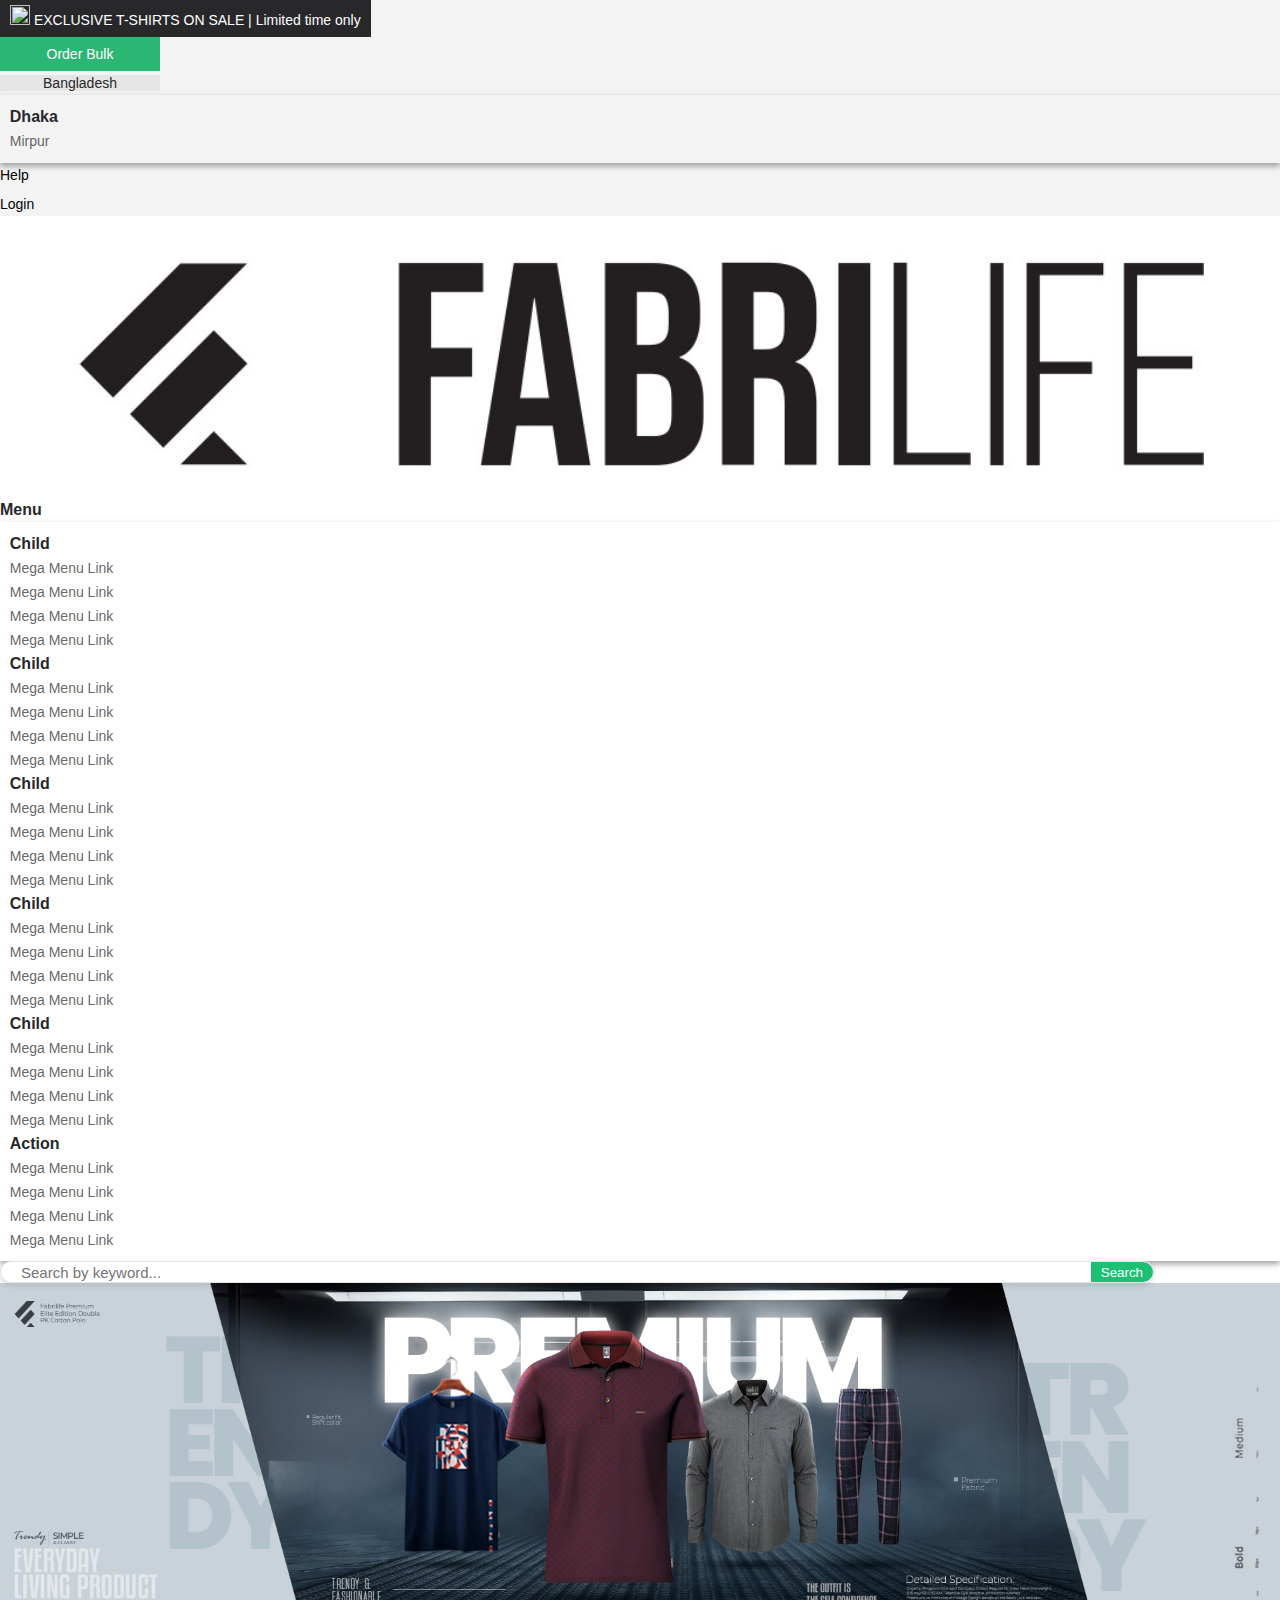
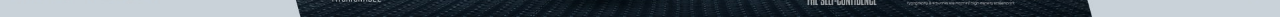
==== index.html @ 8c9711b6 "update header, navbar, banner" ====
<!doctype html>
<html lang="en">
  <head>
    
    <meta charset="utf-8">
    <meta name="viewport" content="width=device-width, initial-scale=1">
    
    <link href="https://cdn.jsdelivr.net/npm/bootstrap@5.0.2/dist/css/bootstrap.min.css" rel="stylesheet" integrity="sha384-EVSTQN3/azprG1Anm3QDgpJLIm9Nao0Yz1ztcQTwFspd3yD65VohhpuuCOmLASjC" crossorigin="anonymous">
    <link rel="stylesheet" href="https://pro.fontawesome.com/releases/v5.10.0/css/all.css" integrity="sha384-AYmEC3Yw5cVb3ZcuHtOA93w35dYTsvhLPVnYs9eStHfGJvOvKxVfELGroGkvsg+p" crossorigin="anonymous"/>

    <title>Hello, world!</title>

    <link rel="stylesheet" href="style.css">
    <link rel="stylesheet" href="common.css">
  </head>
  <body>
    
    <!-------------- HEADER SECTION -------------->
    <header class="header">
        <div class="row">
            <div class="col-lg-6 ps-0">
                <a class="exclusive-link">
                    <img src="image/flash.png" alt="">
                    <span>EXCLUSIVE T-SHIRTS ON SALE | Limited time only</span>  
                    <i class="fas fa-arrow-alt-circle-right"></i>
                </a>
            </div>
            <div class="col-lg-2 text-end">
                <a href="" class="header-order">
                    <i class="fas fa-truck"></i>
                    <span>Order Bulk</span>
                </a>
            </div>
            <div class="col-lg-2 ps-0">
                <div class="dropdown header-country">
                    <button class="btn btn-secondary dropdown-toggle" type="button" id="dropdownMenuButton1" data-bs-toggle="dropdown" aria-expanded="false">
                      Bangladesh
                    </button>
                    <ul class="dropdown-menu" aria-labelledby="dropdownMenuButton1">
                      <li><a class="dropdown-item" href="#">Dhaka</a></li>
                      <li><a class="dropdown-item" href="#">Mirpur</a></li>
                    </ul>
                </div>   
            </div>
            <div class="col-lg-1 d-flex align-items-center">
                <a href="" class="header-help">
                    <i class="fas fa-question-circle"></i>
                    <span>Help</span>    
                </a>
            </div>
            <div class="col-lg-1 pe-0 text-center">
                <a href="" class="header-auth">
                    <i class="fas fa-sign-in-alt"></i>
                    <span>Login</span>    
                </a>
            </div>
        </div>
    </header>


    <!-------------- NAVBAR SECTION -------------->
    <section class="navbar-section">
        <div class="row">
            <div class="col-lg-2">
                <div class="logo">
                    <img src="image/fabrilife.jpg" alt="logo">
                </div>
            </div>
            <div class="col-lg-2">                

                <div class="dropdown-main text-center">
                    <a class="nav-link dropdown-toggle d-inline-block" href="#" role="button" data-bs-toggle="dropdown" aria-expanded="false">
                      Menu
                    </a>
                    <div class="dropdown-menu">
                      <div class="row">
                        <div class="col-lg-2">
                            <li><a class="dropdown-item" href="#">Child</a></li>
                            <li><a class="dropdown-item" href="#">Mega Menu Link</a></li>
                            <li><a class="dropdown-item" href="#">Mega Menu Link</a></li>
                            <li><a class="dropdown-item" href="#">Mega Menu Link</a></li>
                            <li><a class="dropdown-item" href="#">Mega Menu Link</a></li>        
                          </div>
                          <div class="col-lg-2">
                            <li><a class="dropdown-item" href="#">Child</a></li>
                            <li><a class="dropdown-item" href="#">Mega Menu Link</a></li>
                            <li><a class="dropdown-item" href="#">Mega Menu Link</a></li>
                            <li><a class="dropdown-item" href="#">Mega Menu Link</a></li>
                            <li><a class="dropdown-item" href="#">Mega Menu Link</a></li>        
                          </div>
                          <div class="col-lg-2">
                            <li><a class="dropdown-item" href="#">Child</a></li>
                            <li><a class="dropdown-item" href="#">Mega Menu Link</a></li>
                            <li><a class="dropdown-item" href="#">Mega Menu Link</a></li>
                            <li><a class="dropdown-item" href="#">Mega Menu Link</a></li>
                            <li><a class="dropdown-item" href="#">Mega Menu Link</a></li>        
                          </div>
                          <div class="col-lg-2">
                            <li><a class="dropdown-item" href="#">Child</a></li>
                            <li><a class="dropdown-item" href="#">Mega Menu Link</a></li>
                            <li><a class="dropdown-item" href="#">Mega Menu Link</a></li>
                            <li><a class="dropdown-item" href="#">Mega Menu Link</a></li>
                            <li><a class="dropdown-item" href="#">Mega Menu Link</a></li>        
                          </div>
                          <div class="col-lg-2">
                            <li><a class="dropdown-item" href="#">Child</a></li>
                            <li><a class="dropdown-item" href="#">Mega Menu Link</a></li>
                            <li><a class="dropdown-item" href="#">Mega Menu Link</a></li>
                            <li><a class="dropdown-item" href="#">Mega Menu Link</a></li>
                            <li><a class="dropdown-item" href="#">Mega Menu Link</a></li>        
                          </div>
                          <div class="col-lg-2">
                            <li><a class="dropdown-item" href="#">Action</a></li>
                            <li><a class="dropdown-item" href="#">Mega Menu Link</a></li>
                            <li><a class="dropdown-item" href="#">Mega Menu Link</a></li>
                            <li><a class="dropdown-item" href="#">Mega Menu Link</a></li>
                            <li><a class="dropdown-item" href="#">Mega Menu Link</a></li>        
                          </div>  
                      </div>                    
                    </div>
                </div>     

            </div>
            <div class="col-lg-6">
                <form action="">
                    <div class="header-search">
                        <i class="search-icon fas fa-search"></i>
                        <input type="text" class="search" placeholder="Search by keyword...">
                        <button class="search-button">Search</button>
                    </div>
                </form>
            </div>
            <div class="col-lg-2">
                <div class="row" style="line-height: 35px;">
                    <div class="col-lg-6">
                        <div class="wish-icon d-inline-block">
                            <i class="fas fa-heart"></i>
                        </div>
                    </div>
                    <div class="col-lg-6">
                        <div class="cart-icon d-inline-block">
                            <i class="fas fa-shopping-cart"></i>
                        </div>
                    </div>
                </div>
            </div>
        </div>
    </section>


    <section class="banner">
        <img src="image/646fda60251a3.jpg" alt="banner img">
    </section>



    
    <script src="https://code.jquery.com/jquery-3.7.1.min.js" integrity="sha256-/JqT3SQfawRcv/BIHPThkBvs0OEvtFFmqPF/lYI/Cxo=" crossorigin="anonymous"></script>
    <script src="https://cdn.jsdelivr.net/npm/bootstrap@5.0.2/dist/js/bootstrap.bundle.min.js" integrity="sha384-MrcW6ZMFYlzcLA8Nl+NtUVF0sA7MsXsP1UyJoMp4YLEuNSfAP+JcXn/tWtIaxVXM" crossorigin="anonymous"></script>

    <script src="script.js"></script>
  </body>
</html>
---- style.css ----
/*--------- HEADER CSS START ---------*/
.header{
  background-color: #F3F3F3;
}
.header .exclusive-link {
  display: inline-block;
  background: #28282B;
  color: white;
  padding: 5px 10px;
  cursor: pointer;
}
.header .exclusive-link img{
  width: 20px;
}
.header .exclusive-link span{

}
.header .exclusive-link i{

}
.header .header-order {
  display: inline-block;
  background: #2BB673;
  color: white;
  width: 160px;
  padding: 5px 0;
  text-align: center;
}
.header .header-order i{

}
.header .header-order span{

}
.header .header-country{
  
}
.header .header-country .dropdown {
  
}
.header .header-country button {
  border: none;
  border-radius: 0;
  font-size: 14px;
  width: 160px;
  text-align: center;
  background-color: #E5E5E5;
  color: #28282B;
}
.header .header-help {
  color: black;
  display: inline-block;
  text-align: center;
}
.header .header-help i{

}
.header .header-help span{

}
.header .header-auth{
  color: black;
  display: inline-block;
  text-align: center;
  padding-top: 5px;
}
.header .header-auth i{

}
.header .header-auth span{

}

/*---------- NAVBAR ----------*/
.navbar-section {
  position: relative;
  padding-top: 20px;
}
.navbar-section .logo{
  width: 100%;
}
.dropdown-menu {
  box-shadow: 0 3px 6px rgba(0, 0, 0, 0.16), 0 3px 6px rgba(0, 0, 0, 0.23);
  border: none;
  border-radius: 0;
  padding: 0.7em;  
}
.dropdown-menu .dropdown-item {
  color: #28282B;
  font-size: 14px;
  padding: 0;
  background: transparent;
  opacity: 0.7;
  transition: 300ms;
}
.dropdown-menu .dropdown-item:hover{
  color: #2BB673;
}
.dropdown-menu li:first-child a {
  font-weight: bold;
  font-size: 16px;
  color: #28282B;
  padding: 0;
  margin: 0;
  background: transparent;
  opacity: 1;
}
.dropdown-main:hover .dropdown-menu {
  display: block;
  left: 50%;
  transform: translate(-50%, 0%);
  width: 75%;
  min-height: 50vh;
  max-height: 60vh;
  overflow-y: auto;
  overflow-x: hidden;
}
.dropdown-main .nav-link.dropdown-toggle{
  color: #28282B;
  font-size: 16px;
  font-weight: bold;
  padding-bottom: 25px;
}
/* search */
.header-search {
  display: flex;
  border: 1px solid rgba(0, 0, 0, 0.1);
  align-items: stretch;
  border-radius: 50px;
  background-color: #fff;
  overflow: hidden;
  box-shadow: 0px 2px 5px 1px rgba(0, 0, 0, 0.1);
  width: 90%;
}
.search{
  border:none;
  width: 100%;
  font-size: 15px;
}
.search:focus{
  outline: none;
}
.search-icon{
  margin: 10px;
  color:rgba(0, 0, 0, 0.564);
}
.search-button{
  border:none;
  cursor: pointer;
  color:#fff;
  background-color:#1dbf73;
  padding:0px 10px;
}
.navbar-section .wish-icon{
  font-size: 22px;
  color: #15243B;
}
.navbar-section .wish-icon i{

}
.navbar-section .cart-icon{
  font-size: 22px;
  color: #15243B;
}
.navbar-section .cart-icon i{

}
---- common.css ----
:root {
  --pfamily: 'fira sans', sans-serif;
  --red: #dc3545;
  --gray: #777777;
  --green: #119744;
  --text: #555555;
  --blue: #1494a9;
  --white: #ffffff;
  --black: #373f50;
  --matte-black: #28282B;
  --chalk: #f5f5f5;
  --green: #11b76b;
  --purple: #b12fad;
  --orange: #eb6214;
  --yellow: #F2F50B;
  --body: #ffffff;
  --border: #e8e8e8;
  --heading: #39404a;
  --primary: #088178;
  --sub-heading: #565765;
  --green-chalk: #ddffd5;
  --green-dark: #072f17;
  --gray-chalk: #cccccc;
  --intro-bg: #f8fffa;
  --facebook: #3b5998;
  --linkedin: #0e76a8;
  --twitter: #00acee;
  --google: #E60023;
  --instagram: #F77737;
  --bshadow: 0px 15px 35px 0px rgba(0, 0, 0, 0.1);
  --primary-bshadow: 0px 15px 35px 0px rgba(0, 0, 0, 0.1);
  --primary-tshadow: 2px 3px 8px rgba(0, 0, 0, 0.1);
  --orange-tshadow: 2px 3px 8px rgba(0, 0, 0, 0.1)
}

/* scrollbar css start */
.scroll-bar::-webkit-scrollbar-track{
  box-shadow: inset 0 0 6px rgba(0,0,0,0.1);
  background-color:  var(--white);
  border-radius: 4px;
}
.scroll-bar::-webkit-scrollbar{
  width: 5px;
  background-color: #F5F5F5;
}
.scroll-bar::-webkit-scrollbar-thumb{
  background-color: var(--primary);
}
/* scrollbar css end */

body {
  overflow-x: hidden;
  color: #1a1a1a;
  font-size: 14px;
  line-height: 24px;
  font-style: normal;
  font-weight: 400;
  font-family: var(--pfamily);
}
* {
  margin: 0;
  padding: 0;
}
h1,
h2,
h3,
h4,
h5,
h6,
p {
  padding: 0;
  margin: 0;
}
ul,
ol {
  list-style: none;
}
a {
  text-decoration: none !important;
}
button.btn:focus, 
button.btn:focus-visible{
  outline: none;
  box-shadow: none;
}
.row{
  margin-left: 0;
  margin-right: 0;
}
.container {
  padding: 0;
  margin: 0 auto;
}
img{
  width: 100%;
  height: 100%;
}
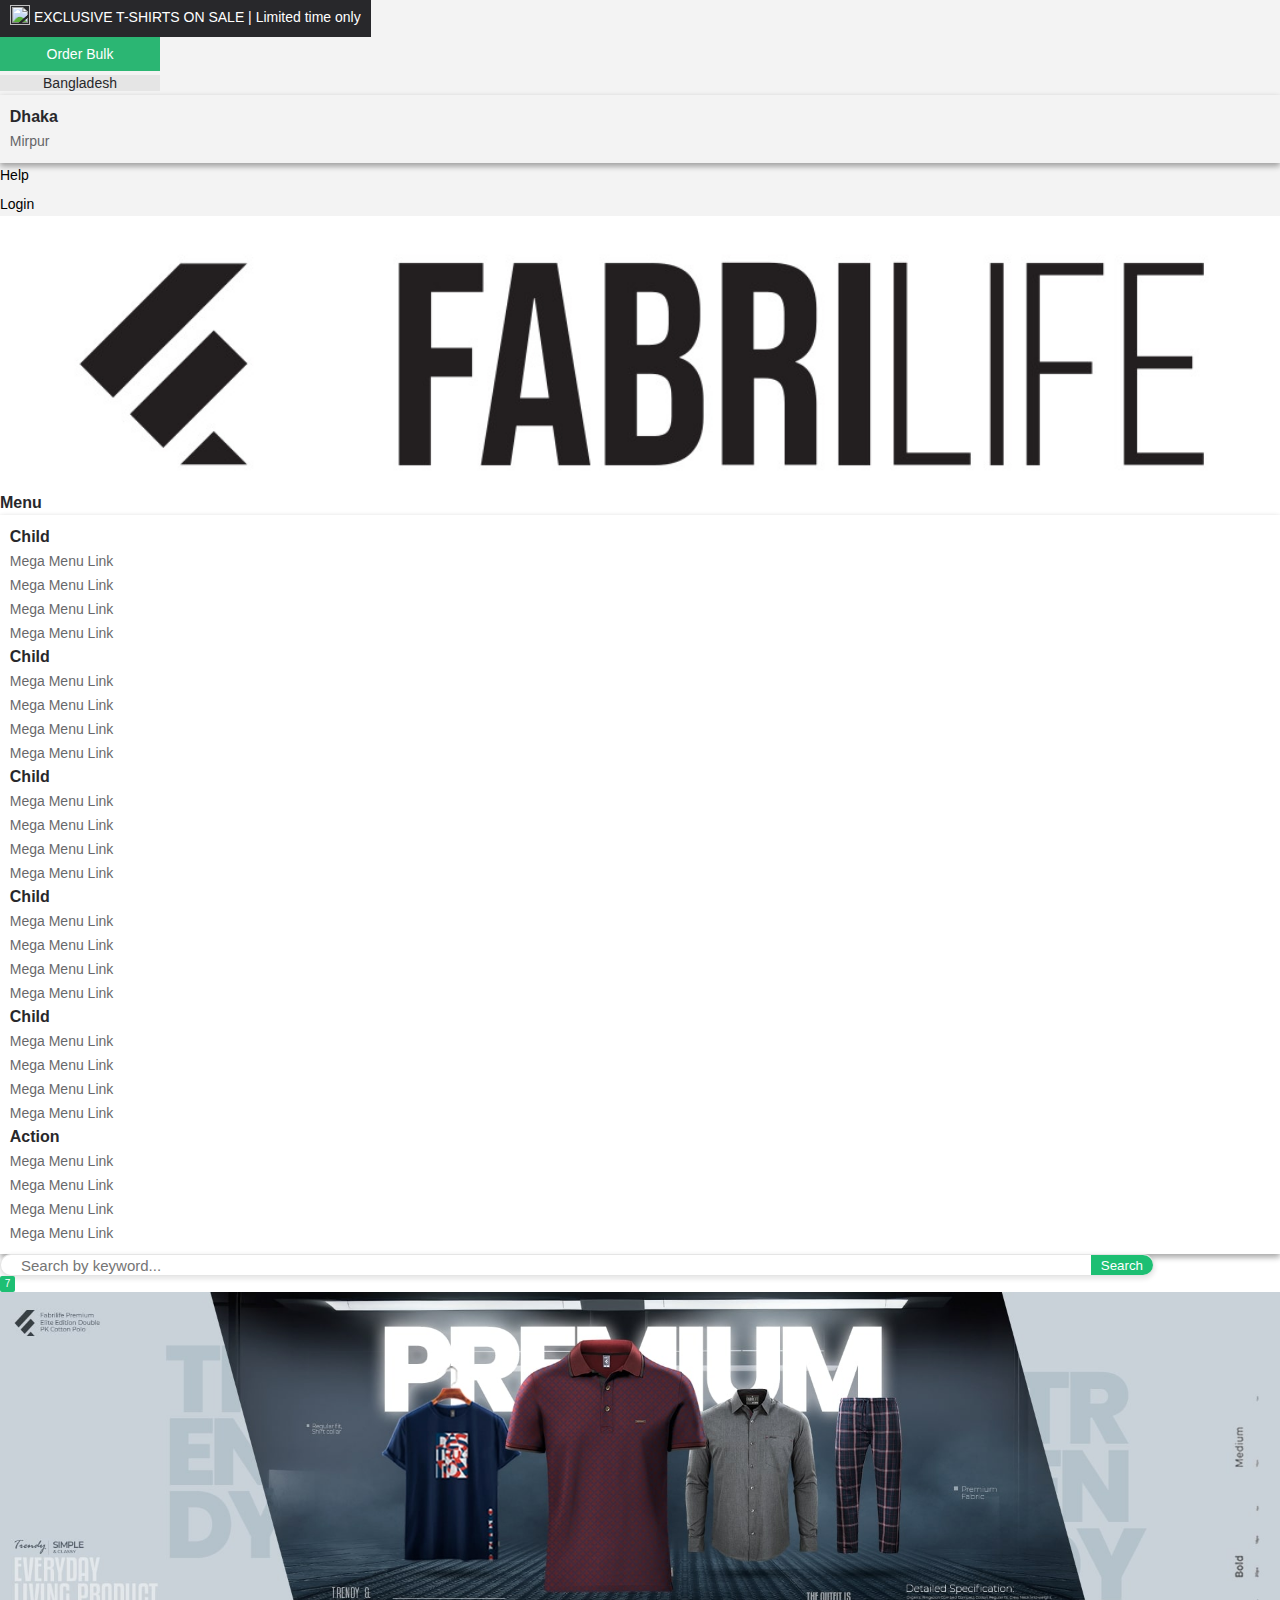
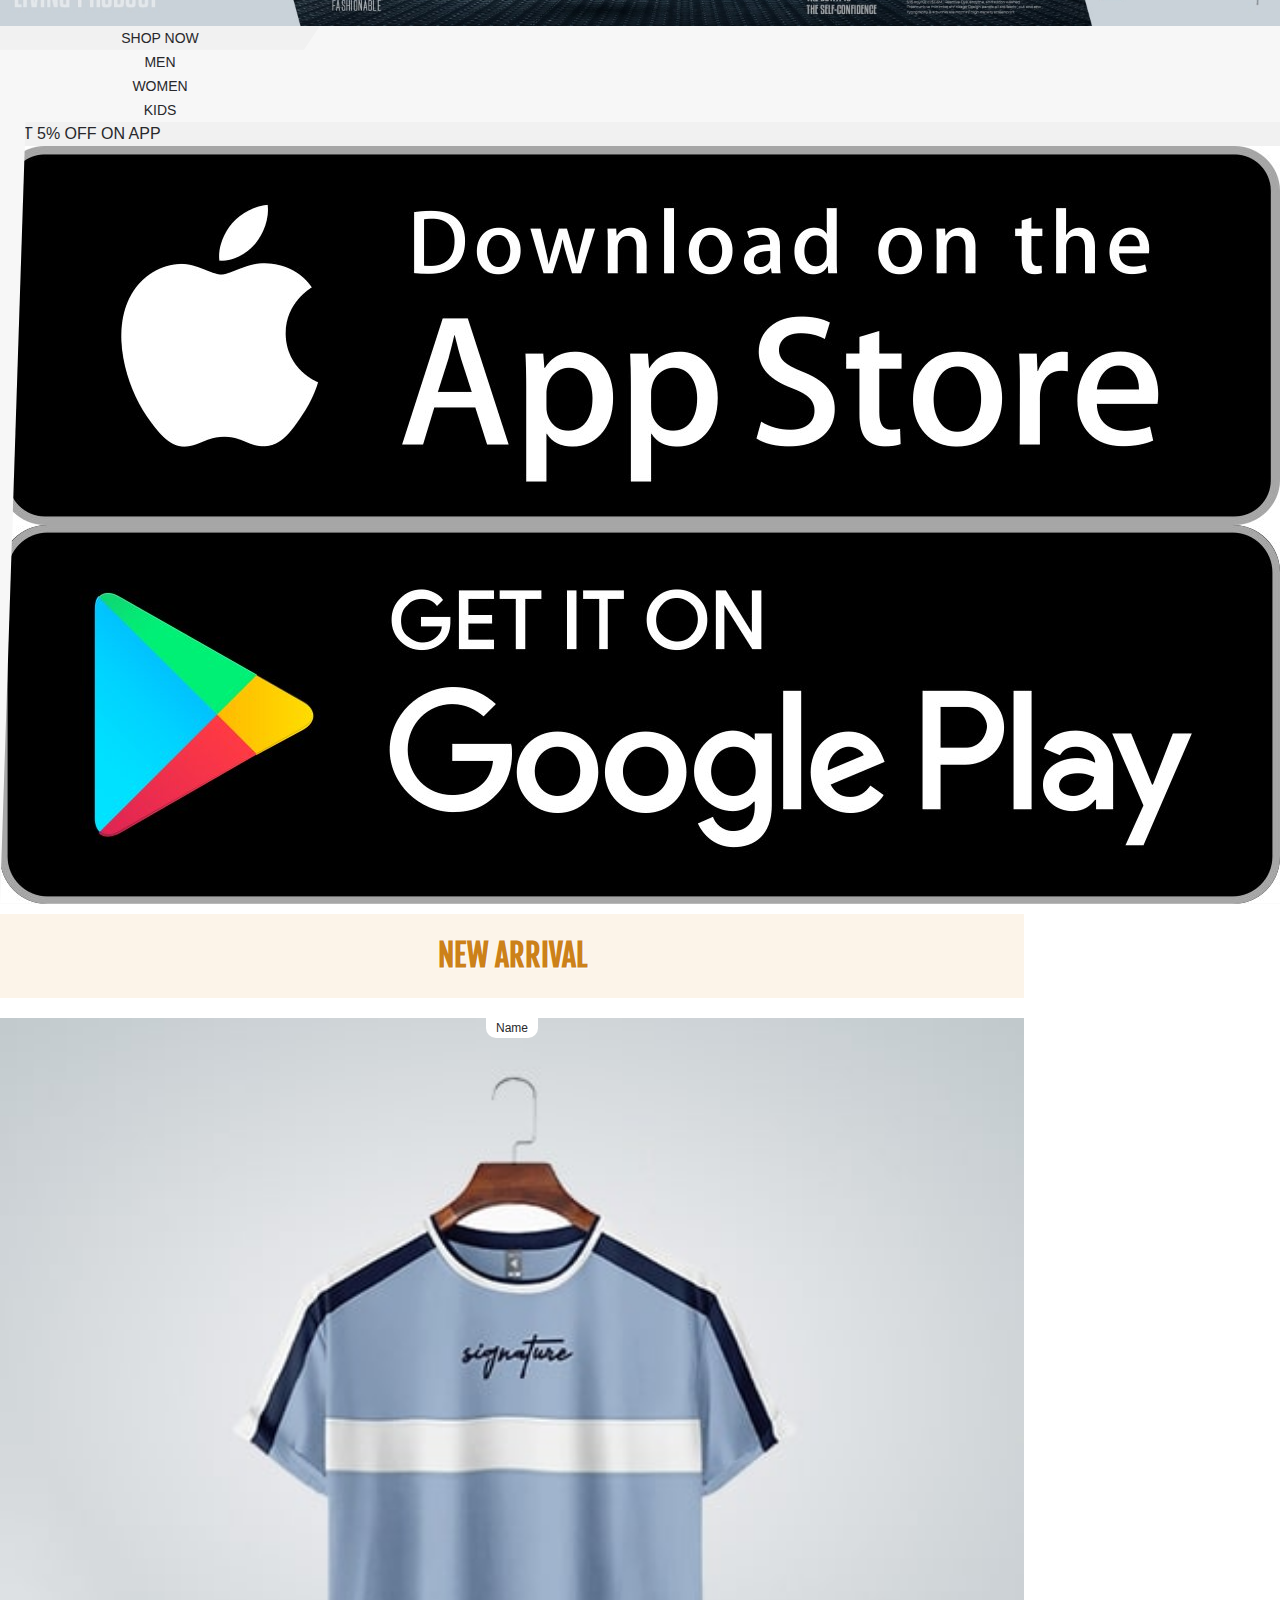
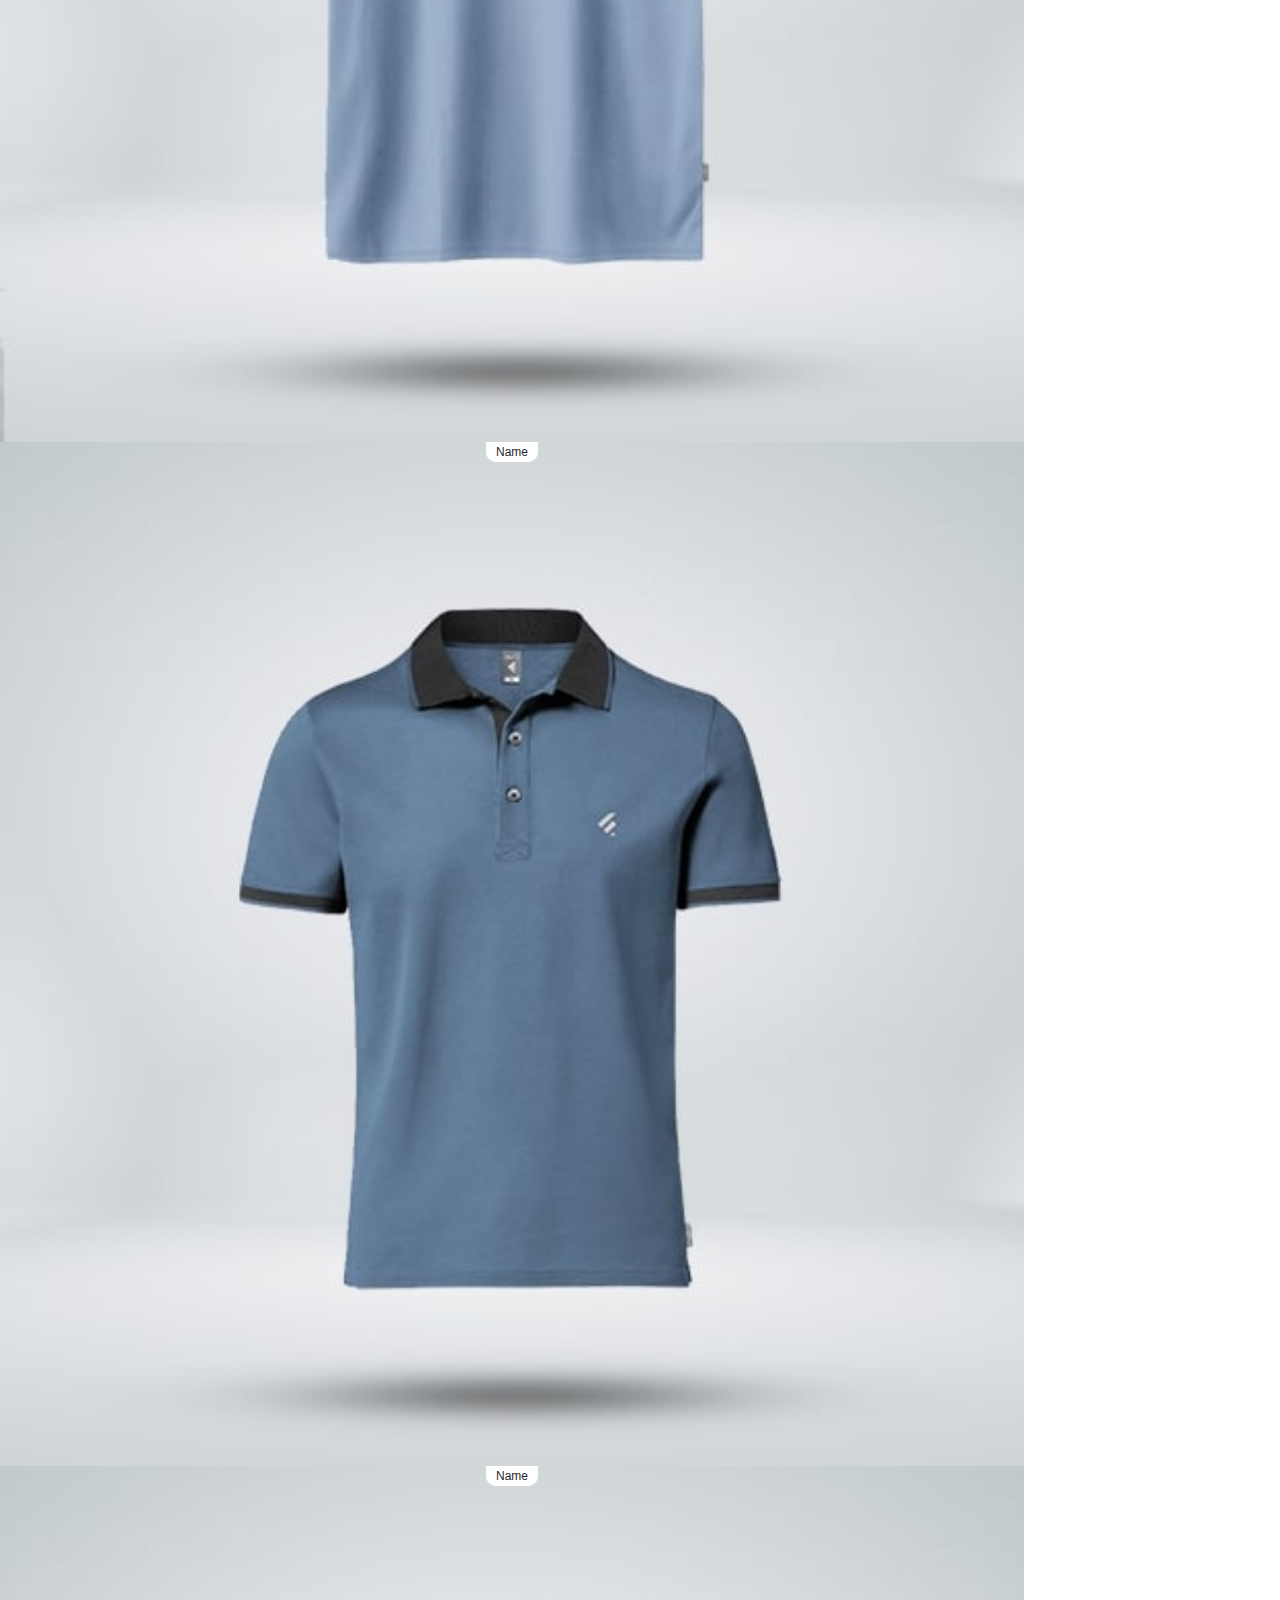
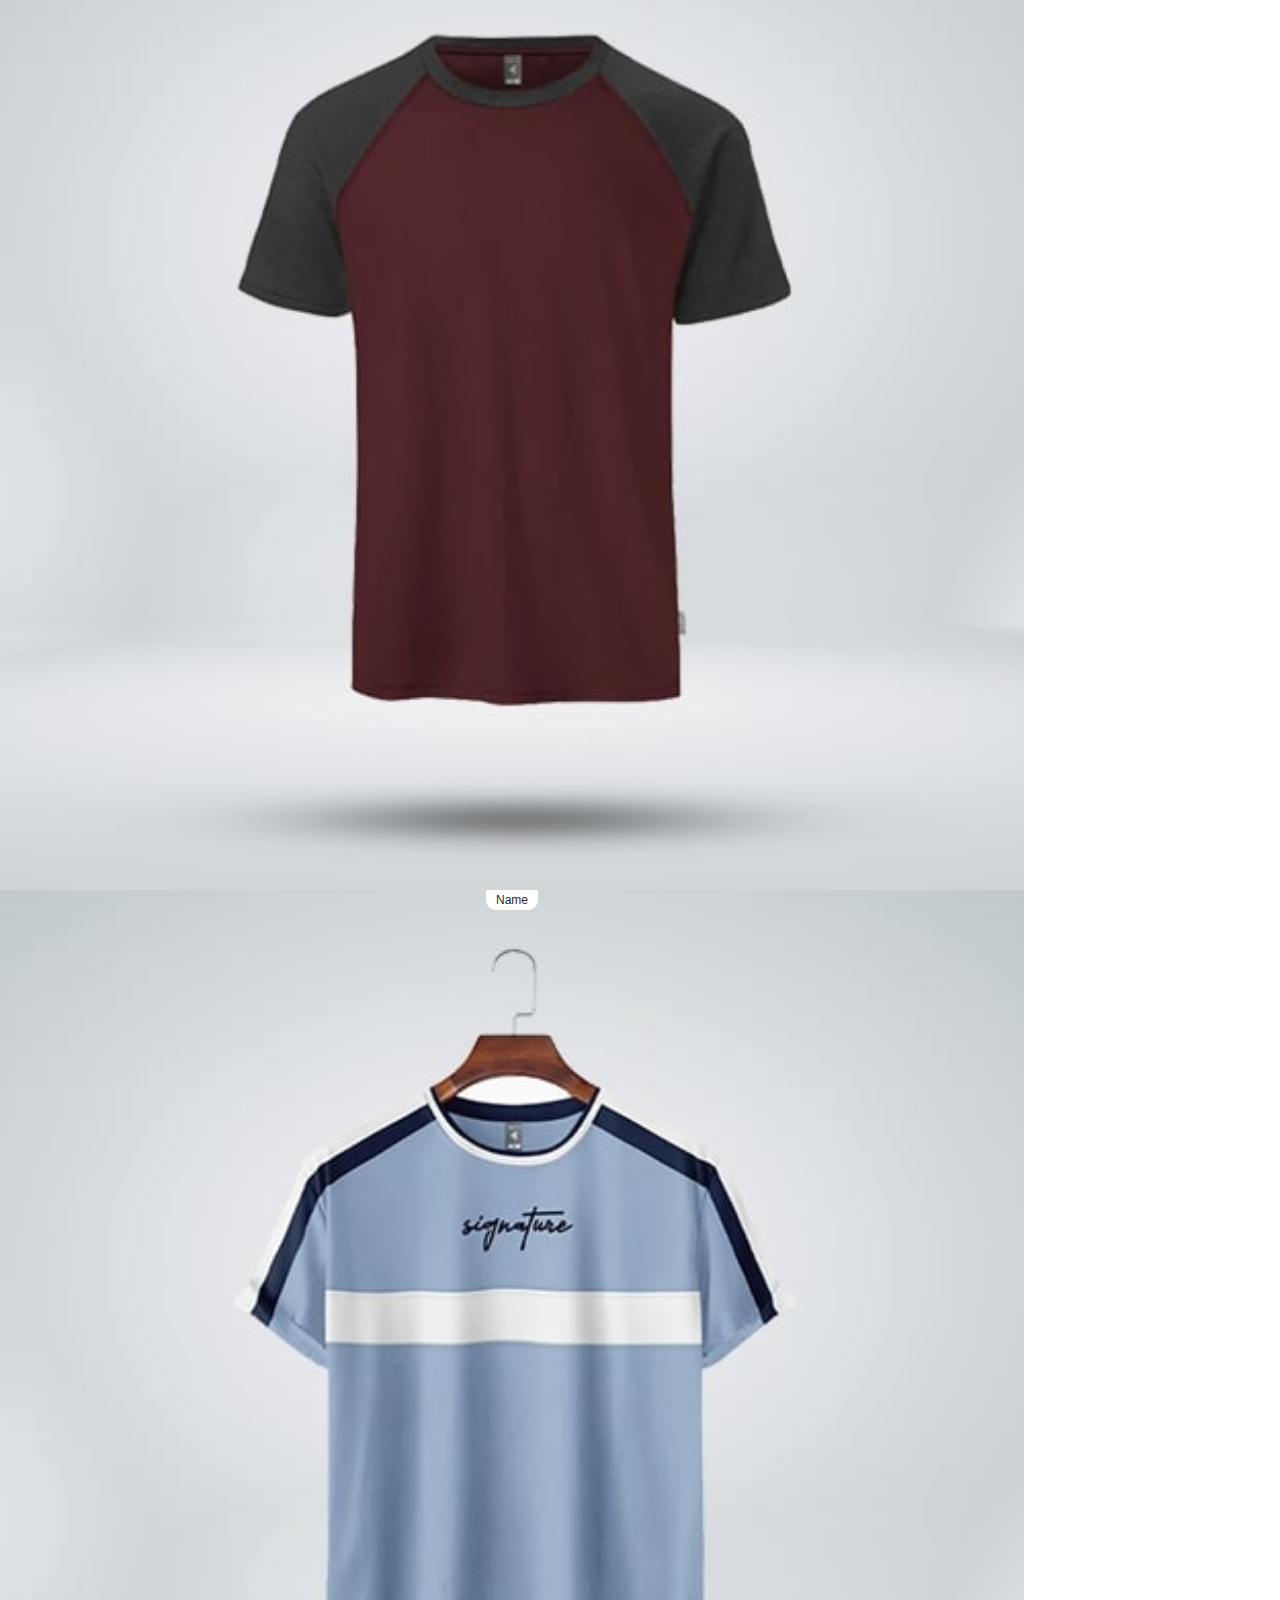
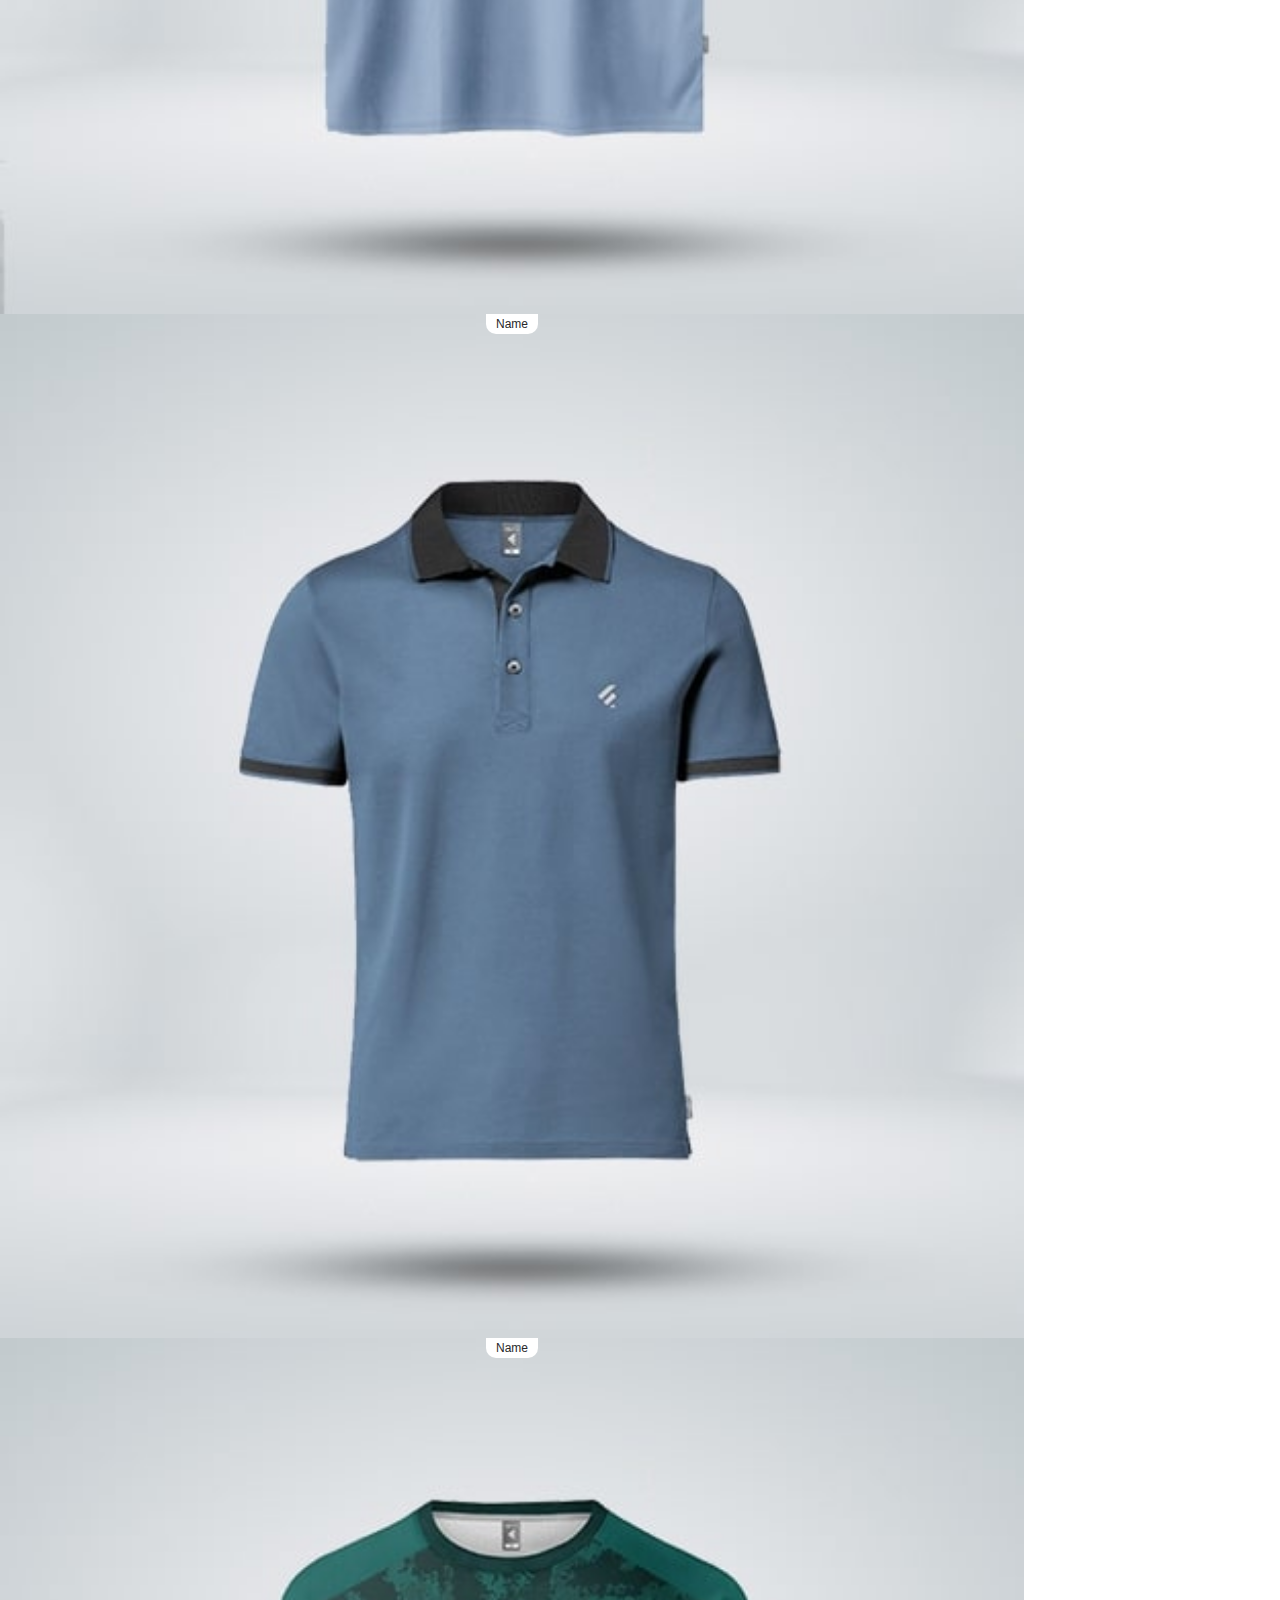
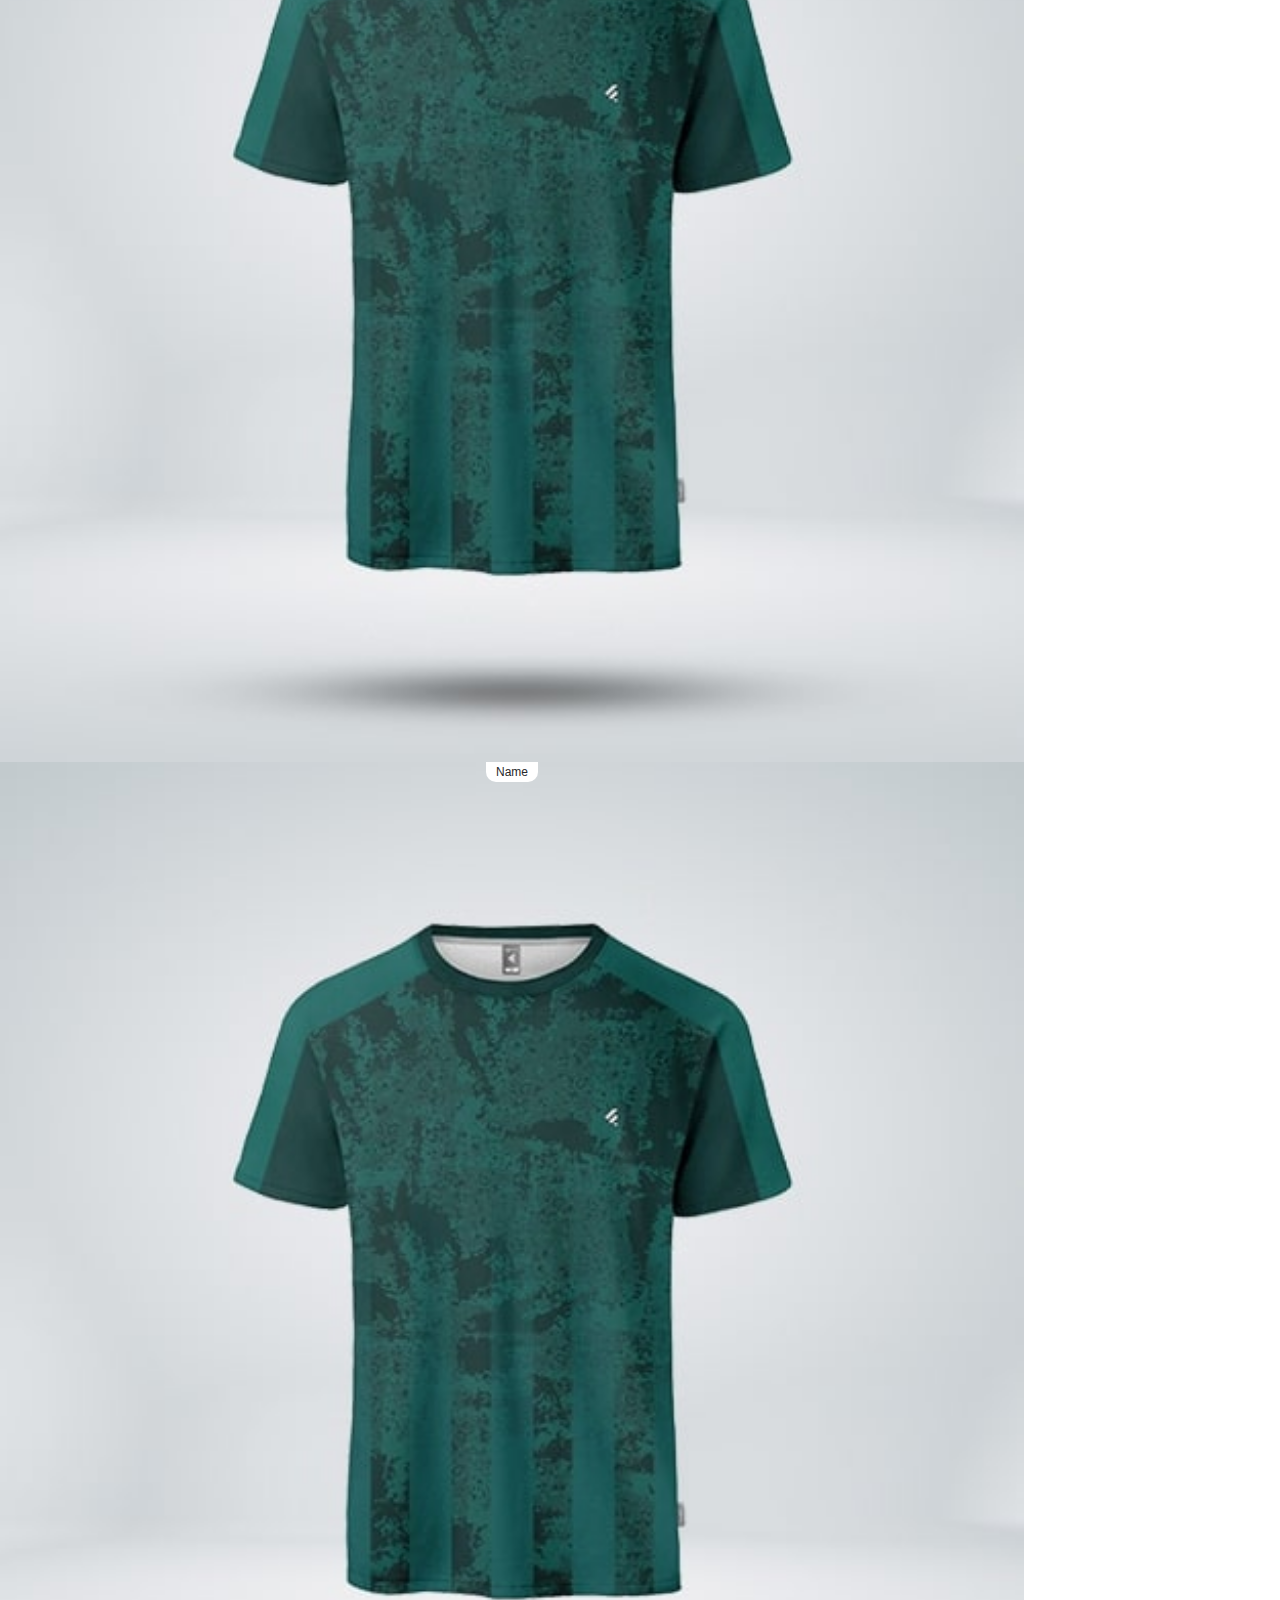
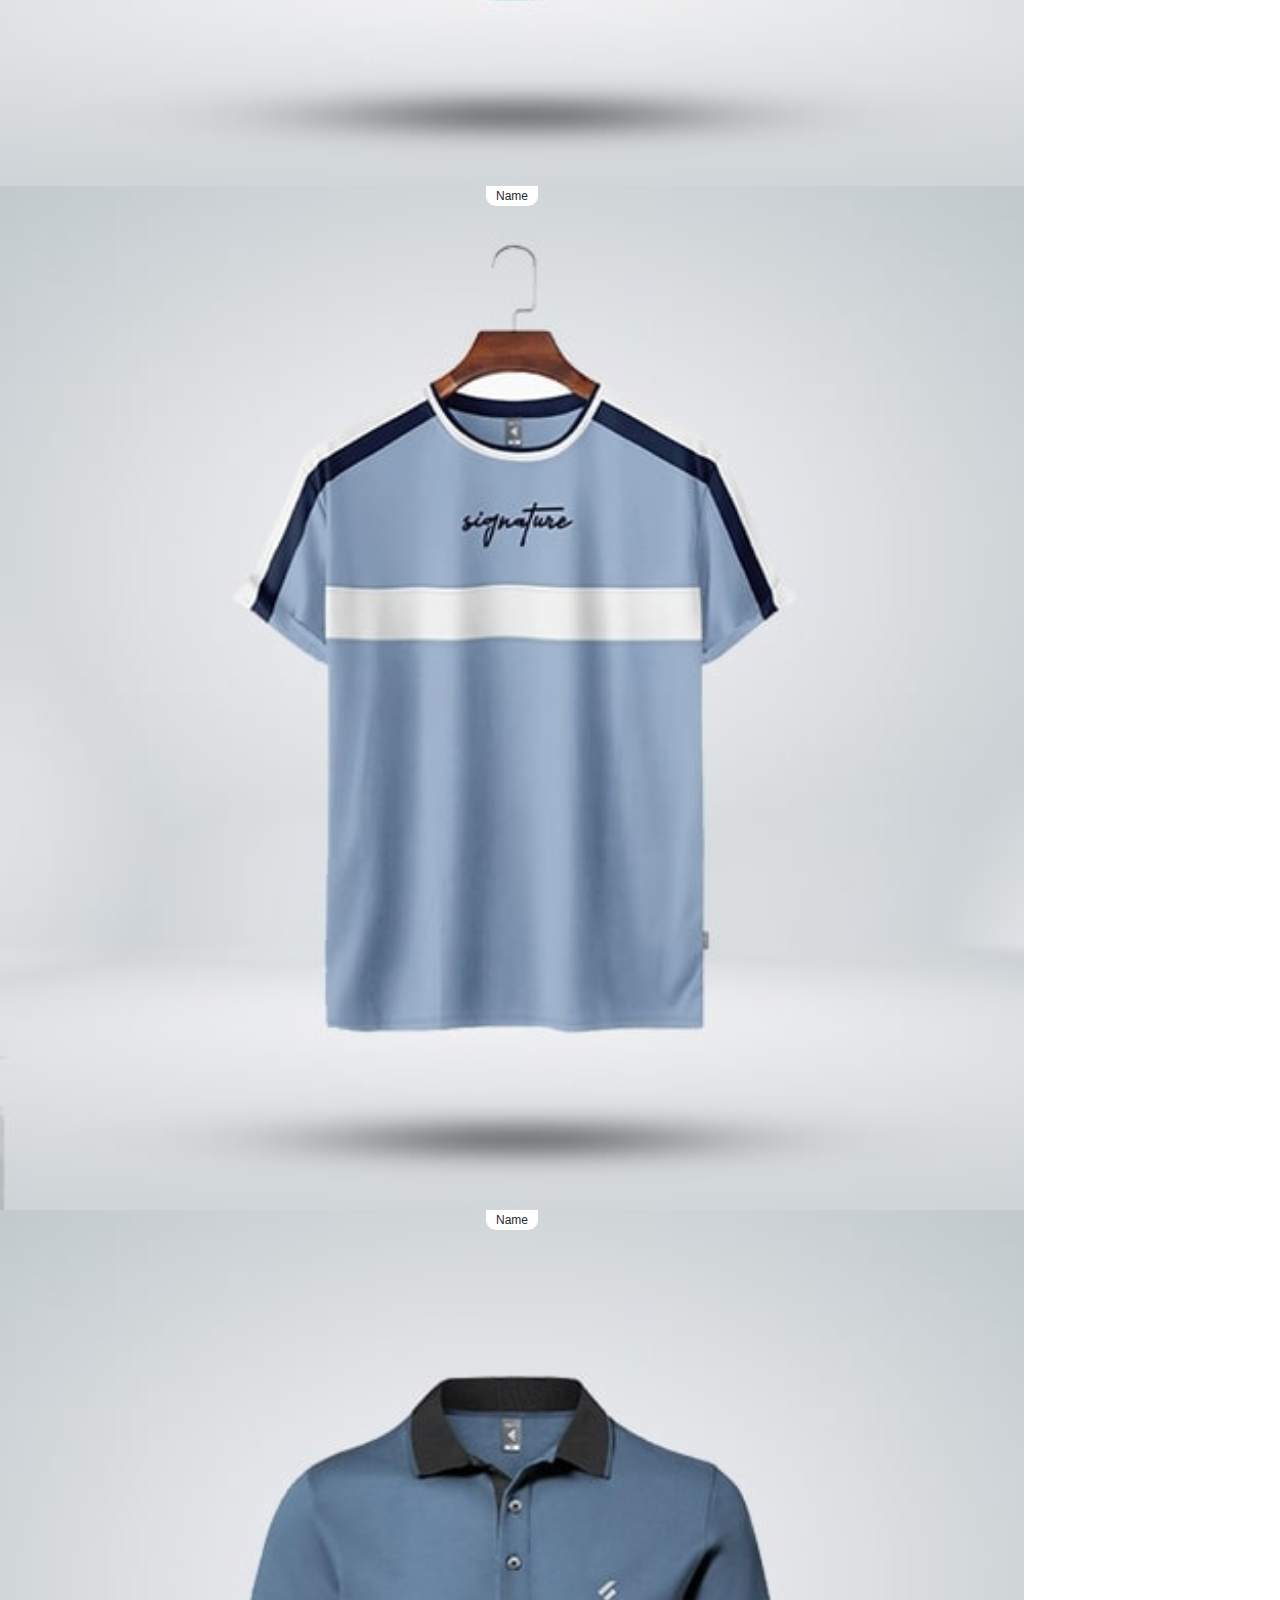
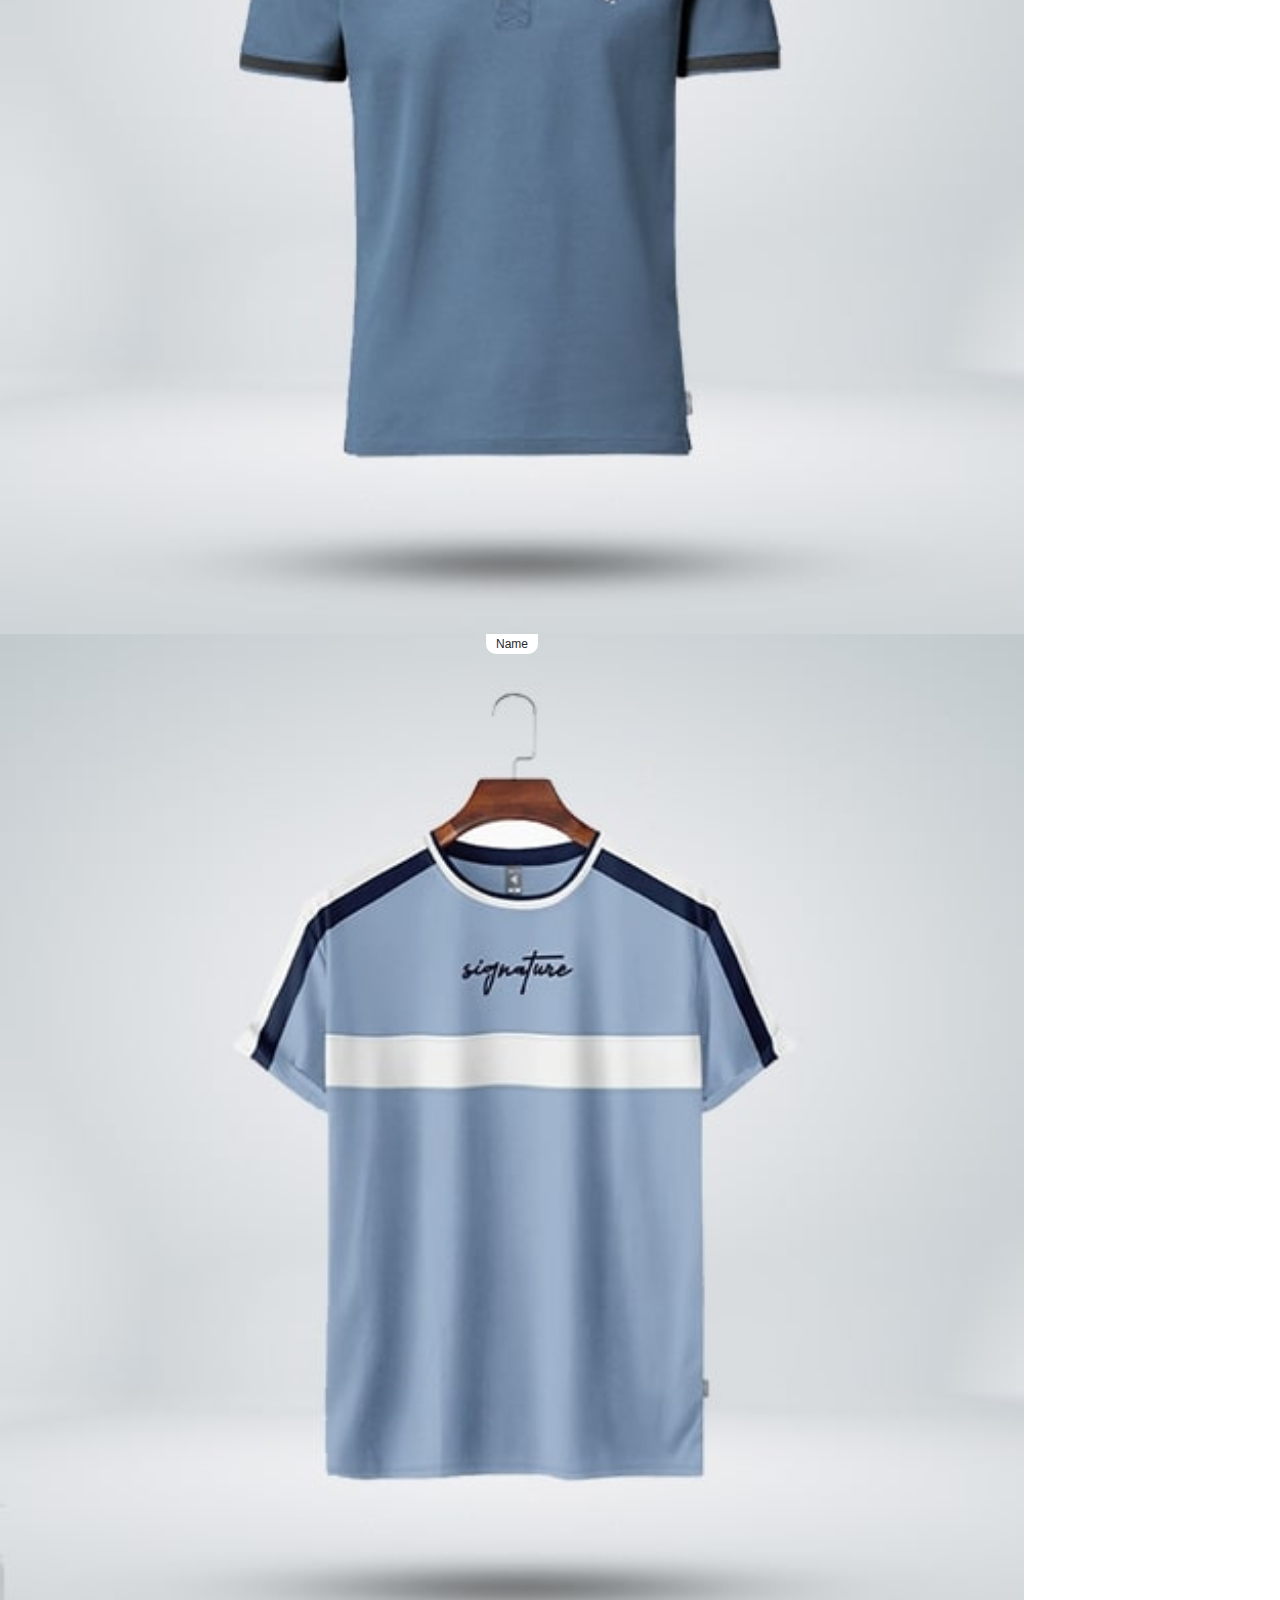
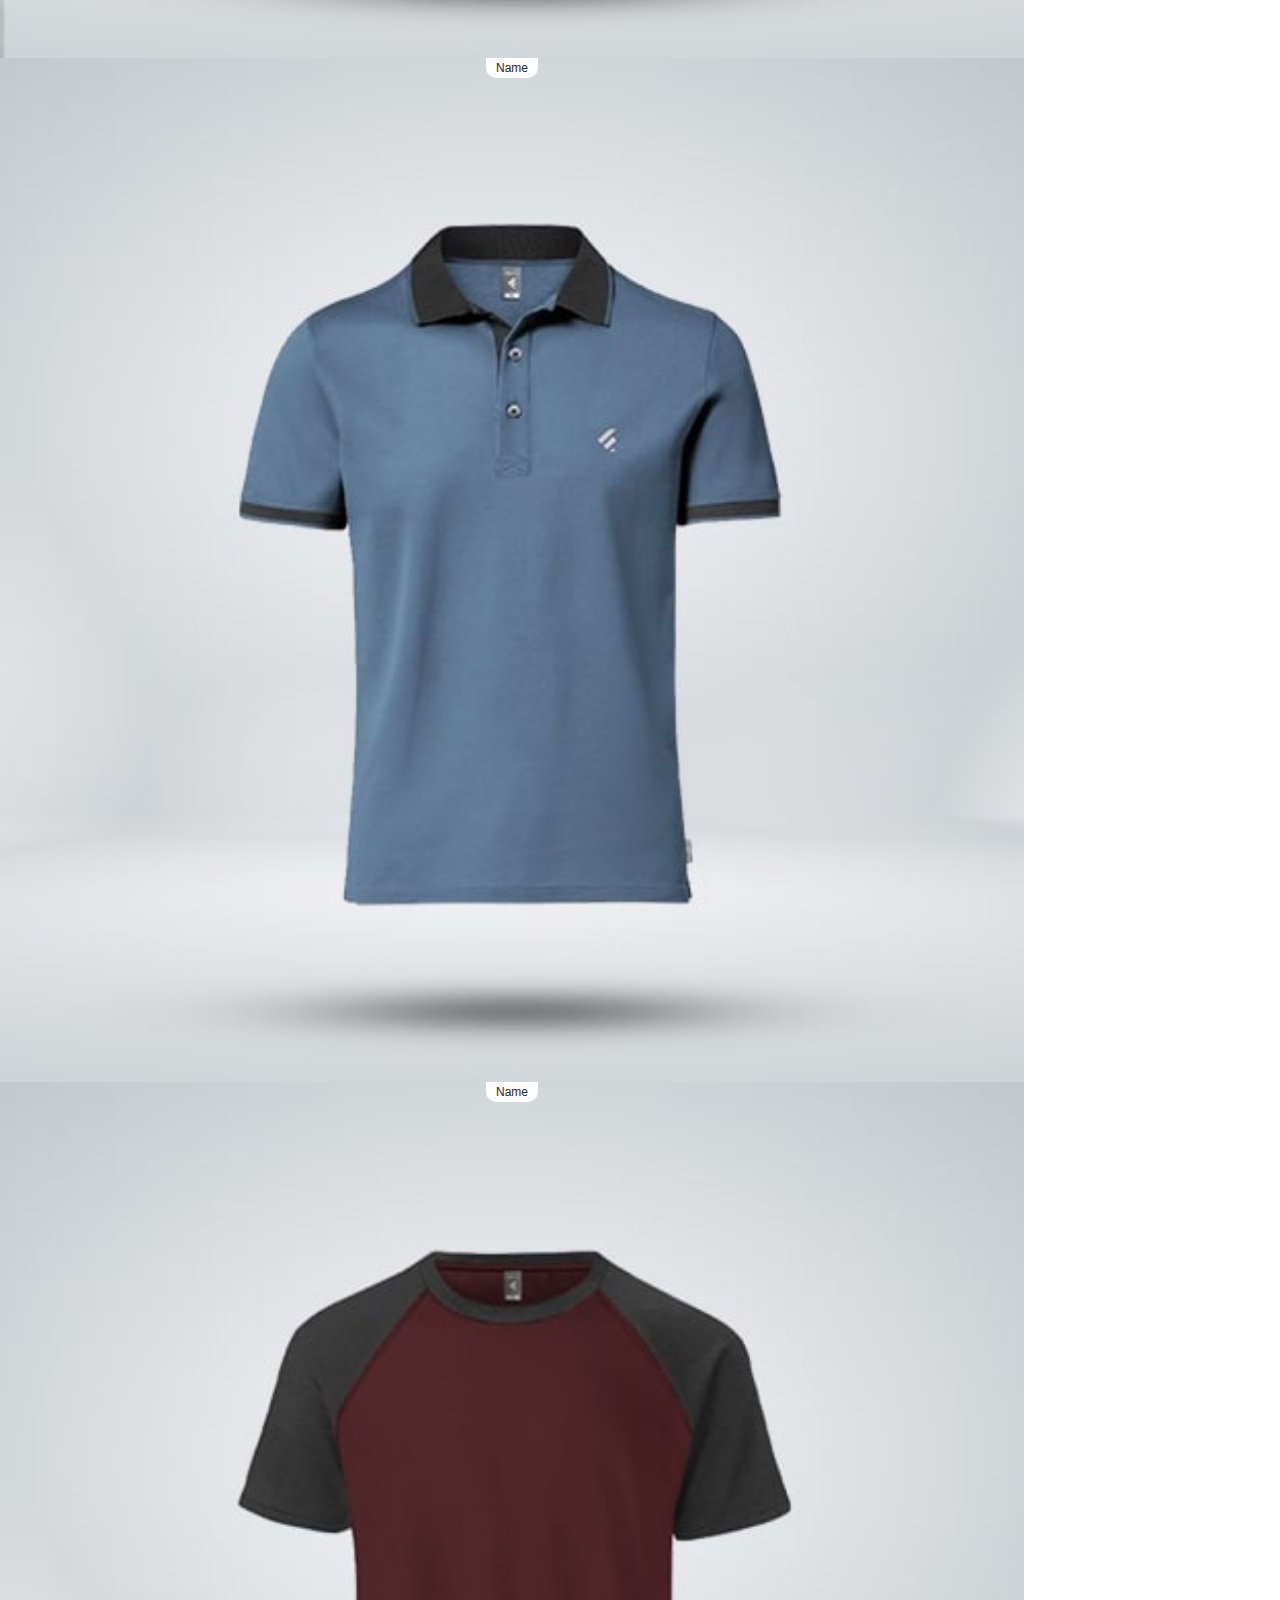
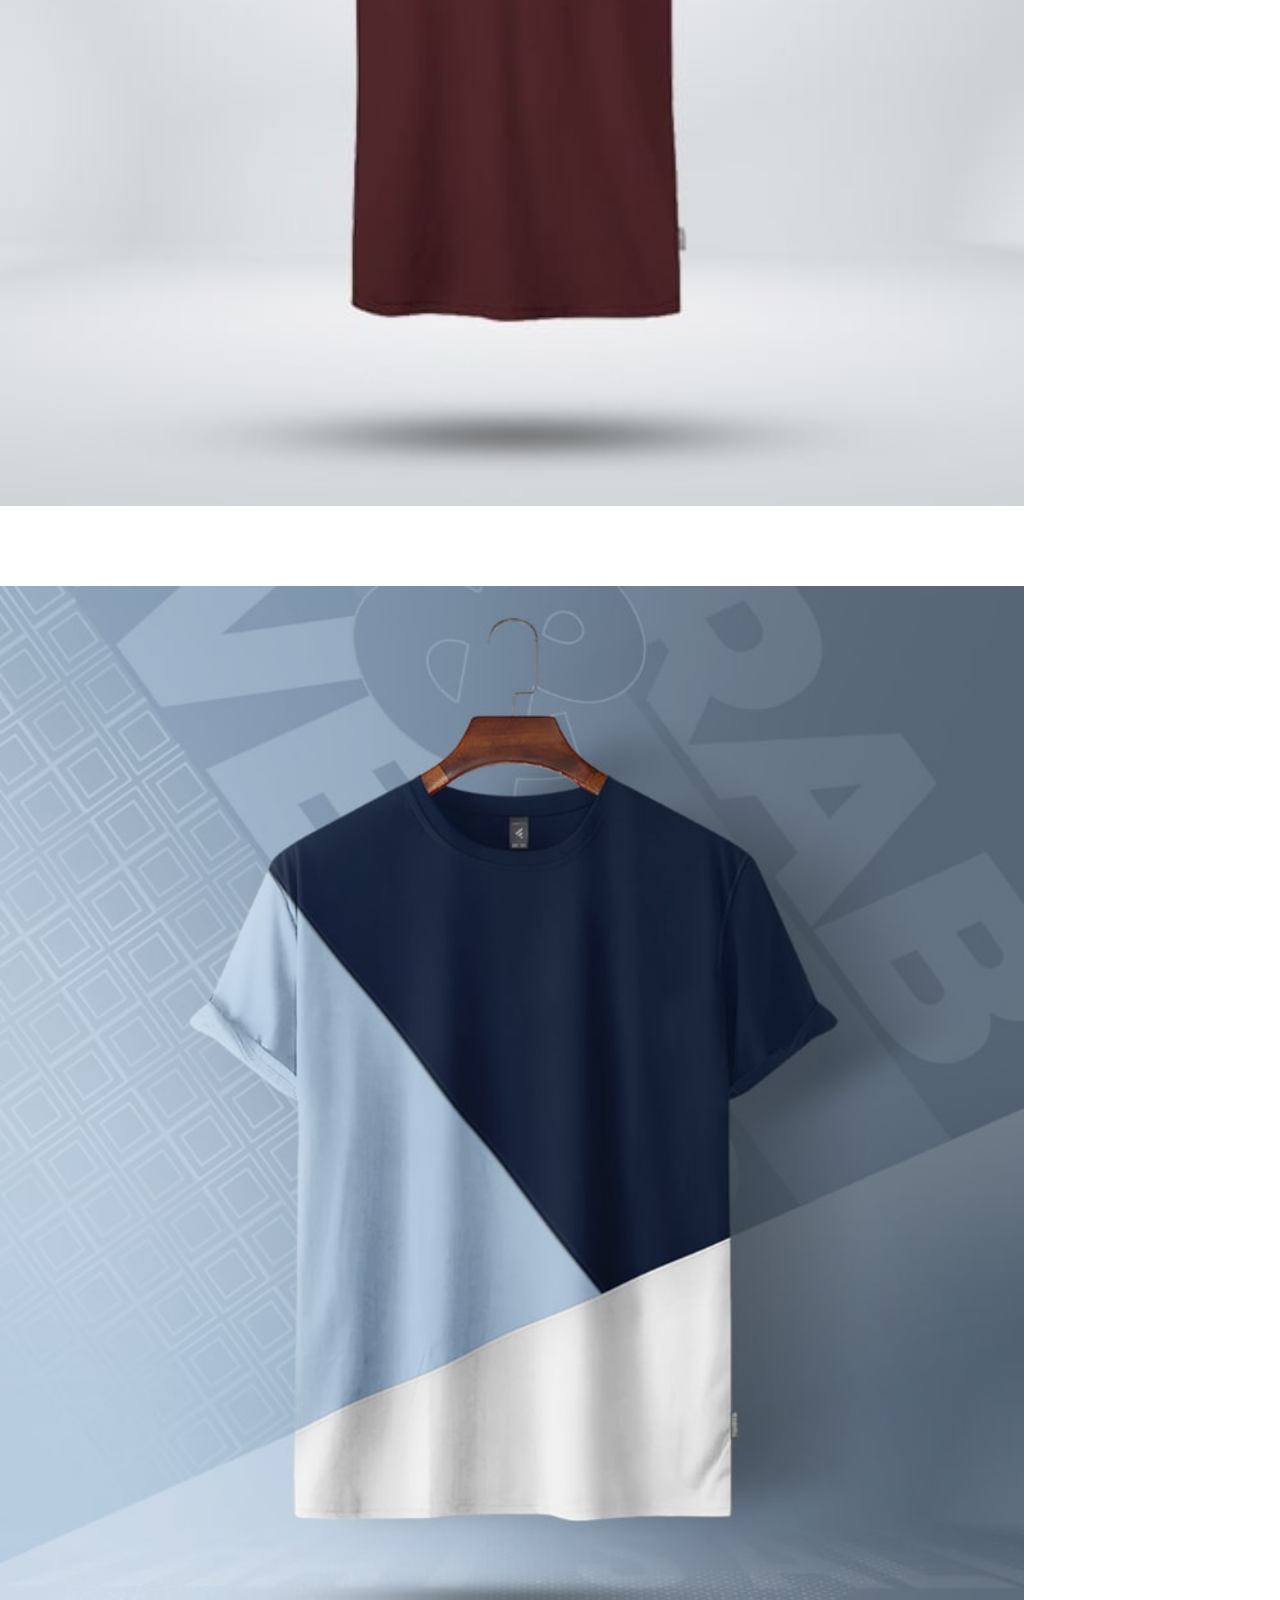
==== commit fb210ab7: "tag,new arrival,category wise section" ====
--- a/index.html
+++ b/index.html
@@ -7,7 +7,7 @@
     
     <link href="https://cdn.jsdelivr.net/npm/bootstrap@5.0.2/dist/css/bootstrap.min.css" rel="stylesheet" integrity="sha384-EVSTQN3/azprG1Anm3QDgpJLIm9Nao0Yz1ztcQTwFspd3yD65VohhpuuCOmLASjC" crossorigin="anonymous">
     <link rel="stylesheet" href="https://pro.fontawesome.com/releases/v5.10.0/css/all.css" integrity="sha384-AYmEC3Yw5cVb3ZcuHtOA93w35dYTsvhLPVnYs9eStHfGJvOvKxVfELGroGkvsg+p" crossorigin="anonymous"/>
-
+    <link href="https://fonts.googleapis.com/css2?family=Fjalla+One&display=swap" rel="stylesheet">
     <title>Hello, world!</title>
 
     <link rel="stylesheet" href="style.css">
@@ -123,7 +123,7 @@
             </div>
             <div class="col-lg-6">
                 <form action="">
-                    <div class="header-search">
+                    <div class="navbar-search">
                         <i class="search-icon fas fa-search"></i>
                         <input type="text" class="search" placeholder="Search by keyword...">
                         <button class="search-button">Search</button>
@@ -138,8 +138,9 @@
                         </div>
                     </div>
                     <div class="col-lg-6">
-                        <div class="cart-icon d-inline-block">
+                        <div class="cart-icon d-inline-block position-relative">
                             <i class="fas fa-shopping-cart"></i>
+                            <div class="cart-count position-absolute">7</div>
                         </div>
                     </div>
                 </div>
@@ -148,12 +149,147 @@
     </section>
 
 
+    <!-------------- BANNER SECTION -------------->
     <section class="banner">
         <img src="image/646fda60251a3.jpg" alt="banner img">
     </section>
 
 
-
+    <!-------------- HOME-TAG SECTION -------------->
+    <section class="home-tag">
+        <div class="row"> 
+            <div class="col-lg-7">
+                <div class="d-flex align-items-center h-100">
+                    <a class="tag-item">SHOP NOW</a>
+                    <a class="tag-item">MEN</a>
+                    <a class="tag-item">WOMEN</a>
+                    <a class="tag-item">KIDS</a>
+                </div>
+            </div>                   
+            <div class="col-lg-5" style="background-color: #F1F1F1; clip-path: polygon(2% 0%, 100% 0%, 100% 100%, 0% 100%);">
+                <div class="d-flex align-items-center">
+                    <a class="tag-app-title d-flex align-items-center ps-2">GET 5% OFF ON APP</a>
+                    <a class="tag-app mx-3">
+                        <img src="image/fabrilifeappstore.jpg" alt="">
+                    </a>
+                    <a class="tag-app">
+                        <img src="image/playstorebadge.jpg" alt="">
+                    </a>
+                </div>
+            </div>                               
+        </div>
+    </section>
+
+
+    <!-------------- NEW-ARRIVAL SECTION -------------->
+    <section class="new-arrival">
+        <div class="container">
+            <div class="row">
+                <div class="col-lg-12 px-2">
+                    <div class="highlight-title">NEW ARRIVAL</div>
+                </div>
+                <div class="col-lg-2 p-2">
+                    <a class="arrival-item">
+                        <img src="image/638741f4b738e-square.jpg" alt="">
+                        <span>Name</span>
+                    </a>
+                </div>
+                <div class="col-lg-2 p-2">
+                    <a class="arrival-item">
+                        <img src="image/638741f4d642b-square.jpg" alt="">
+                        <span>Name</span>
+                    </a>
+                </div>
+                <div class="col-lg-2 p-2">
+                    <a class="arrival-item">
+                        <img src="image/638894573d172-square.jpg" alt="">
+                        <span>Name</span>
+                    </a>
+                </div>
+                <div class="col-lg-2 p-2">
+                    <a class="arrival-item">
+                        <img src="image/638741f4b738e-square.jpg" alt="">
+                        <span>Name</span>
+                    </a>
+                </div>
+                <div class="col-lg-2 p-2">
+                    <a class="arrival-item">
+                        <img src="image/638741f4d642b-square.jpg" alt="">
+                        <span>Name</span>
+                    </a>
+                </div>
+                <div class="col-lg-2 p-2">
+                    <a class="arrival-item">
+                        <img src="image/6388945749713-square.jpg" alt="">
+                        <span>Name</span>
+                    </a>
+                </div>
+                <div class="col-lg-2 p-2">
+                    <a class="arrival-item">
+                        <img src="image/6388945749713-square.jpg" alt="">
+                        <span>Name</span>
+                    </a>
+                </div>
+                <div class="col-lg-2 p-2">
+                    <a class="arrival-item">
+                        <img src="image/638741f4b738e-square.jpg" alt="">
+                        <span>Name</span>
+                    </a>
+                </div>
+                <div class="col-lg-2 p-2">
+                    <a class="arrival-item">
+                        <img src="image/638741f4d642b-square.jpg" alt="">
+                        <span>Name</span>
+                    </a>
+                </div>
+                <div class="col-lg-2 p-2">
+                    <a class="arrival-item">
+                        <img src="image/638741f4b738e-square.jpg" alt="">
+                        <span>Name</span>
+                    </a>
+                </div>
+                <div class="col-lg-2 p-2">
+                    <a class="arrival-item">
+                        <img src="image/638741f4d642b-square.jpg" alt="">
+                        <span>Name</span>
+                    </a>
+                </div>
+                <div class="col-lg-2 p-2">
+                    <a class="arrival-item">
+                        <img src="image/638894573d172-square.jpg" alt="">
+                        <span>Name</span>
+                    </a>
+                </div>
+            </div>
+        </div>
+    </section>
+
+
+    <!-------------- CATEGORY WISE SECTION -------------->
+    <section class="category-wise">
+        <div class="container">
+            <div class="row">
+                <div class="col-lg-4">
+                    <div class="category-wise-item position-relative">
+                        <img src="image/638a77dc9c88d-square.jpg" alt="category-wise-img">
+                        <span class="position-absolute">Name</span>
+                    </div>
+                </div>
+                <div class="col-lg-4">
+                    <div class="category-wise-item position-relative">
+                        <img src="image/638a77dce126d-square.jpg" alt="category-wise-img">
+                        <span class="position-absolute">Name</span>
+                    </div>
+                </div>
+                <div class="col-lg-4">
+                    <div class="category-wise-item position-relative">
+                        <img src="image/638938e7d0d50-square.jpg" alt="category-wise-img">
+                        <span class="position-absolute">Name</span>
+                    </div>
+                </div>
+            </div>
+        </div>
+    </section>
     
     <script src="https://code.jquery.com/jquery-3.7.1.min.js" integrity="sha256-/JqT3SQfawRcv/BIHPThkBvs0OEvtFFmqPF/lYI/Cxo=" crossorigin="anonymous"></script>
     <script src="https://cdn.jsdelivr.net/npm/bootstrap@5.0.2/dist/js/bootstrap.bundle.min.js" integrity="sha384-MrcW6ZMFYlzcLA8Nl+NtUVF0sA7MsXsP1UyJoMp4YLEuNSfAP+JcXn/tWtIaxVXM" crossorigin="anonymous"></script>
--- a/style.css
+++ b/style.css
@@ -12,12 +12,6 @@
 .header .exclusive-link img{
   width: 20px;
 }
-.header .exclusive-link span{
-
-}
-.header .exclusive-link i{
-
-}
 .header .header-order {
   display: inline-block;
   background: #2BB673;
@@ -25,18 +19,6 @@
   width: 160px;
   padding: 5px 0;
   text-align: center;
-}
-.header .header-order i{
-
-}
-.header .header-order span{
-
-}
-.header .header-country{
-  
-}
-.header .header-country .dropdown {
-  
 }
 .header .header-country button {
   border: none;
@@ -52,25 +34,12 @@
   display: inline-block;
   text-align: center;
 }
-.header .header-help i{
-
-}
-.header .header-help span{
-
-}
 .header .header-auth{
   color: black;
   display: inline-block;
   text-align: center;
   padding-top: 5px;
 }
-.header .header-auth i{
-
-}
-.header .header-auth span{
-
-}
-
 /*---------- NAVBAR ----------*/
 .navbar-section {
   position: relative;
@@ -122,7 +91,7 @@
   padding-bottom: 25px;
 }
 /* search */
-.header-search {
+.navbar-search {
   display: flex;
   border: 1px solid rgba(0, 0, 0, 0.1);
   align-items: stretch;
@@ -132,19 +101,19 @@
   box-shadow: 0px 2px 5px 1px rgba(0, 0, 0, 0.1);
   width: 90%;
 }
-.search{
+.navbar-search .search{
   border:none;
   width: 100%;
   font-size: 15px;
 }
-.search:focus{
+.navbar-search .search:focus{
   outline: none;
 }
-.search-icon{
+.navbar-search .search-icon{
   margin: 10px;
   color:rgba(0, 0, 0, 0.564);
 }
-.search-button{
+.navbar-search .search-button{
   border:none;
   cursor: pointer;
   color:#fff;
@@ -155,13 +124,99 @@
   font-size: 22px;
   color: #15243B;
 }
-.navbar-section .wish-icon i{
-
-}
 .navbar-section .cart-icon{
   font-size: 22px;
   color: #15243B;
 }
-.navbar-section .cart-icon i{
-
+.navbar-section .cart-count {
+  font-size: 10px;
+  background: #1dbf73;
+  width: 15px;
+  height: 16px;
+  text-align: center;
+  line-height: 16px;
+  color: white;
+  border-radius: 2px;
+  top: 0;
+  right: -17px;
+}
+/*----------- TAG SECTION ------------*/
+.home-tag{  
+  background-color: #f7f7f7;
+}
+.home-tag .tag-item{
+  width: 25%;
+  text-align: center;
+  height: 100%;
+  display: flex;
+  align-items: center;
+  justify-content: center;  
+  color: #28282B;
+}
+.home-tag .tag-item:first-child{
+  background-color: #F1F1F1;
+  clip-path: polygon(0 0, 100% 0%, 95% 100%, 0% 100%);
+}
+.home-tag .tag-app-title{
+  font-weight: 500;
+  font-size: 16px;
+  padding: 15px 0;
+  color: #28282B;
+}
+.home-tag .tag-app {
+  width: 135px;
+  height: 40px;
+}
+/*----------- NEW ARRIVAL SECTION ------------*/
+.new-arrival .highlight-title {
+  color: #cc8119;
+  background-color: #fcf4e9;
+  font-family: INHERIT;
+  text-shadow: 1px 1px #FFF !important;
+  text-align: center;
+  padding: 30px 0;
+  font-size: 30px;
+  font-weight: 600;
+  margin: 10px 0 20px 0;
+  font-family: 'Fjalla One', sans-serif;
+}
+.new-arrival .arrival-item{
+  position: relative;
+  display: block;
+  height: 100%;
+}
+.new-arrival .arrival-item span {
+  position: absolute;
+  z-index: 1;
+  top: 0;
+  left: 50%;
+  transform: translate(-50%, 0%);
+  background: white;
+  width: auto;
+  border-radius: 0 0 10px 10px;
+  text-align: center;
+  padding: 3px 10px;
+  font-size: 12px;
+  line-height: initial;
+  color: #28282B;
+}
+/*----------- NEW ARRIVAL SECTION ------------*/
+.category-wise{
+  margin-top: 80px;
+  margin-bottom: 80px;
+}
+.category-wise .category-wise-item span {
+  bottom: 0;
+  left: 50%;
+  transform: translate(-50%, 0%);
+  width: 100%;
+  font-size: 22px;
+  text-transform: capitalize;
+  font-weight: 400;
+  color: #ffffff;
+  text-align: center;
+  background: linear-gradient(0deg, rgb(0 0 0 / 60%) 0%, rgb(0 0 0 / 45%) 30%, rgb(0 0 0 / 16%) 66%, rgb(0 0 0 / 0%) 100%);
+  height: 75px;
+  line-height: 100px;
+  font-family: 'Fjalla One', sans-serif;
 }--- a/common.css
+++ b/common.css
@@ -32,7 +32,15 @@
   --primary-tshadow: 2px 3px 8px rgba(0, 0, 0, 0.1);
   --orange-tshadow: 2px 3px 8px rgba(0, 0, 0, 0.1)
 }
-
+* { margin: 0; padding: 0;}
+body {overflow-x: hidden;color: #1a1a1a;font-size: 14px;line-height: 24px;font-style: normal;font-weight: 400;font-family: var(--pfamily);}
+h1,h2,h3,h4,h5,h6,p { padding: 0; margin: 0;}
+ul,ol { list-style: none; }
+a {text-decoration: none !important;}
+button.btn:focus,button.btn:focus-visible{outline: none;box-shadow: none;}
+.row{margin-left: 0;margin-right: 0;}
+img{width: 100%;height: 100%;object-fit: contain;vertical-align: middle;}
+.container{ width: 80%;}
 /* scrollbar css start */
 .scroll-bar::-webkit-scrollbar-track{
   box-shadow: inset 0 0 6px rgba(0,0,0,0.1);
@@ -46,52 +54,4 @@
 .scroll-bar::-webkit-scrollbar-thumb{
   background-color: var(--primary);
 }
-/* scrollbar css end */
-
-body {
-  overflow-x: hidden;
-  color: #1a1a1a;
-  font-size: 14px;
-  line-height: 24px;
-  font-style: normal;
-  font-weight: 400;
-  font-family: var(--pfamily);
-}
-* {
-  margin: 0;
-  padding: 0;
-}
-h1,
-h2,
-h3,
-h4,
-h5,
-h6,
-p {
-  padding: 0;
-  margin: 0;
-}
-ul,
-ol {
-  list-style: none;
-}
-a {
-  text-decoration: none !important;
-}
-button.btn:focus, 
-button.btn:focus-visible{
-  outline: none;
-  box-shadow: none;
-}
-.row{
-  margin-left: 0;
-  margin-right: 0;
-}
-.container {
-  padding: 0;
-  margin: 0 auto;
-}
-img{
-  width: 100%;
-  height: 100%;
-}+/* scrollbar css end */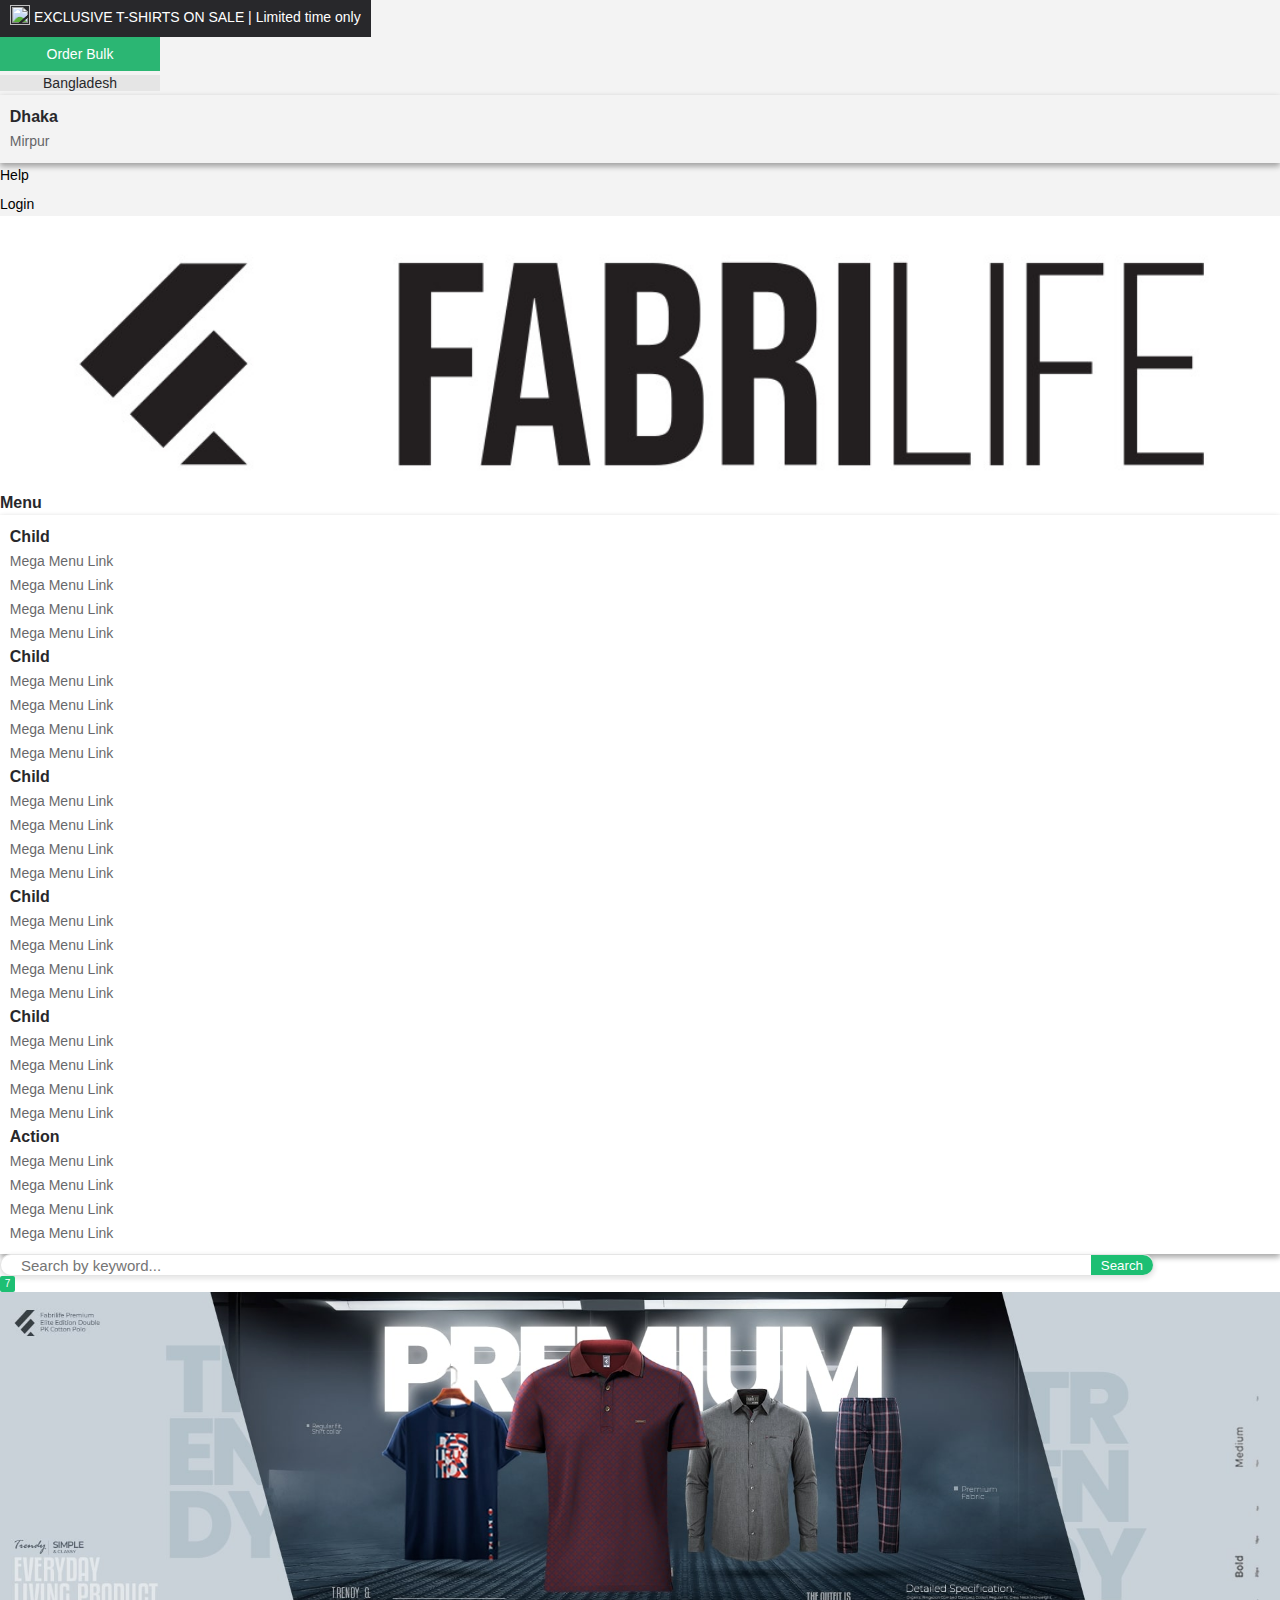
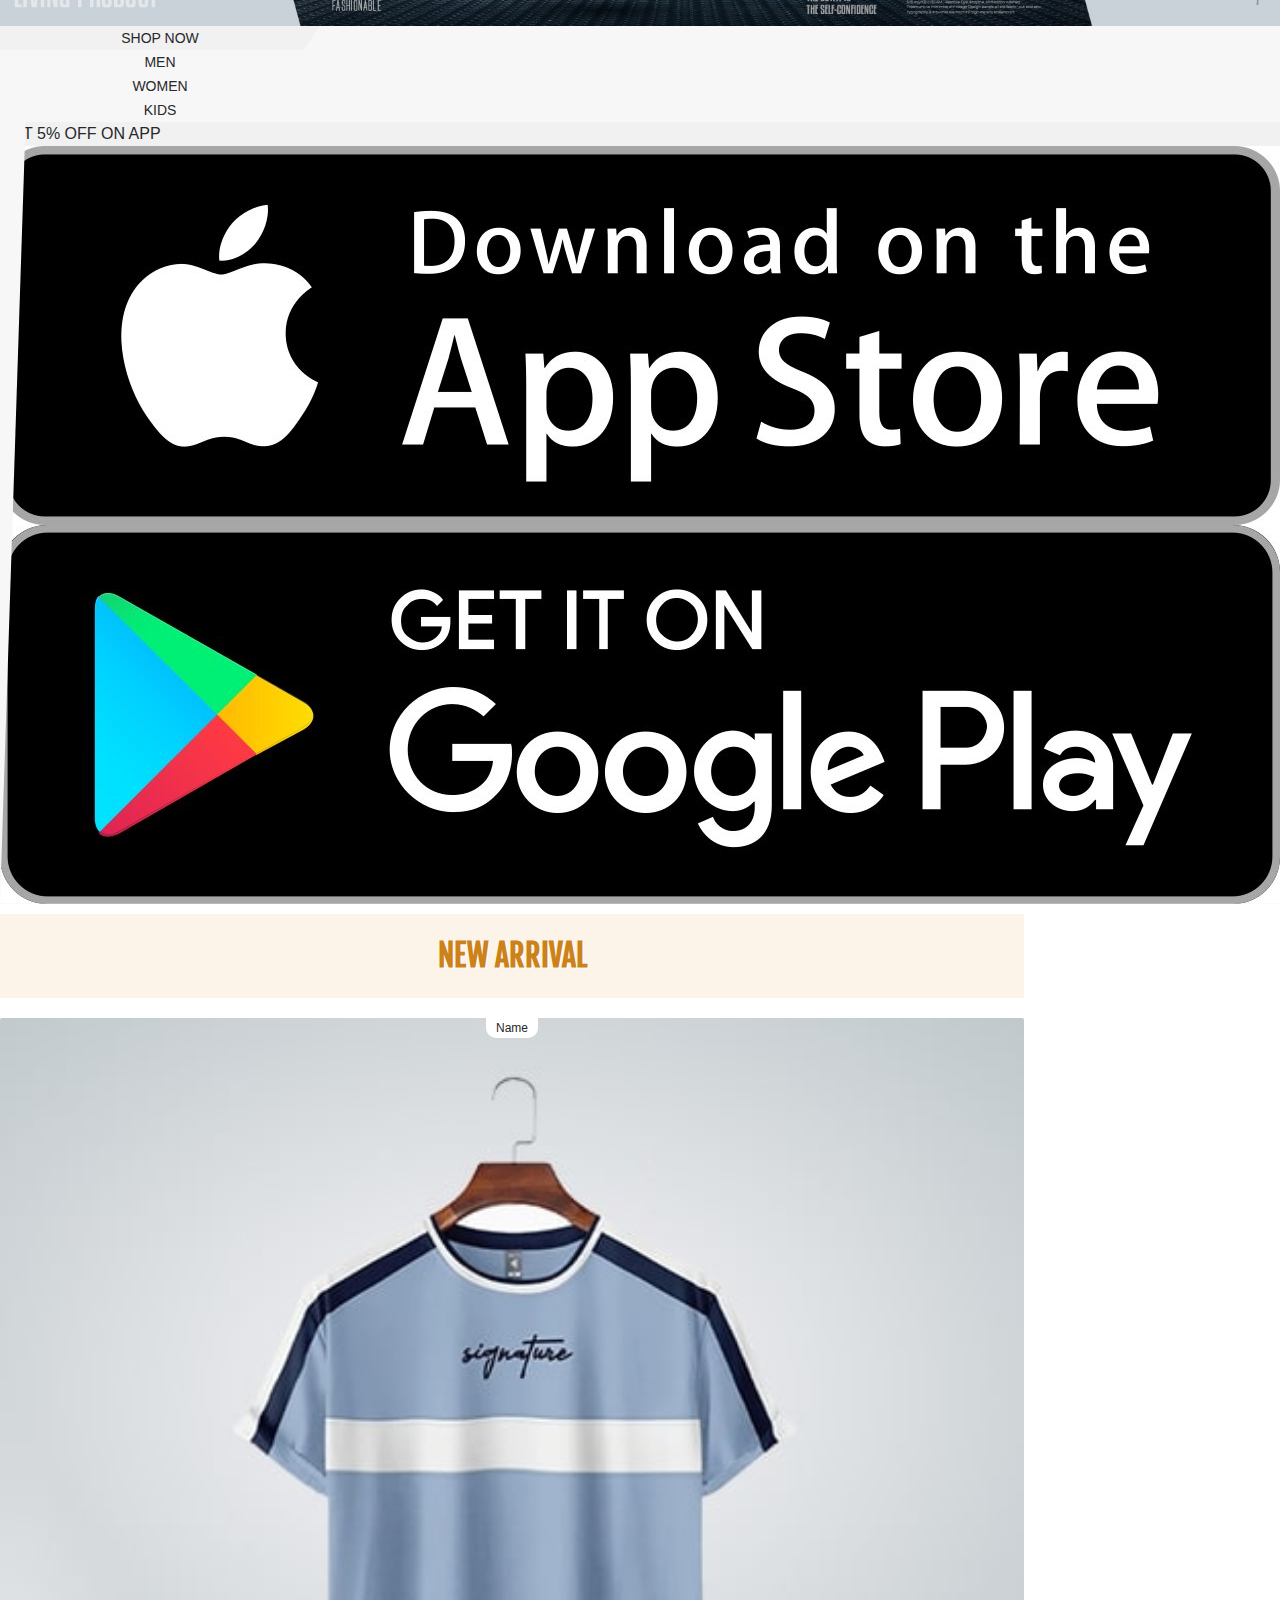
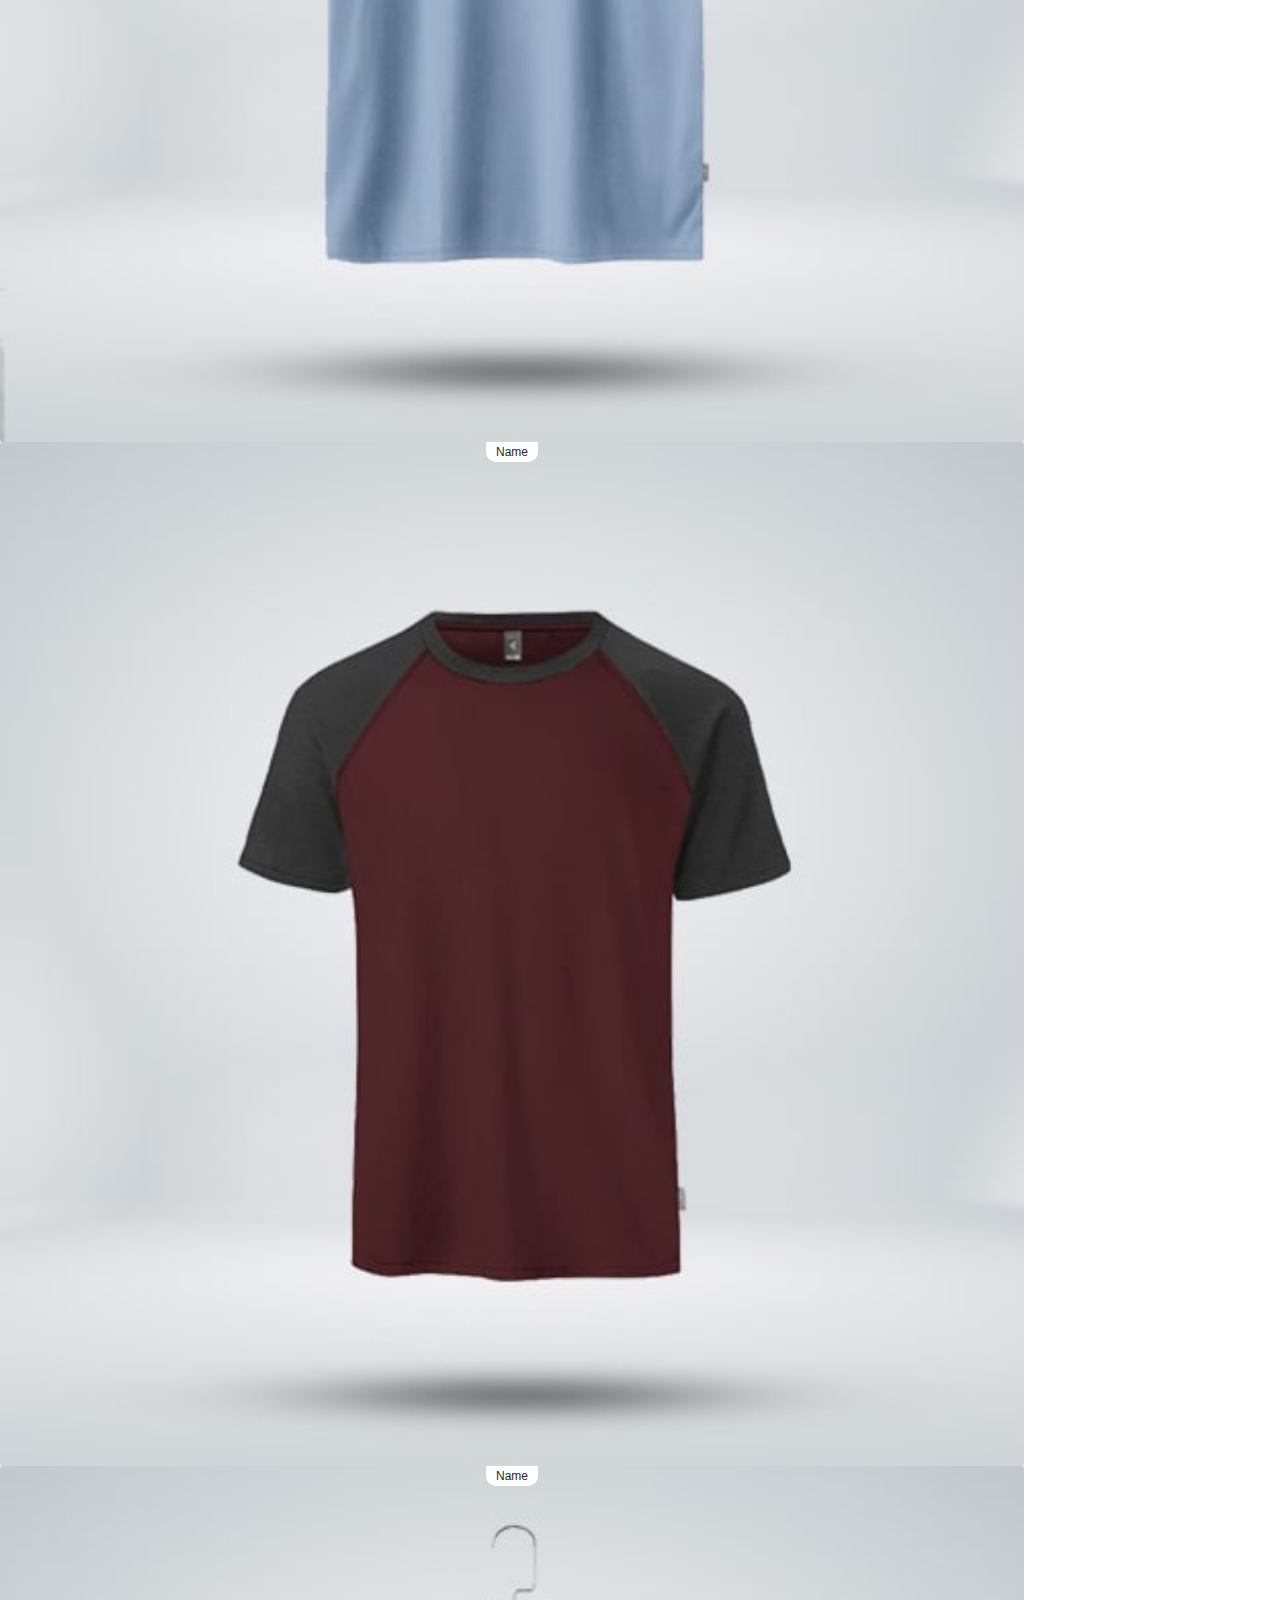
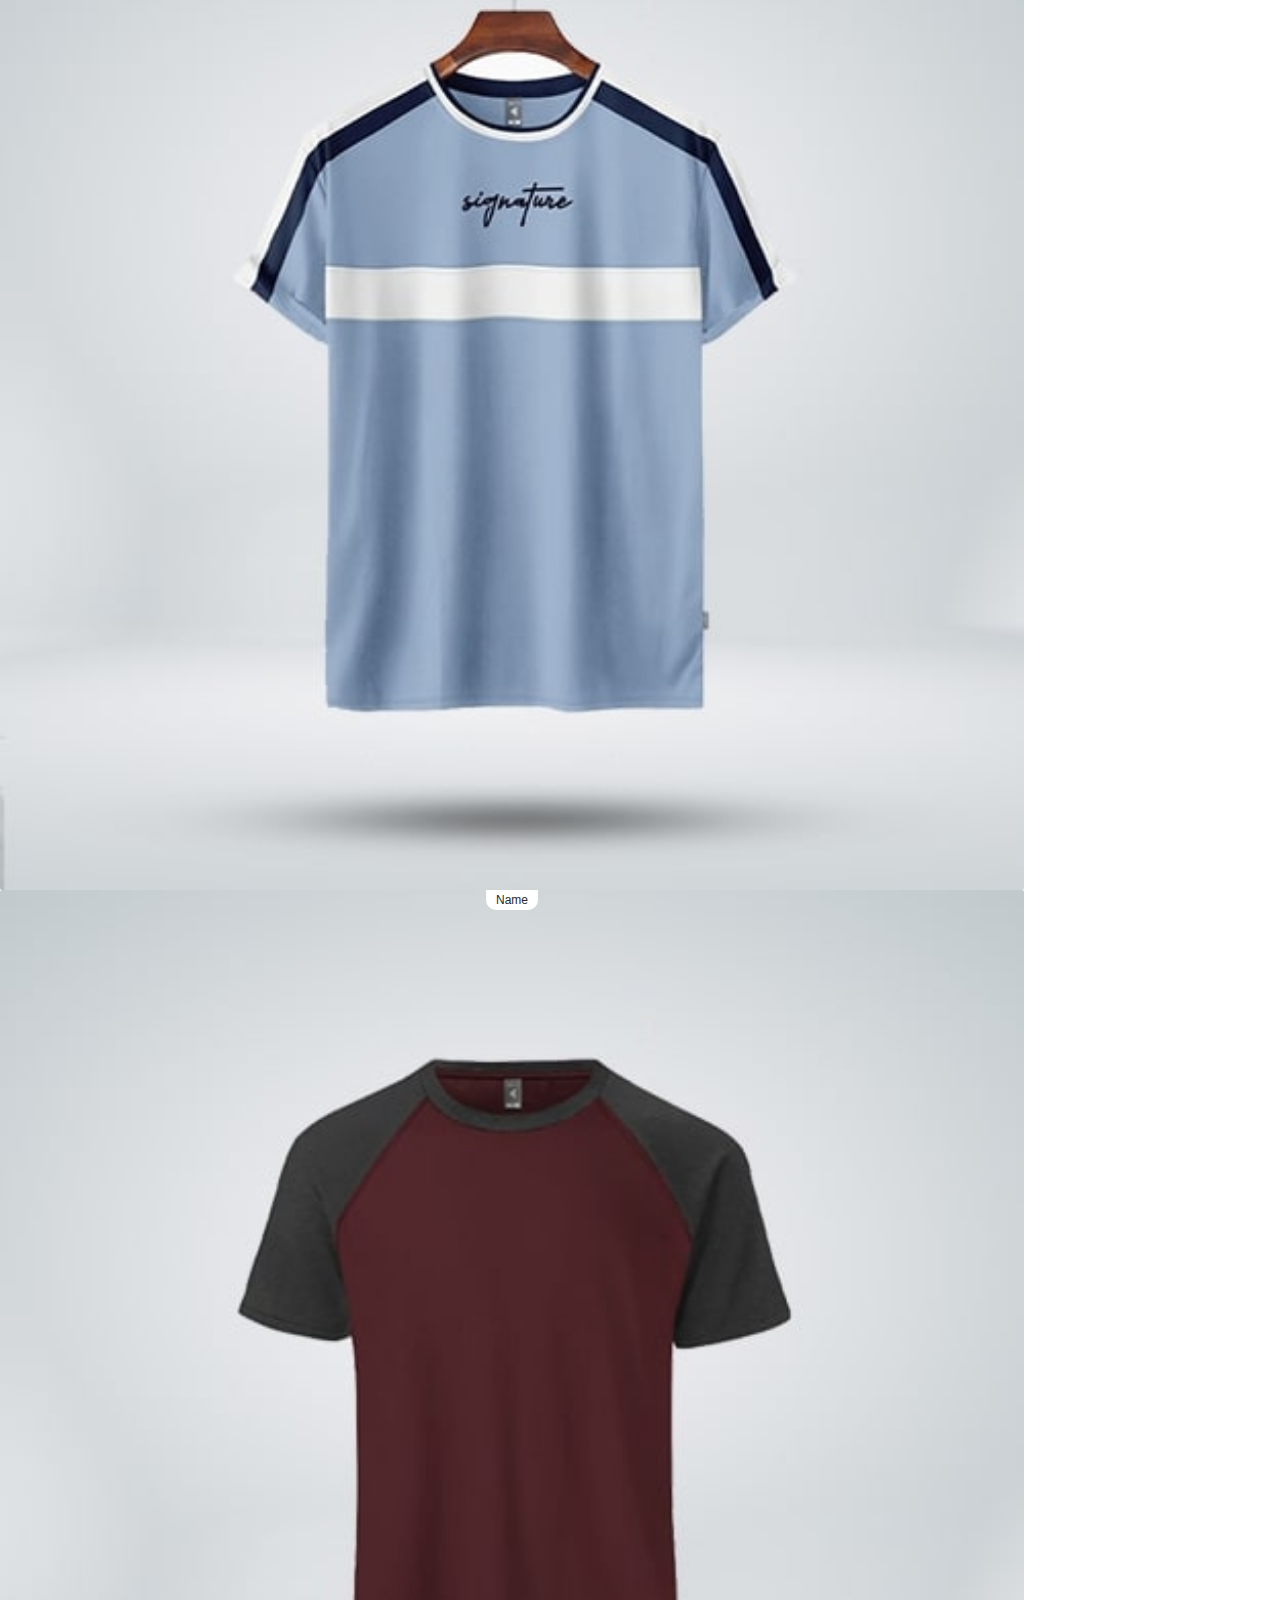
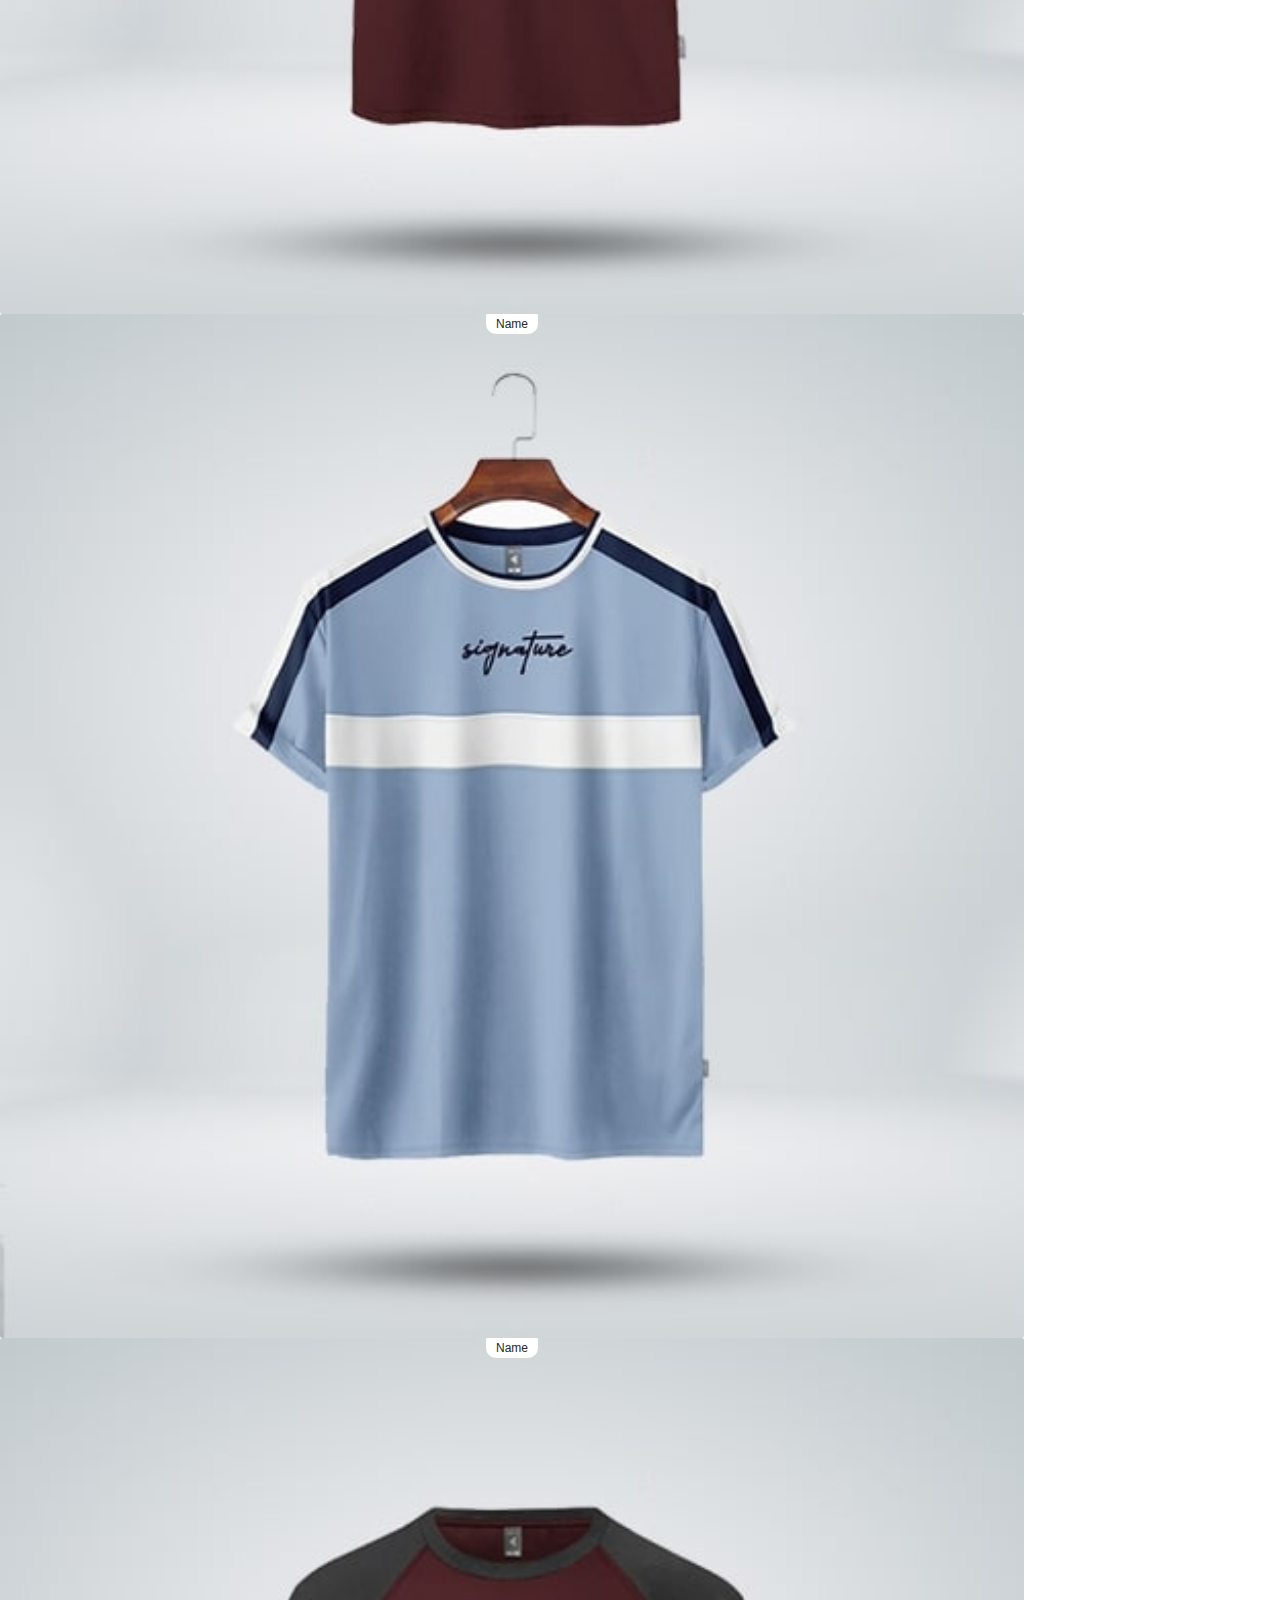
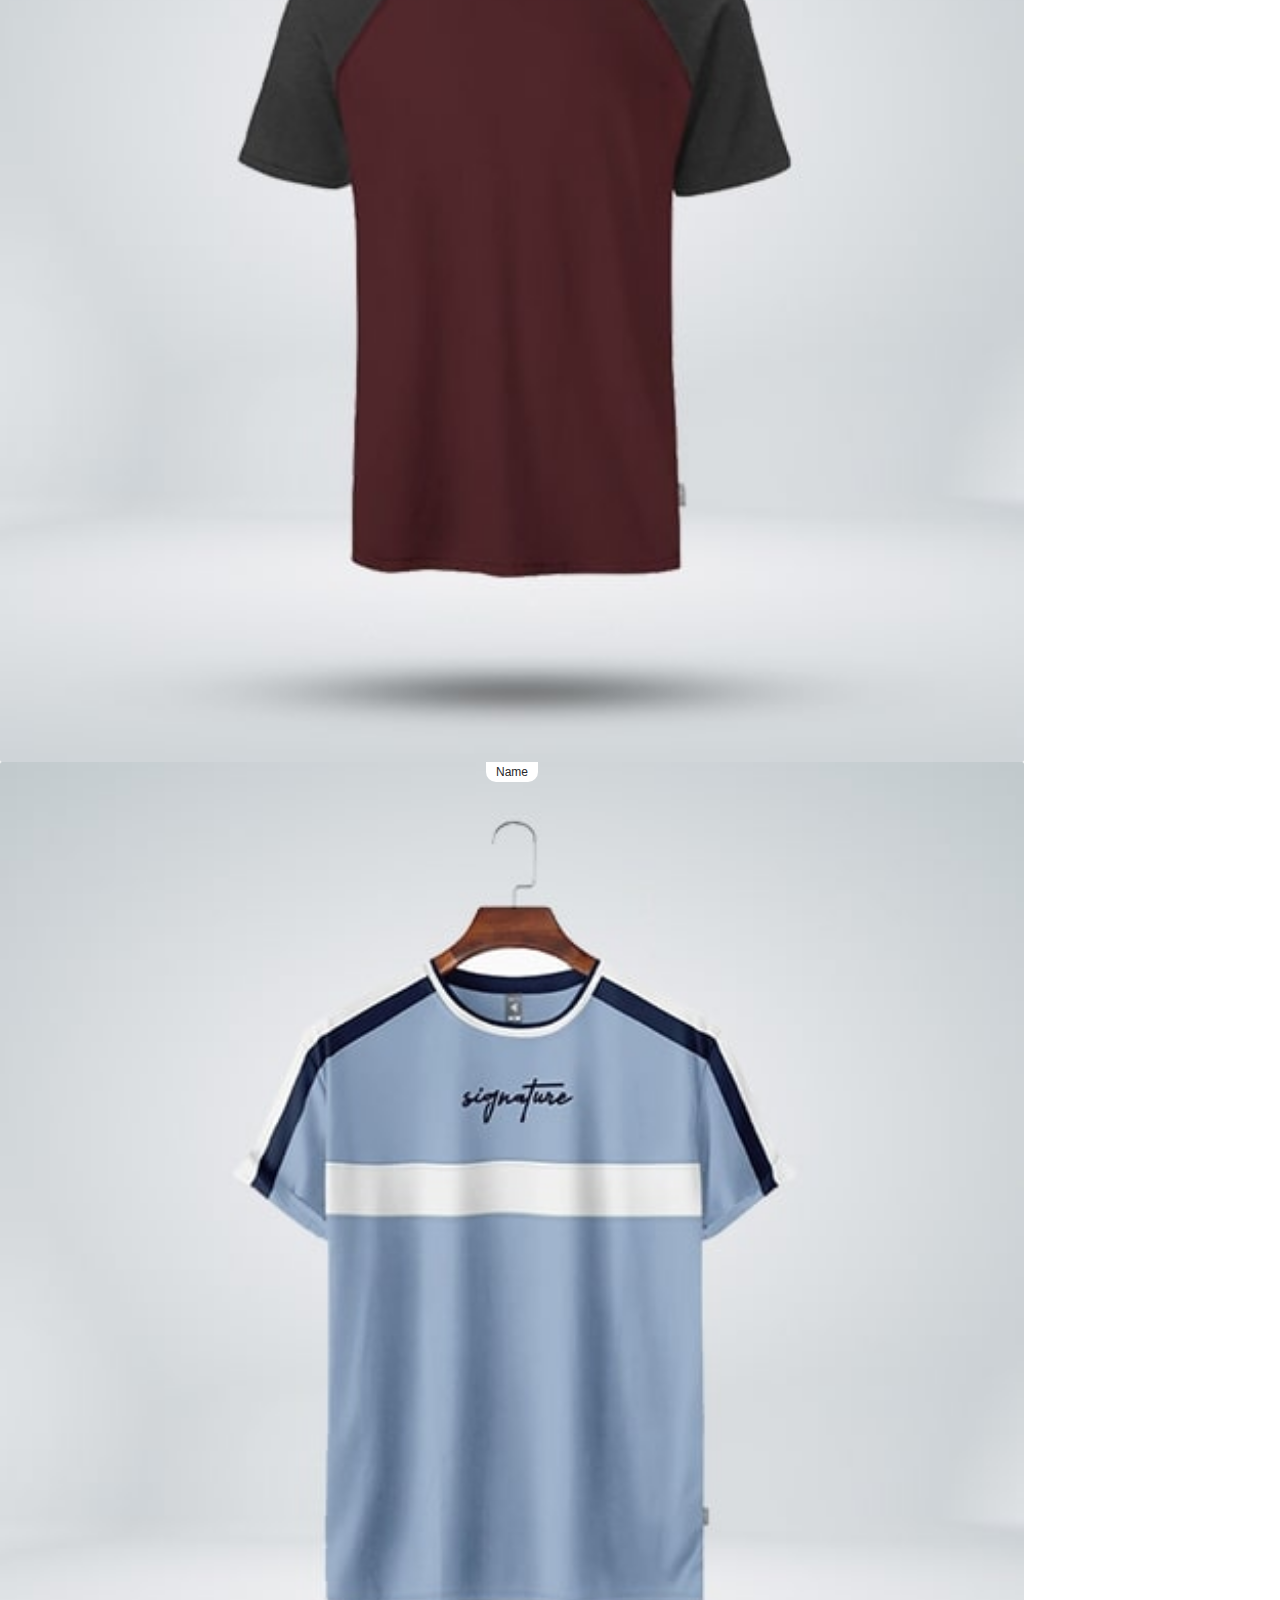
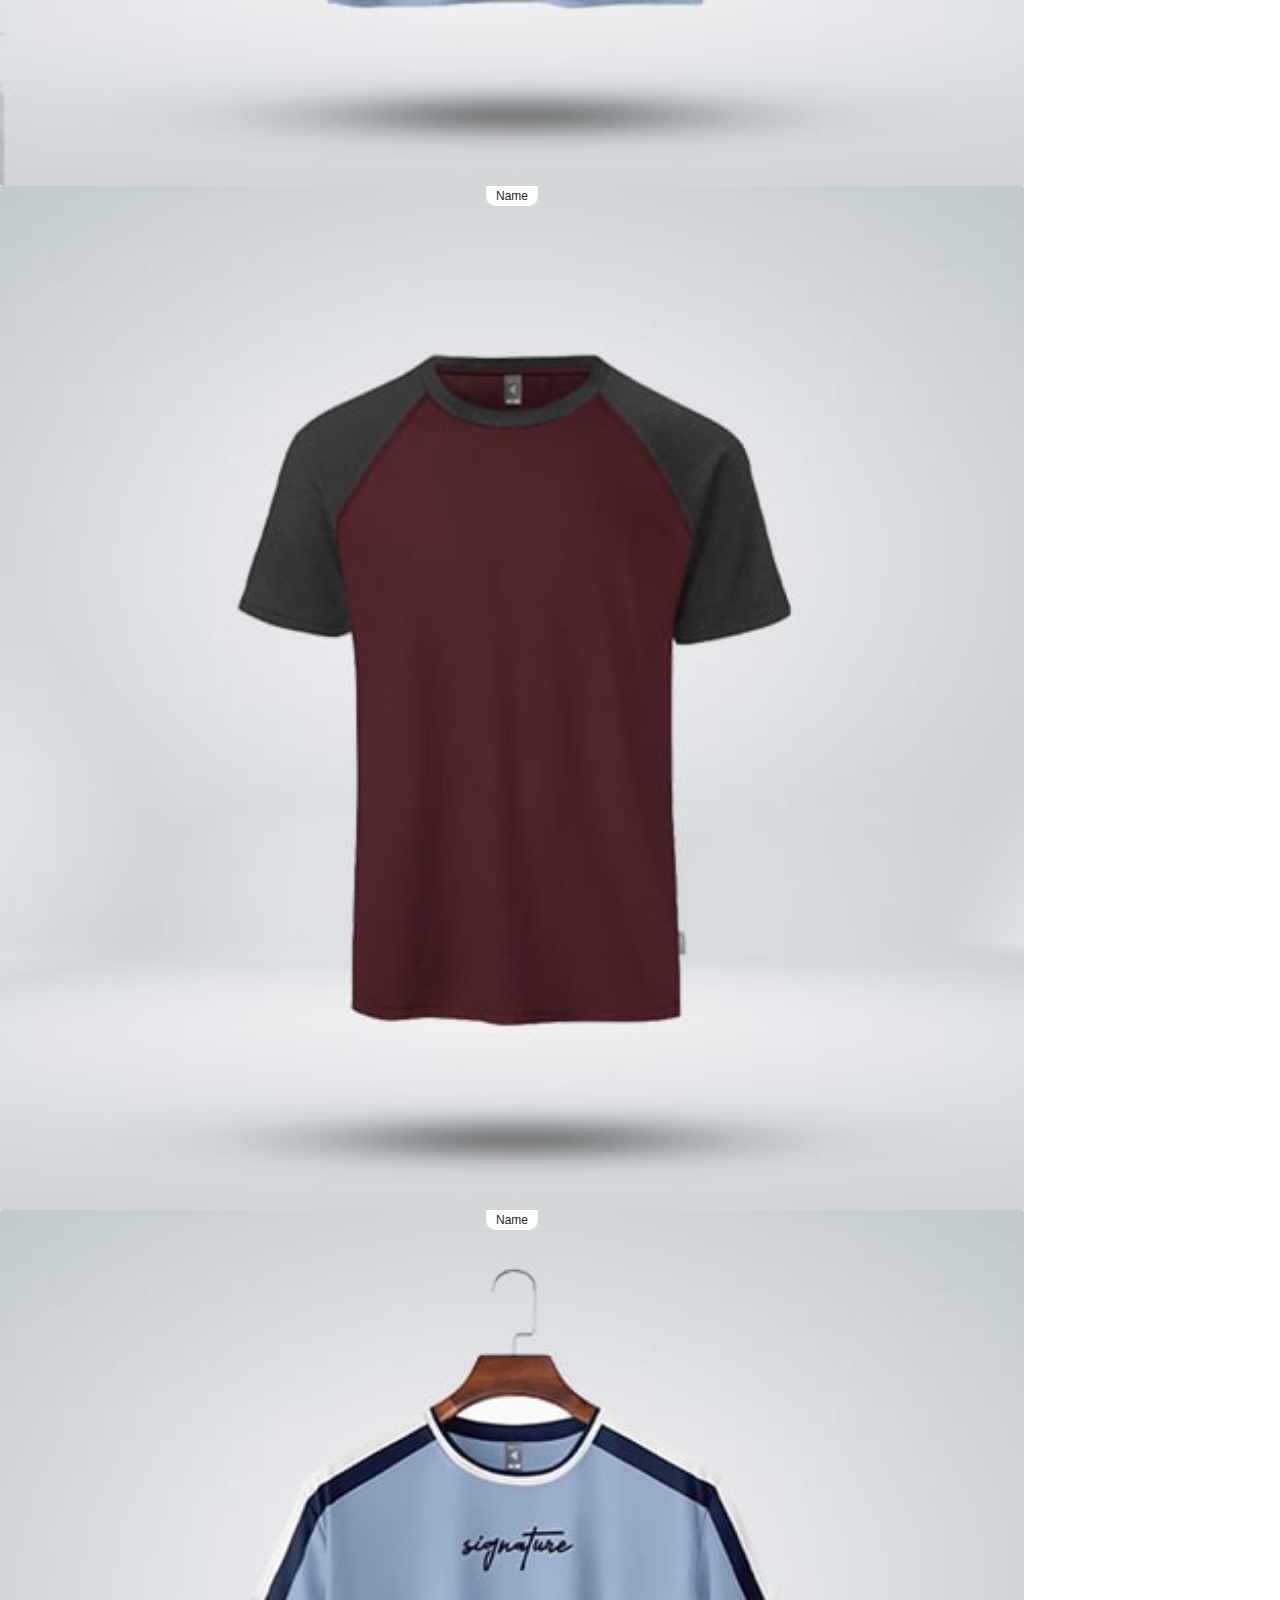
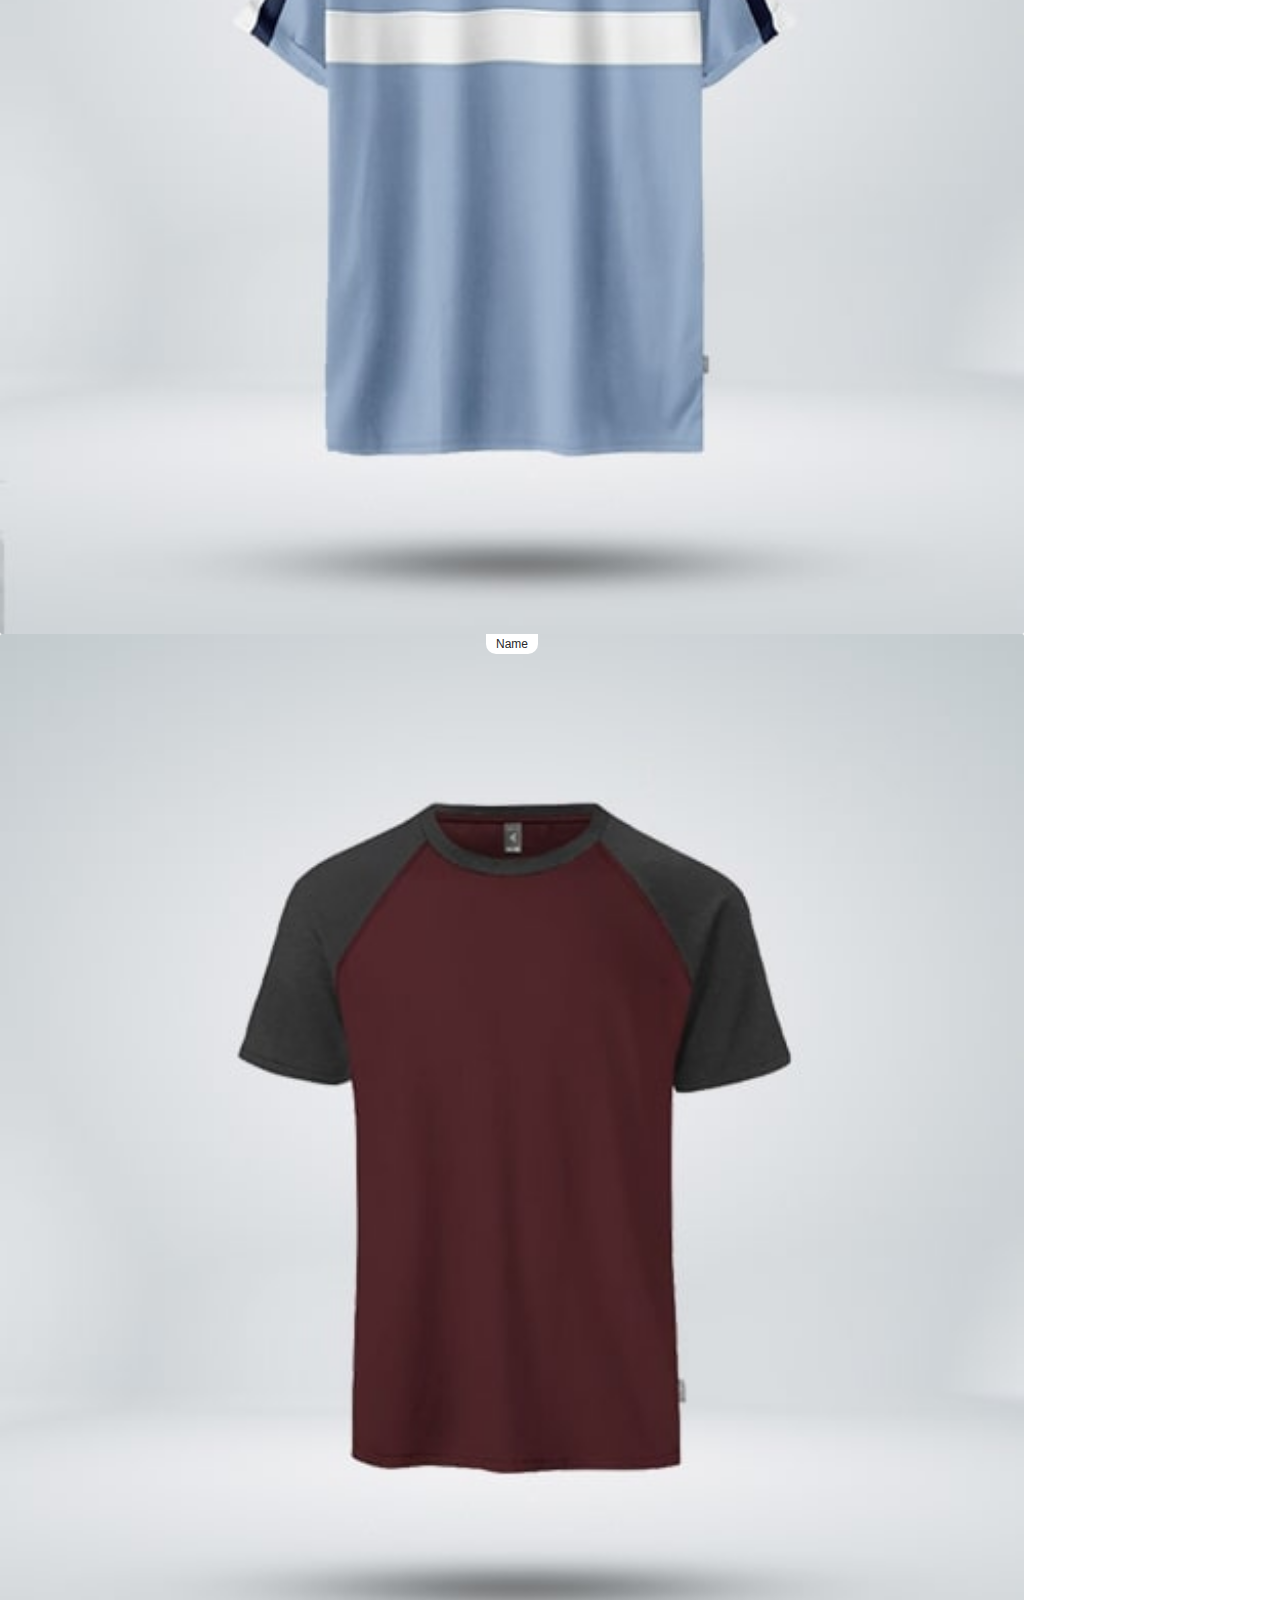
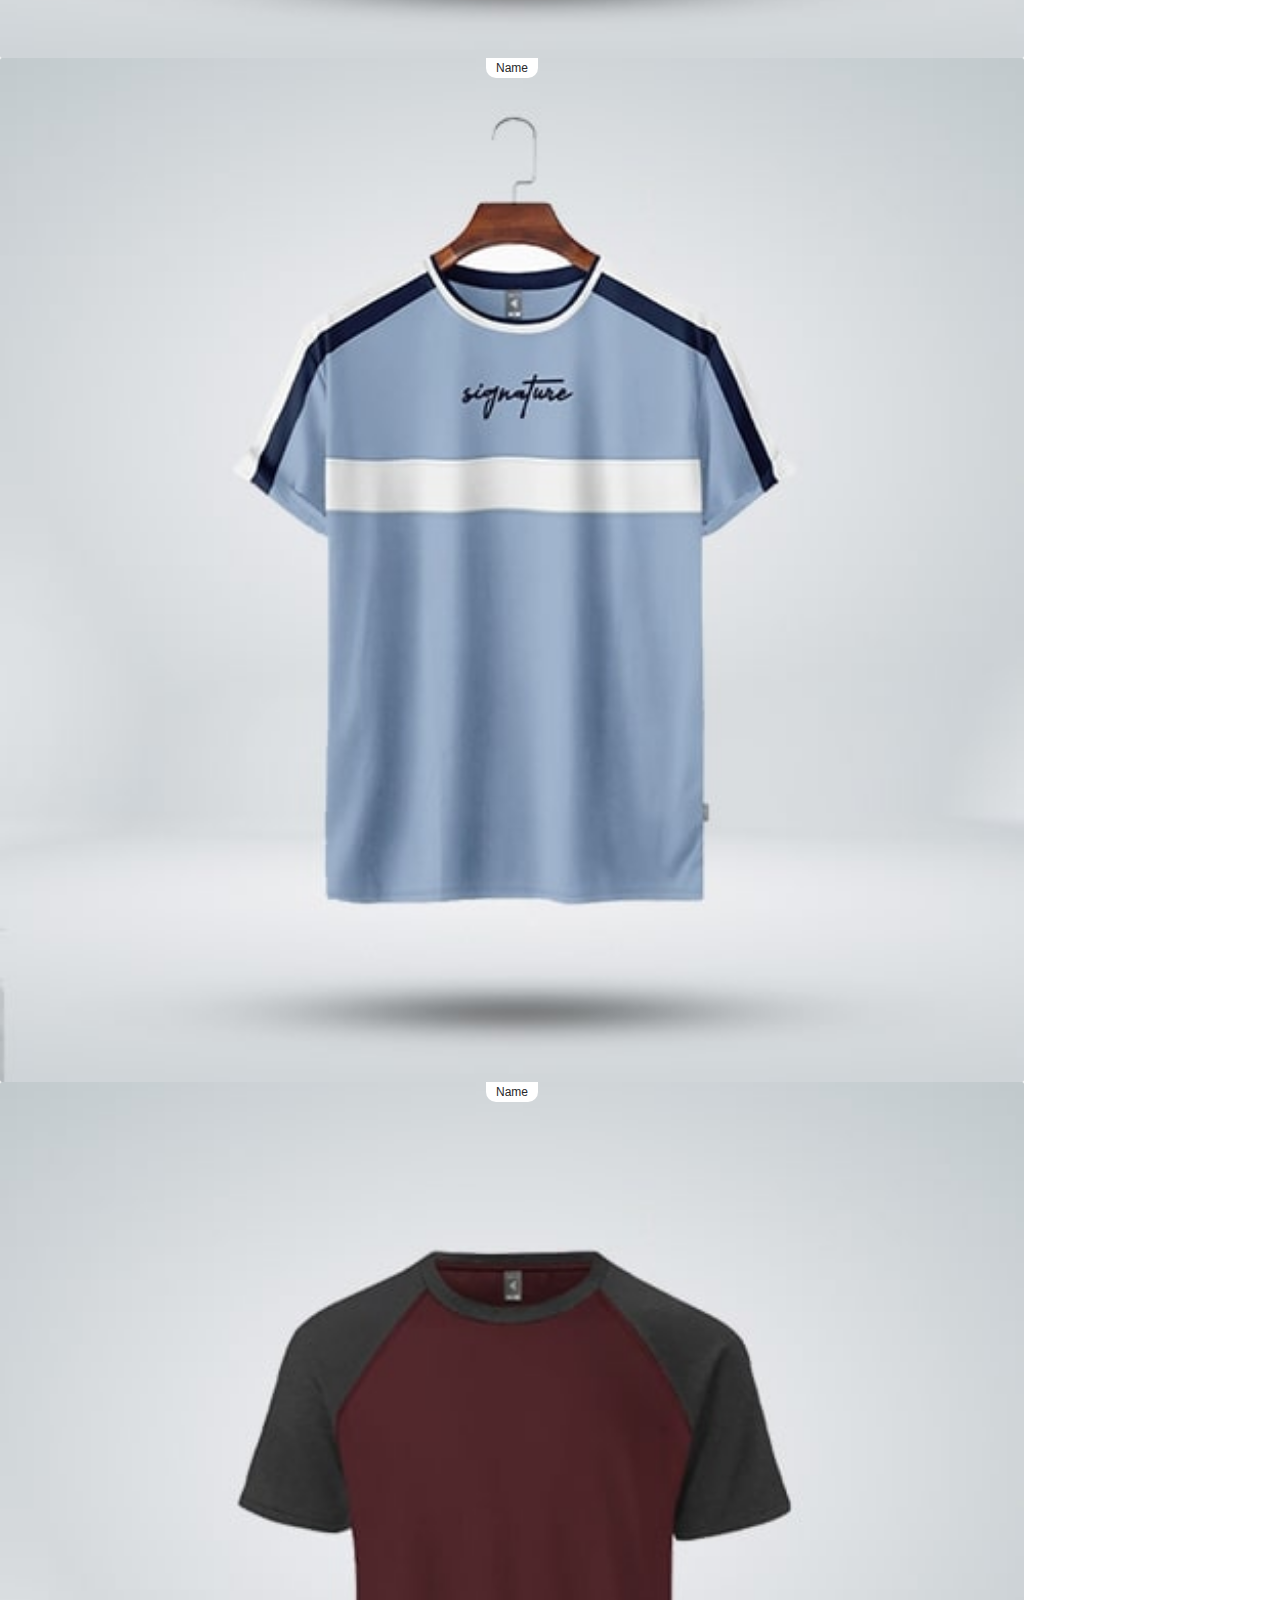
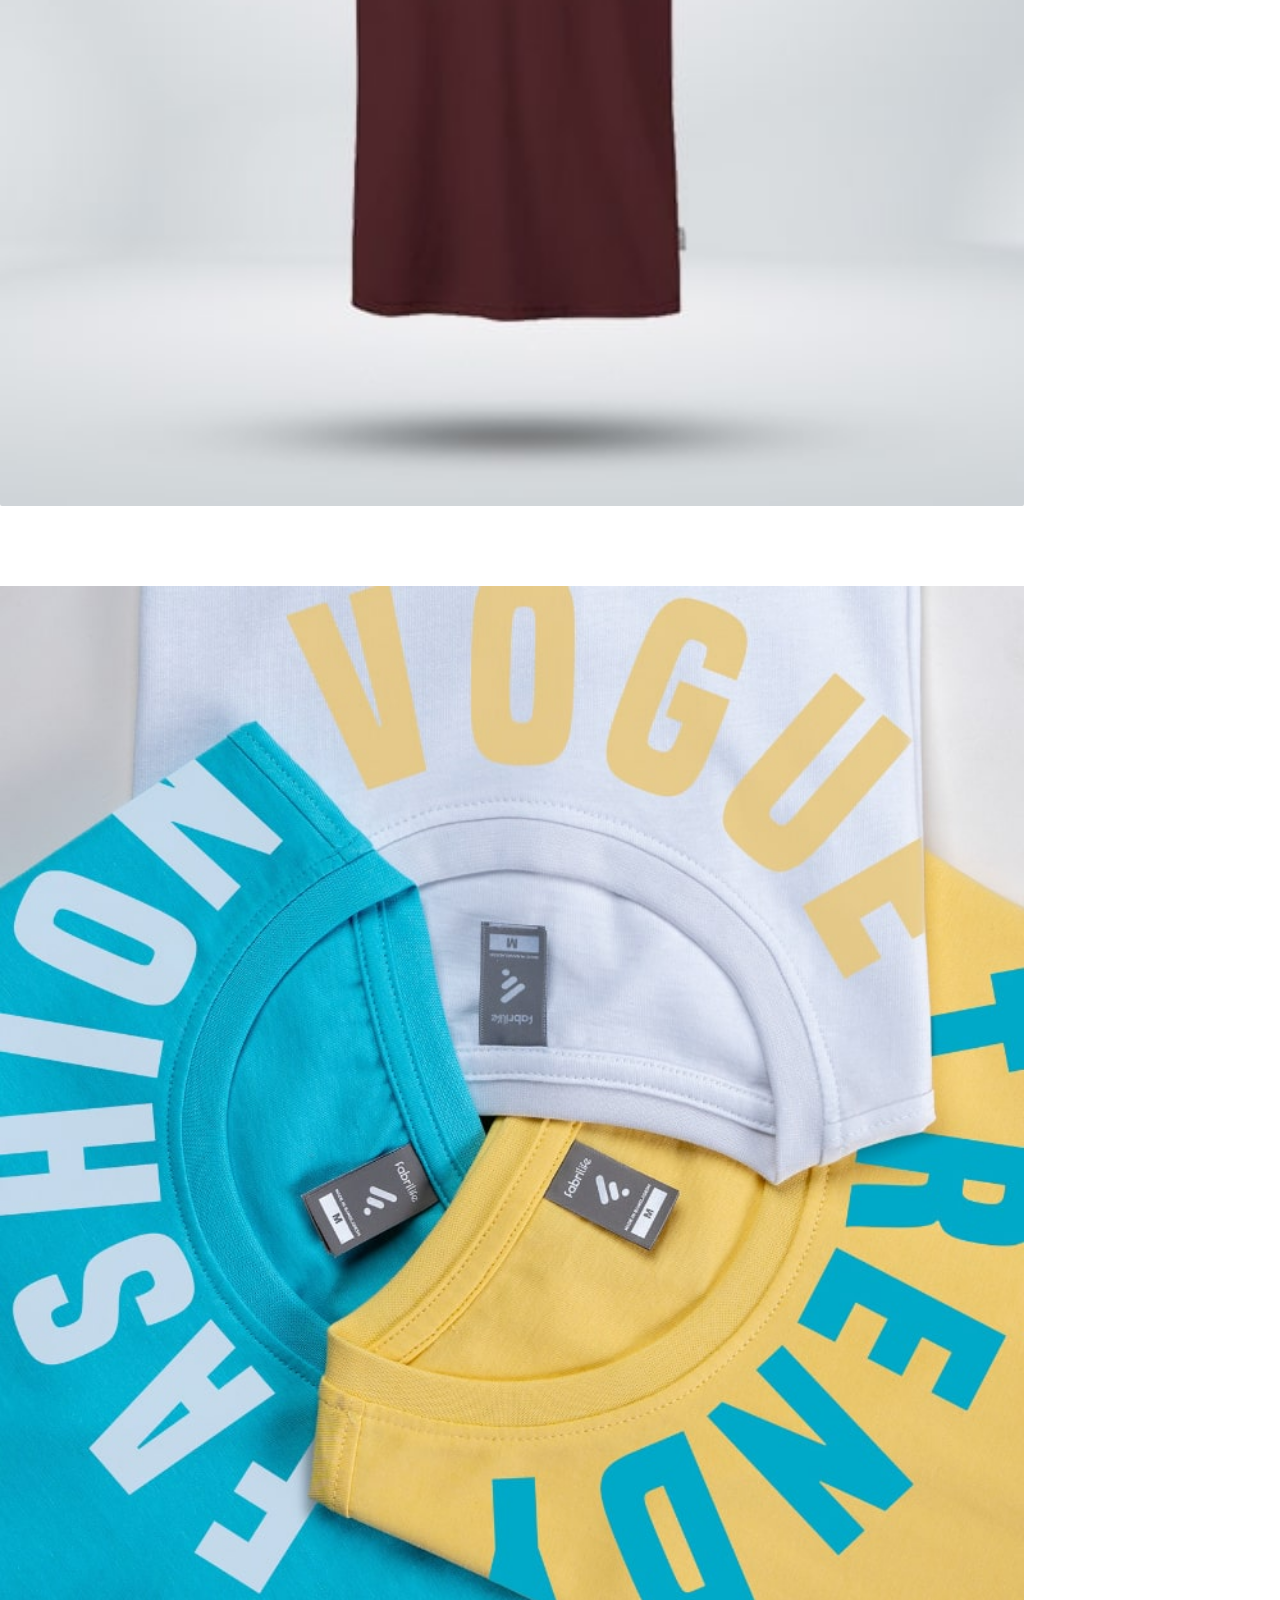
==== commit 5fad2ee4: "update product" ====
--- a/index.html
+++ b/index.html
@@ -186,71 +186,73 @@
         <div class="container">
             <div class="row">
                 <div class="col-lg-12 px-2">
-                    <div class="highlight-title">NEW ARRIVAL</div>
-                </div>
-                <div class="col-lg-2 p-2">
-                    <a class="arrival-item">
-                        <img src="image/638741f4b738e-square.jpg" alt="">
-                        <span>Name</span>
-                    </a>
-                </div>
-                <div class="col-lg-2 p-2">
-                    <a class="arrival-item">
-                        <img src="image/638741f4d642b-square.jpg" alt="">
-                        <span>Name</span>
-                    </a>
-                </div>
-                <div class="col-lg-2 p-2">
-                    <a class="arrival-item">
-                        <img src="image/638894573d172-square.jpg" alt="">
-                        <span>Name</span>
-                    </a>
-                </div>
-                <div class="col-lg-2 p-2">
-                    <a class="arrival-item">
-                        <img src="image/638741f4b738e-square.jpg" alt="">
-                        <span>Name</span>
-                    </a>
-                </div>
-                <div class="col-lg-2 p-2">
-                    <a class="arrival-item">
-                        <img src="image/638741f4d642b-square.jpg" alt="">
-                        <span>Name</span>
-                    </a>
-                </div>
-                <div class="col-lg-2 p-2">
-                    <a class="arrival-item">
-                        <img src="image/6388945749713-square.jpg" alt="">
-                        <span>Name</span>
-                    </a>
-                </div>
-                <div class="col-lg-2 p-2">
-                    <a class="arrival-item">
-                        <img src="image/6388945749713-square.jpg" alt="">
-                        <span>Name</span>
-                    </a>
-                </div>
-                <div class="col-lg-2 p-2">
-                    <a class="arrival-item">
-                        <img src="image/638741f4b738e-square.jpg" alt="">
-                        <span>Name</span>
-                    </a>
-                </div>
-                <div class="col-lg-2 p-2">
-                    <a class="arrival-item">
-                        <img src="image/638741f4d642b-square.jpg" alt="">
-                        <span>Name</span>
-                    </a>
-                </div>
-                <div class="col-lg-2 p-2">
-                    <a class="arrival-item">
-                        <img src="image/638741f4b738e-square.jpg" alt="">
-                        <span>Name</span>
-                    </a>
-                </div>
-                <div class="col-lg-2 p-2">
-                    <a class="arrival-item">
-                        <img src="image/638741f4d642b-square.jpg" alt="">
+                    <div class="highlight-title">
+                        <div class="title">NEW ARRIVAL</div>
+                    </div>
+                </div>
+                <div class="col-lg-2 p-2">
+                    <a class="arrival-item">
+                        <img src="image/638741f4b738e-square.jpg" alt="">
+                        <span>Name</span>
+                    </a>
+                </div>
+                <div class="col-lg-2 p-2">
+                    <a class="arrival-item">
+                        <img src="image/638894573d172-square.jpg" alt="">
+                        <span>Name</span>
+                    </a>
+                </div>
+                <div class="col-lg-2 p-2">
+                    <a class="arrival-item">
+                        <img src="image/638741f4b738e-square.jpg" alt="">
+                        <span>Name</span>
+                    </a>
+                </div>
+                <div class="col-lg-2 p-2">
+                    <a class="arrival-item">
+                        <img src="image/638894573d172-square.jpg" alt="">
+                        <span>Name</span>
+                    </a>
+                </div>
+                <div class="col-lg-2 p-2">
+                    <a class="arrival-item">
+                        <img src="image/638741f4b738e-square.jpg" alt="">
+                        <span>Name</span>
+                    </a>
+                </div>
+                <div class="col-lg-2 p-2">
+                    <a class="arrival-item">
+                        <img src="image/638894573d172-square.jpg" alt="">
+                        <span>Name</span>
+                    </a>
+                </div>
+                <div class="col-lg-2 p-2">
+                    <a class="arrival-item">
+                        <img src="image/638741f4b738e-square.jpg" alt="">
+                        <span>Name</span>
+                    </a>
+                </div>
+                <div class="col-lg-2 p-2">
+                    <a class="arrival-item">
+                        <img src="image/638894573d172-square.jpg" alt="">
+                        <span>Name</span>
+                    </a>
+                </div>
+                <div class="col-lg-2 p-2">
+                    <a class="arrival-item">
+                        <img src="image/638741f4b738e-square.jpg" alt="">
+                        <span>Name</span>
+                    </a>
+                </div>
+                <div class="col-lg-2 p-2">
+                    <a class="arrival-item">
+                        <img src="image/638894573d172-square.jpg" alt="">
+                        <span>Name</span>
+                    </a>
+                </div>
+                <div class="col-lg-2 p-2">
+                    <a class="arrival-item">
+                        <img src="image/638741f4b738e-square.jpg" alt="">
                         <span>Name</span>
                     </a>
                 </div>
@@ -269,22 +271,279 @@
     <section class="category-wise">
         <div class="container">
             <div class="row">
-                <div class="col-lg-4">
+                <div class="col-lg-4 px-2">
+                    <div class="category-wise-item position-relative">
+                        <img src="image/638a77dce126d-square.jpg" alt="category-wise-img">
+                        <span class="position-absolute">Name</span>
+                    </div>
+                </div>
+                <div class="col-lg-4 px-2">
+                    <div class="category-wise-item position-relative">
+                        <img src="image/638938e7d0d50-square.jpg" alt="category-wise-img">
+                        <span class="position-absolute">Name</span>
+                    </div>
+                </div>
+                <div class="col-lg-4 px-2">
                     <div class="category-wise-item position-relative">
                         <img src="image/638a77dc9c88d-square.jpg" alt="category-wise-img">
                         <span class="position-absolute">Name</span>
                     </div>
                 </div>
+            </div>
+        </div>
+    </section>
+
+
+    <!-------------- PRODUCT SECTION -------------->
+    <section class="product">
+        <div class="container">
+            <div class="row">
+                <div class="col-lg-4 px-2">
+                    <div class="category-wise-item position-relative">
+                        <img src="image/638a77dc9c88d-square.jpg" alt="category-wise-img">
+                        <span class="position-absolute">Name</span>
+                    </div>
+                </div>
+                <div class="col-lg-8 p-0">
+                    <div class="row">
+                        <div class="col-lg-3 px-2 pb-3">
+                            <a class="product-item position-relative">
+                                <img src="image/638741f4b738e-square.jpg" alt="">
+                                <div class="product-price position-absolute">
+                                    <span class="taka-icon">৳</span> <strong>500.00</strong> <del><span class="taka-icon">৳</span>700.00</del>
+                                </div>
+                            </a>
+                        </div>
+                        <div class="col-lg-3 px-2 pb-3">
+                            <a class="product-item position-relative">
+                                <img src="image/638894573d172-square.jpg" alt="">
+                                <div class="product-price position-absolute">
+                                    <span class="taka-icon">৳</span> <strong>500.00</strong> <del><span class="taka-icon">৳</span>700.00</del>
+                                </div>
+                            </a>
+                        </div>
+                        <div class="col-lg-3 px-2 pb-3">
+                            <a class="product-item position-relative">
+                                <img src="image/638741f4b738e-square.jpg" alt="">
+                                <div class="product-price position-absolute">
+                                    <span class="taka-icon">৳</span> <strong>500.00</strong> <del><span class="taka-icon">৳</span>700.00</del>
+                                </div>
+                            </a>
+                        </div>
+                        <div class="col-lg-3 px-2 pb-3">
+                            <a class="product-item position-relative">
+                                <img src="image/638894573d172-square.jpg" alt="">
+                                <div class="product-price position-absolute">
+                                    <span class="taka-icon">৳</span> <strong>500.00</strong> <del><span class="taka-icon">৳</span>700.00</del>
+                                </div>
+                            </a>
+                        </div>
+                        <div class="col-lg-3 px-2 pb-3">
+                            <a class="product-item position-relative">
+                                <img src="image/638741f4b738e-square.jpg" alt="">
+                                <div class="product-price position-absolute">
+                                    <span class="taka-icon">৳</span> <strong>500.00</strong> <del><span class="taka-icon">৳</span>700.00</del>
+                                </div>
+                            </a>
+                        </div>
+                        <div class="col-lg-3 px-2 pb-3">
+                            <a class="product-item position-relative">
+                                <img src="image/638894573d172-square.jpg" alt="">
+                                <div class="product-price position-absolute">
+                                    <span class="taka-icon">৳</span> <strong>500.00</strong> <del><span class="taka-icon">৳</span>700.00</del>
+                                </div>
+                            </a>
+                        </div>
+                        <div class="col-lg-3 px-2 pb-3">
+                            <a class="product-item position-relative">
+                                <img src="image/638741f4b738e-square.jpg" alt="">
+                                <div class="product-price position-absolute">
+                                    <span class="taka-icon">৳</span> <strong>500.00</strong> <del><span class="taka-icon">৳</span>700.00</del>
+                                </div>
+                            </a>
+                        </div>
+                        <div class="col-lg-3 px-2 pb-3">
+                            <a class="product-item position-relative">
+                                <img src="image/638894573d172-square.jpg" alt="">
+                                <div class="product-price position-absolute">
+                                    <span class="taka-icon">৳</span> <strong>500.00</strong> <del><span class="taka-icon">৳</span>700.00</del>
+                                </div>
+                            </a>
+                        </div>
+                    </div>
+                </div>
+            </div>
+        </div>
+    </section>
+
+
+    <!-------------- PROMOTIONAL BANNER SECTION -------------->
+    <section class="promo-banner">
+        <div class="container">
+            <div class="row">
+                <div class="col-lg-8">                                         
+                    <div class="promo-details">
+                        <div class="tag">
+                            <span>Fabrilife</span>
+                            <img src="image/arrow.png" alt="arrow">
+                        </div>
+                        <div class="title">Because comfort and confidence go hand in hand.</div>
+                        <div class="promo-description">                        
+                            We focus on carefully selecting the best clothing that is comfortable, looks great, and makes you confident. Apart from the fabric, design and fit, we go through strict quality control parameters to give you what you truly deserve. The power of a good outfit is how it can influence your perception of yourself.
+                        </div>
+                    </div>
+                </div>
                 <div class="col-lg-4">
-                    <div class="category-wise-item position-relative">
+                    <a class="promo-img">
+                        <img src="image/promo.png" alt="">
+                    </a>
+                </div>
+            </div>
+        </div>
+    </section>
+
+
+
+
+    <!-------------- PRODUCT SECTION 2 -------------->
+    <section class="product">
+        <div class="container">
+            <div class="row">
+                <div class="col-lg-2 px-2 pb-3">
+                    <a class="category-wise-item position-relative d-block">
                         <img src="image/638a77dce126d-square.jpg" alt="category-wise-img">
                         <span class="position-absolute">Name</span>
-                    </div>
-                </div>
-                <div class="col-lg-4">
+                    </a>
+                </div>
+                <div class="col-lg-2 px-2 pb-3">
+                    <a class="product-item position-relative">
+                        <img src="image/638741f4b738e-square.jpg" alt="">
+                        <div class="product-price position-absolute">
+                            <span class="taka-icon">৳</span> <strong>500.00</strong> <del><span class="taka-icon">৳</span>700.00</del>
+                        </div>
+                    </a>
+                </div>
+                <div class="col-lg-2 px-2 pb-3">
+                    <a class="product-item position-relative">
+                        <img src="image/638894573d172-square.jpg" alt="">
+                        <div class="product-price position-absolute">
+                            <span class="taka-icon">৳</span> <strong>500.00</strong> <del><span class="taka-icon">৳</span>700.00</del>
+                        </div>
+                    </a>
+                </div>
+                <div class="col-lg-2 px-2 pb-3">
+                    <a class="product-item position-relative">
+                        <img src="image/638741f4b738e-square.jpg" alt="">
+                        <div class="product-price position-absolute">
+                            <span class="taka-icon">৳</span> <strong>500.00</strong> <del><span class="taka-icon">৳</span>700.00</del>
+                        </div>
+                    </a>
+                </div>
+                <div class="col-lg-2 px-2 pb-3">
+                    <a class="product-item position-relative">
+                        <img src="image/638894573d172-square.jpg" alt="">
+                        <div class="product-price position-absolute">
+                            <span class="taka-icon">৳</span> <strong>500.00</strong> <del><span class="taka-icon">৳</span>700.00</del>
+                        </div>
+                    </a>
+                </div>
+                <div class="col-lg-2 px-2 pb-3">
+                    <a class="product-item position-relative">
+                        <img src="image/638741f4b738e-square.jpg" alt="">
+                        <div class="product-price position-absolute">
+                            <span class="taka-icon">৳</span> <strong>500.00</strong> <del><span class="taka-icon">৳</span>700.00</del>
+                        </div>
+                    </a>
+                </div>
+            </div>
+        </div>
+    </section>
+
+
+
+    <!-------------- PRODUCT SECTION -------------->
+    <section class="product">
+        <div class="container">
+            <div class="row">
+                <div class="col-lg-12 px-2">
+                    <div class="highlight-title-two">
+                        <div class="topic">The Best Quality PRODUCTS you can find in Bangladesh</div>
+                        <div class="title">PREMIUM PRODUCTS</div>
+                        <a class="link">Visit store ></a>
+                    </div>
+                </div>
+                <div class="col-lg-4 px-2">
                     <div class="category-wise-item position-relative">
-                        <img src="image/638938e7d0d50-square.jpg" alt="category-wise-img">
+                        <img src="image/638a77dc9c88d-square.jpg" alt="category-wise-img">
                         <span class="position-absolute">Name</span>
+                    </div>
+                </div>
+                <div class="col-lg-8 p-0">
+                    <div class="row">
+                        <div class="col-lg-3 px-2 pb-3">
+                            <a class="product-item position-relative">
+                                <img src="image/638741f4b738e-square.jpg" alt="">
+                                <div class="product-price position-absolute">
+                                    <span class="taka-icon">৳</span> <strong>500.00</strong> <del><span class="taka-icon">৳</span>700.00</del>
+                                </div>
+                            </a>
+                        </div>
+                        <div class="col-lg-3 px-2 pb-3">
+                            <a class="product-item position-relative">
+                                <img src="image/638894573d172-square.jpg" alt="">
+                                <div class="product-price position-absolute">
+                                    <span class="taka-icon">৳</span> <strong>500.00</strong> <del><span class="taka-icon">৳</span>700.00</del>
+                                </div>
+                            </a>
+                        </div>
+                        <div class="col-lg-3 px-2 pb-3">
+                            <a class="product-item position-relative">
+                                <img src="image/638741f4b738e-square.jpg" alt="">
+                                <div class="product-price position-absolute">
+                                    <span class="taka-icon">৳</span> <strong>500.00</strong> <del><span class="taka-icon">৳</span>700.00</del>
+                                </div>
+                            </a>
+                        </div>
+                        <div class="col-lg-3 px-2 pb-3">
+                            <a class="product-item position-relative">
+                                <img src="image/638894573d172-square.jpg" alt="">
+                                <div class="product-price position-absolute">
+                                    <span class="taka-icon">৳</span> <strong>500.00</strong> <del><span class="taka-icon">৳</span>700.00</del>
+                                </div>
+                            </a>
+                        </div>
+                        <div class="col-lg-3 px-2 pb-3">
+                            <a class="product-item position-relative">
+                                <img src="image/638741f4b738e-square.jpg" alt="">
+                                <div class="product-price position-absolute">
+                                    <span class="taka-icon">৳</span> <strong>500.00</strong> <del><span class="taka-icon">৳</span>700.00</del>
+                                </div>
+                            </a>
+                        </div>
+                        <div class="col-lg-3 px-2 pb-3">
+                            <a class="product-item position-relative">
+                                <img src="image/638894573d172-square.jpg" alt="">
+                                <div class="product-price position-absolute">
+                                    <span class="taka-icon">৳</span> <strong>500.00</strong> <del><span class="taka-icon">৳</span>700.00</del>
+                                </div>
+                            </a>
+                        </div>
+                        <div class="col-lg-3 px-2 pb-3">
+                            <a class="product-item position-relative">
+                                <img src="image/638741f4b738e-square.jpg" alt="">
+                                <div class="product-price position-absolute">
+                                    <span class="taka-icon">৳</span> <strong>500.00</strong> <del><span class="taka-icon">৳</span>700.00</del>
+                                </div>
+                            </a>
+                        </div>
+                        <div class="col-lg-3 px-2 pb-3">
+                            <a class="product-item position-relative">
+                                <img src="image/638894573d172-square.jpg" alt="">
+                                <div class="product-price position-absolute">
+                                    <span class="taka-icon">৳</span> <strong>500.00</strong> <del><span class="taka-icon">৳</span>700.00</del>
+                                </div>
+                            </a>
+                        </div>
                     </div>
                 </div>
             </div>
--- a/style.css
+++ b/style.css
@@ -168,23 +168,14 @@
   height: 40px;
 }
 /*----------- NEW ARRIVAL SECTION ------------*/
-.new-arrival .highlight-title {
-  color: #cc8119;
-  background-color: #fcf4e9;
-  font-family: INHERIT;
-  text-shadow: 1px 1px #FFF !important;
-  text-align: center;
-  padding: 30px 0;
-  font-size: 30px;
-  font-weight: 600;
-  margin: 10px 0 20px 0;
-  font-family: 'Fjalla One', sans-serif;
-}
 .new-arrival .arrival-item{
   position: relative;
   display: block;
   height: 100%;
 }
+.new-arrival .arrival-item img {
+  border-radius: 2px;
+}
 .new-arrival .arrival-item span {
   position: absolute;
   z-index: 1;
@@ -205,7 +196,7 @@
   margin-top: 80px;
   margin-bottom: 80px;
 }
-.category-wise .category-wise-item span {
+.category-wise-item span {
   bottom: 0;
   left: 50%;
   transform: translate(-50%, 0%);
@@ -219,4 +210,55 @@
   height: 75px;
   line-height: 100px;
   font-family: 'Fjalla One', sans-serif;
+}
+/*----------- PRODUCT SECTION ------------*/
+.product{
+  margin-bottom: 80px;
+}
+.product-item{
+  display: block;
+  height: 100%;
+  border-radius: 5px;
+  box-shadow: 0 7px 15px 0 rgb(0 0 0 / 13%), 0 1px 4px 0 rgb(0 0 0 / 11%);
+}
+.product-item .product-price {
+  bottom: -10px;
+  text-align: center;
+  width: 83%;
+  background: #FFF;
+  border-radius: 3px;
+  color: #28282B;
+  margin: 0 auto;
+  left: 50%;
+  transform: translate(-50%, 0%);
+}
+.product-item .taka-icon{
+  font-size: 10px;
+  text-decoration: initial;
+}
+.product-item del{
+  color: gray;
+}
+/*----------- PROMO BANNER SECTION ------------*/
+.promo-banner{
+  margin-bottom: 80px;
+}
+.promo-banner .promo-details .tag img {
+  width: 50px;
+  margin-left: 5px;
+  transform: skew(0deg, 3deg);
+  margin-top: -8px;
+}
+.promo-banner .promo-details .tag {
+  font-size: 24px;
+  font-weight: 600;
+  font-family: 'Fjalla One';
+}
+.promo-banner .promo-details .title {
+  font-size: 18px;
+  font-weight: 500;
+}
+.promo-banner .promo-details .promo-description {
+  font-size: 14px;
+  margin-top: 15px;
 }--- a/common.css
+++ b/common.css
@@ -54,4 +54,41 @@
 .scroll-bar::-webkit-scrollbar-thumb{
   background-color: var(--primary);
 }
-/* scrollbar css end */+/* scrollbar css end */
+/* HIGHLIGHTED TITLE START */
+.highlight-title{
+  color: #cc8119;
+  background-color: #fcf4e9;
+  text-shadow: 1px 1px #FFF !important;
+  text-align: center;
+  padding: 30px 0 30px 0;
+  font-size: 30px;
+  font-weight: 600;
+  margin: 10px 0 20px 0;
+  font-family: 'Fjalla One', sans-serif;
+}
+.highlight-title-two{
+  color: #009688;
+  background-color: #ccf7f1;
+  font-family: INHERIT;
+  text-shadow: 1px 1px #FFF !important;
+  text-align: center;
+  padding: 20px 0 10px 0;
+  font-size: 30px;
+  font-weight: 600;
+  margin: 10px 0 20px 0;
+  font-family: 'Fjalla One', sans-serif;
+}
+.highlight-title-two .title{
+  margin: 10px 0 5px 0;
+}
+.highlight-title-two .topic{  
+  font-size: 14px;
+  font-weight: 400;
+}
+.highlight-title-two .link {  
+  font-size: 12px;
+  color: #009688;
+  cursor: pointer;
+}
+/* HIGHLIGHTED TITLE END */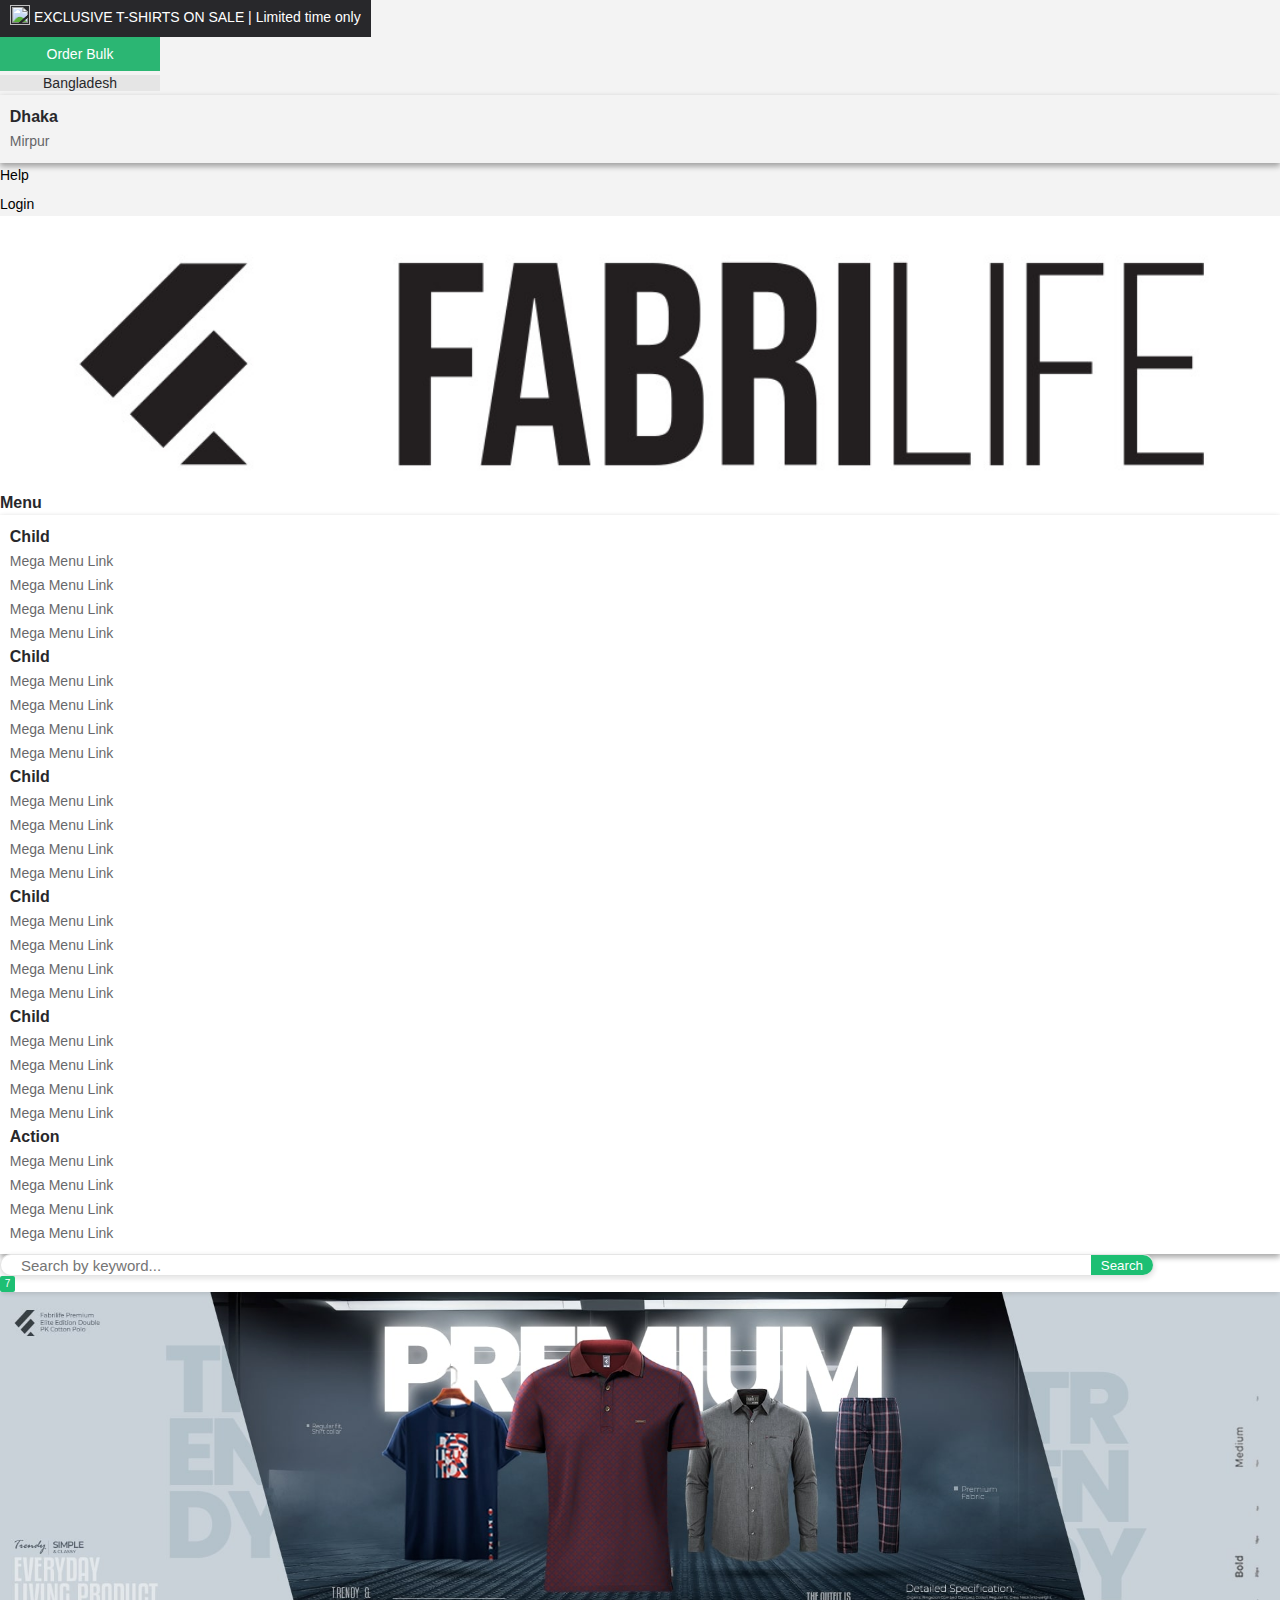
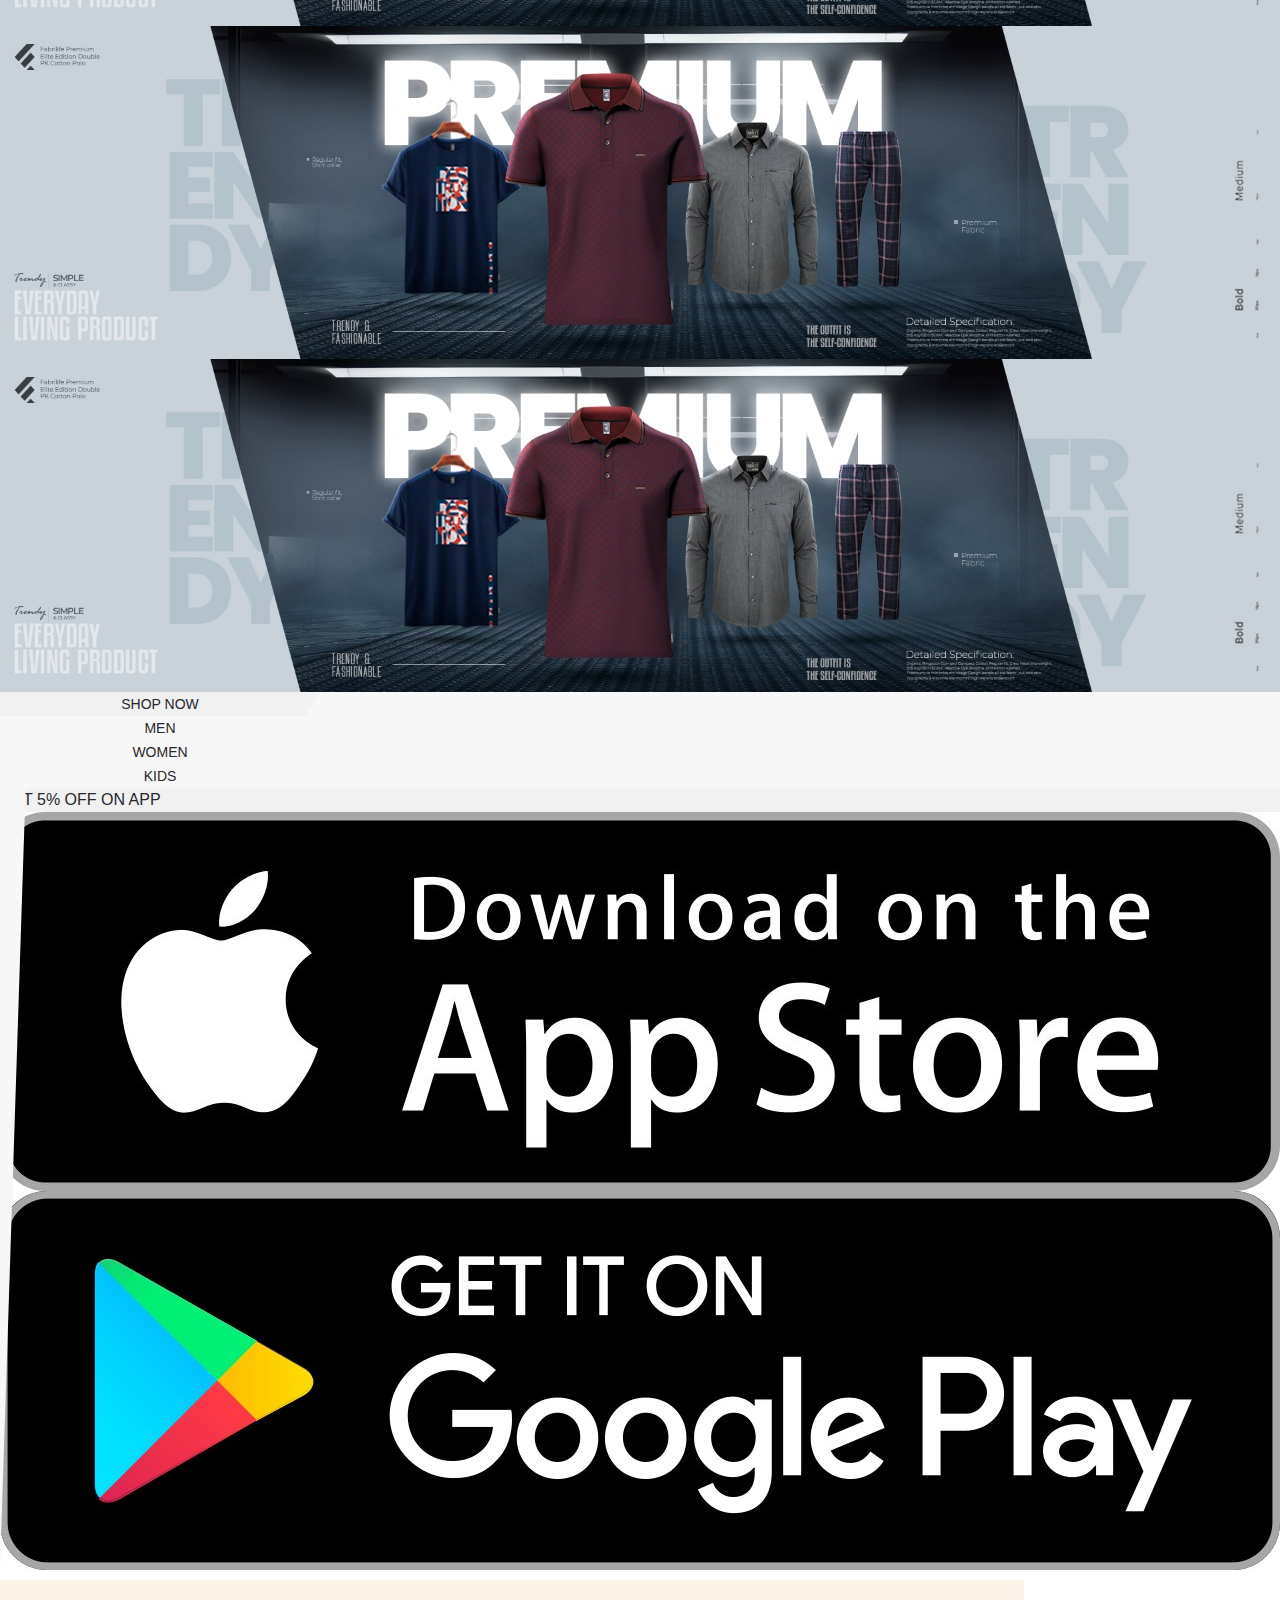
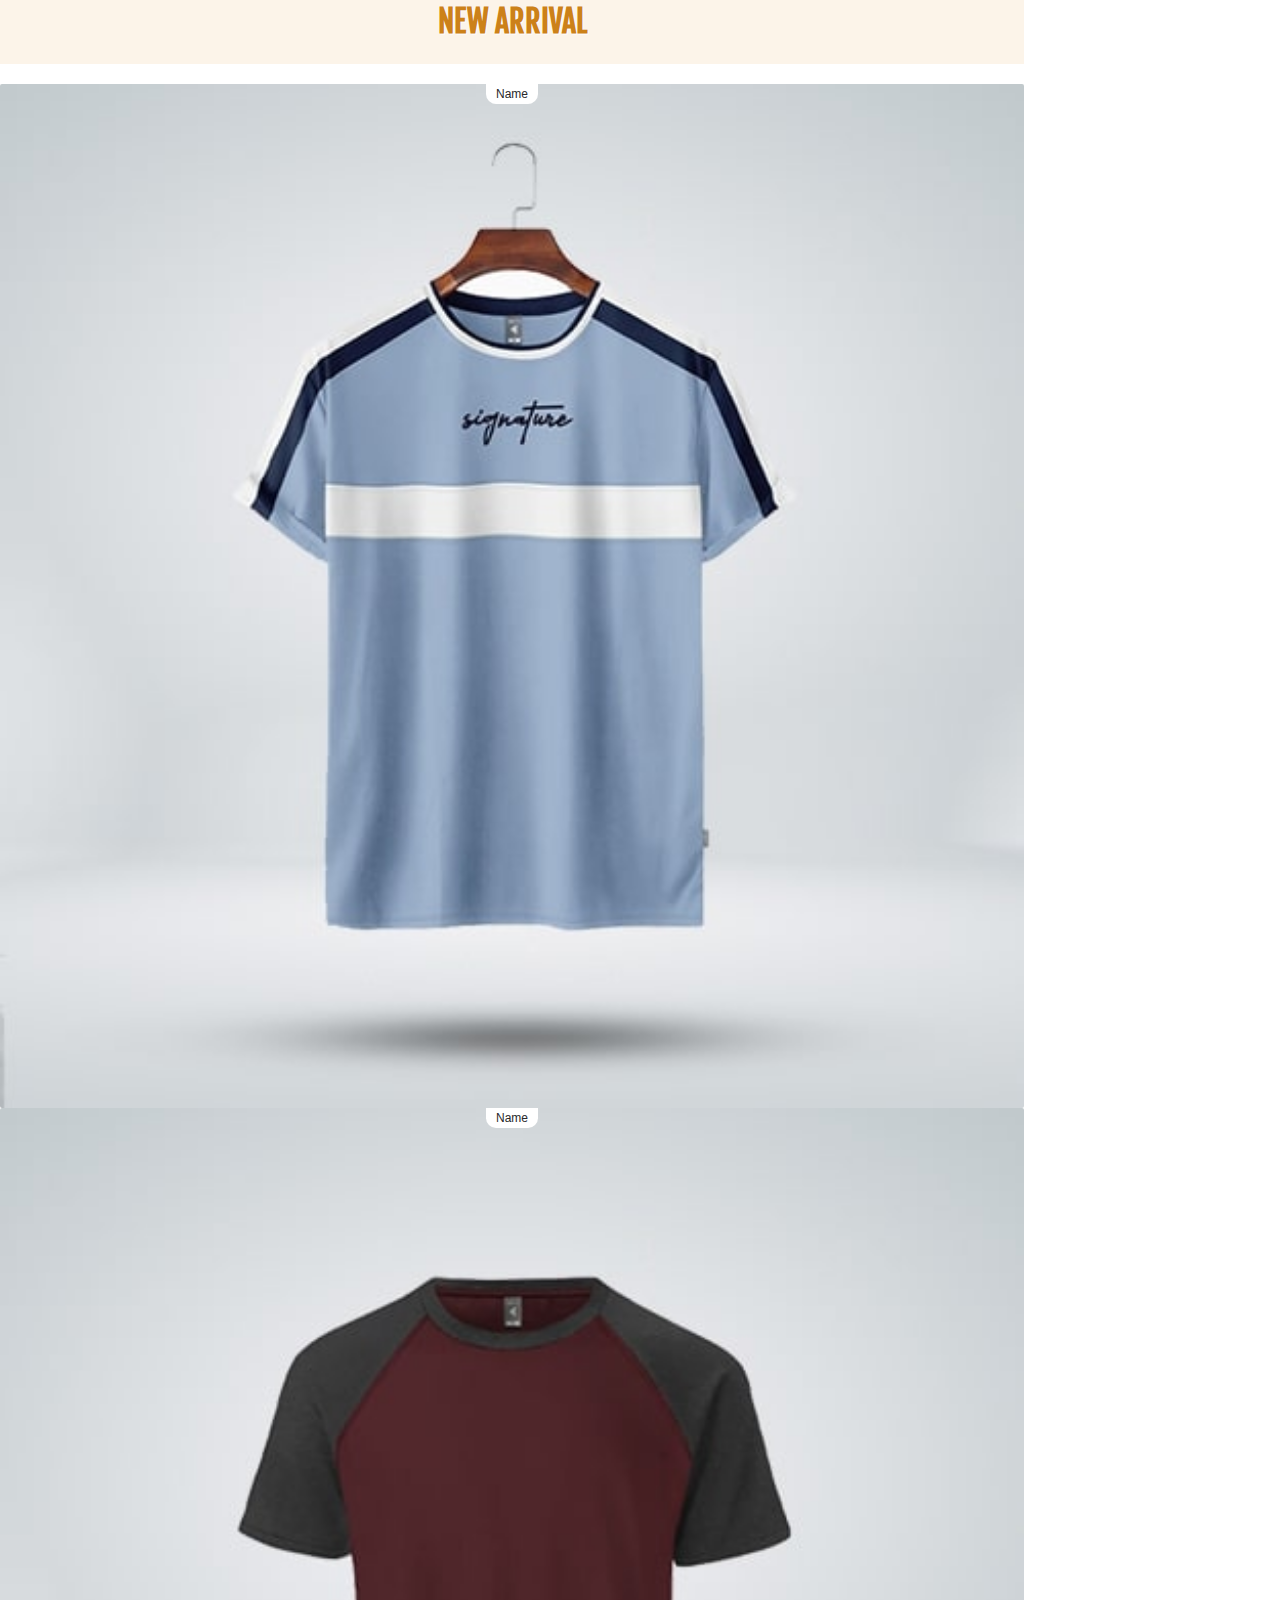
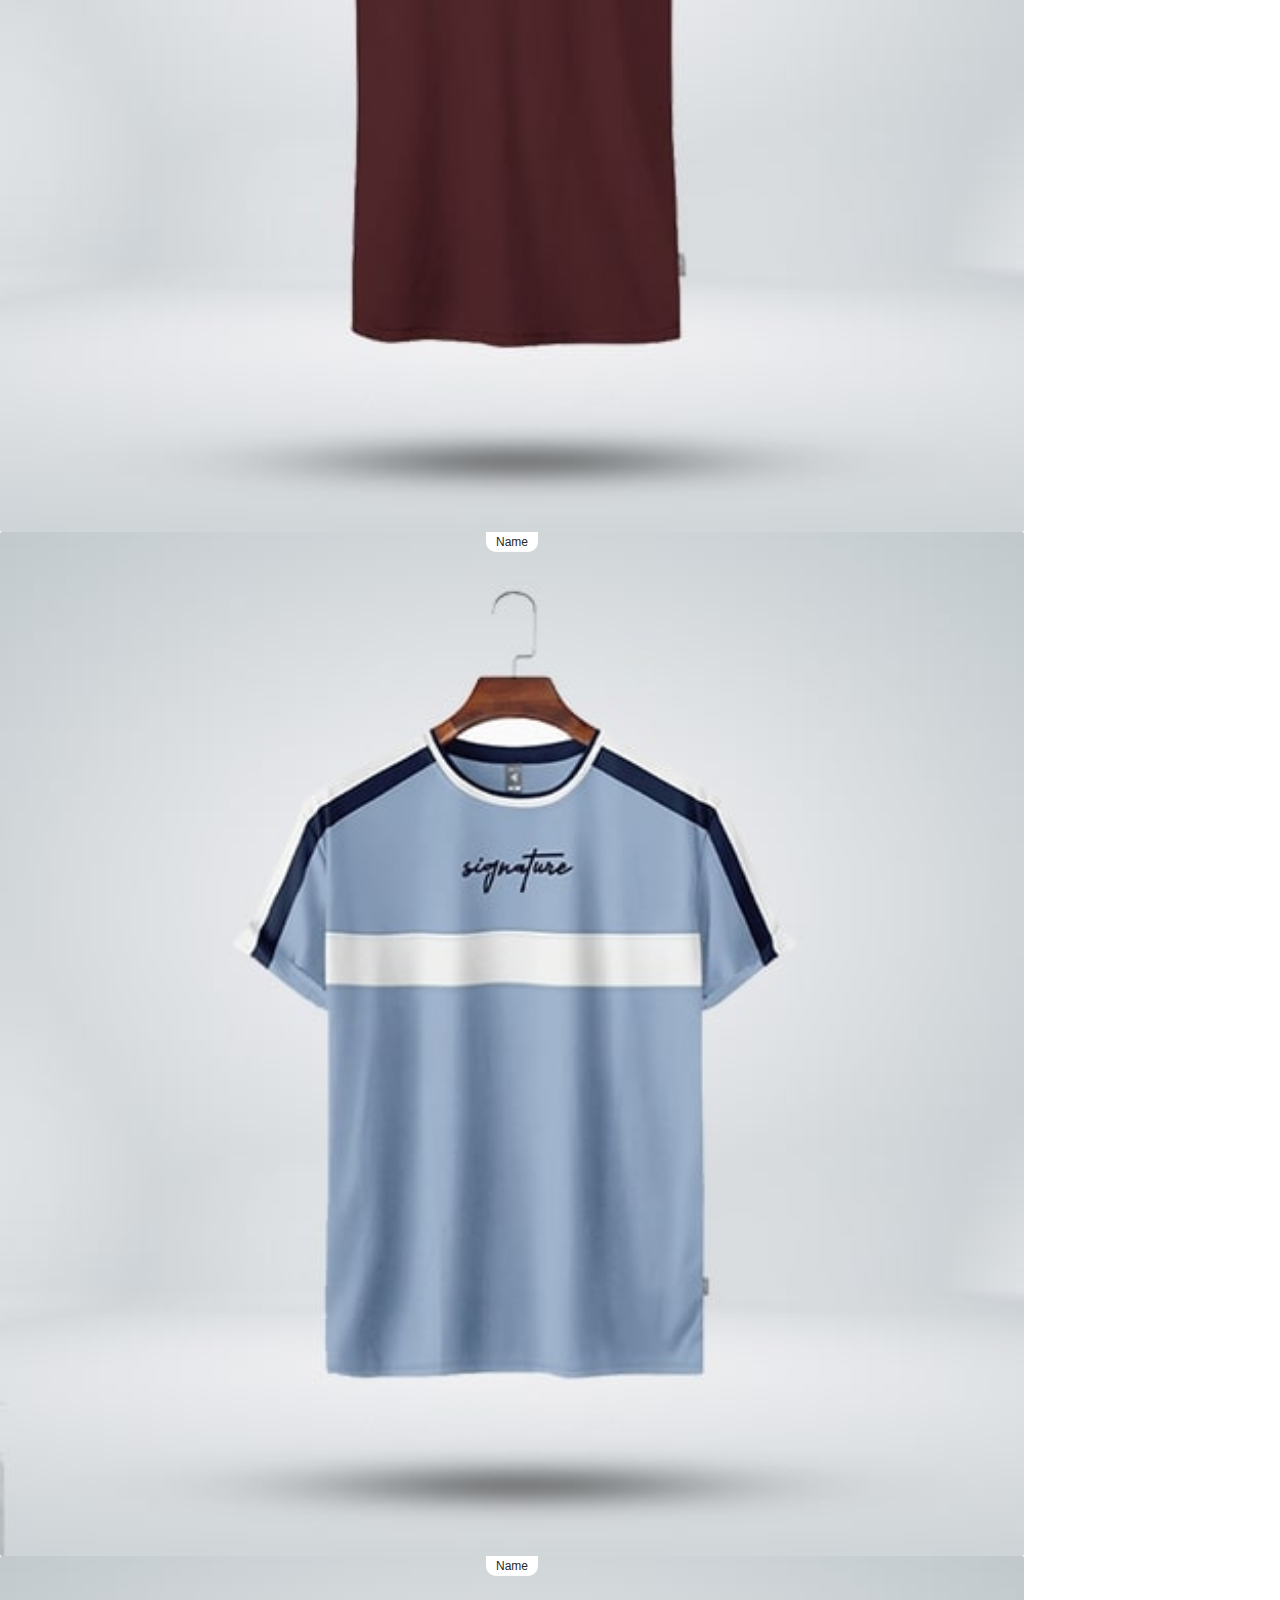
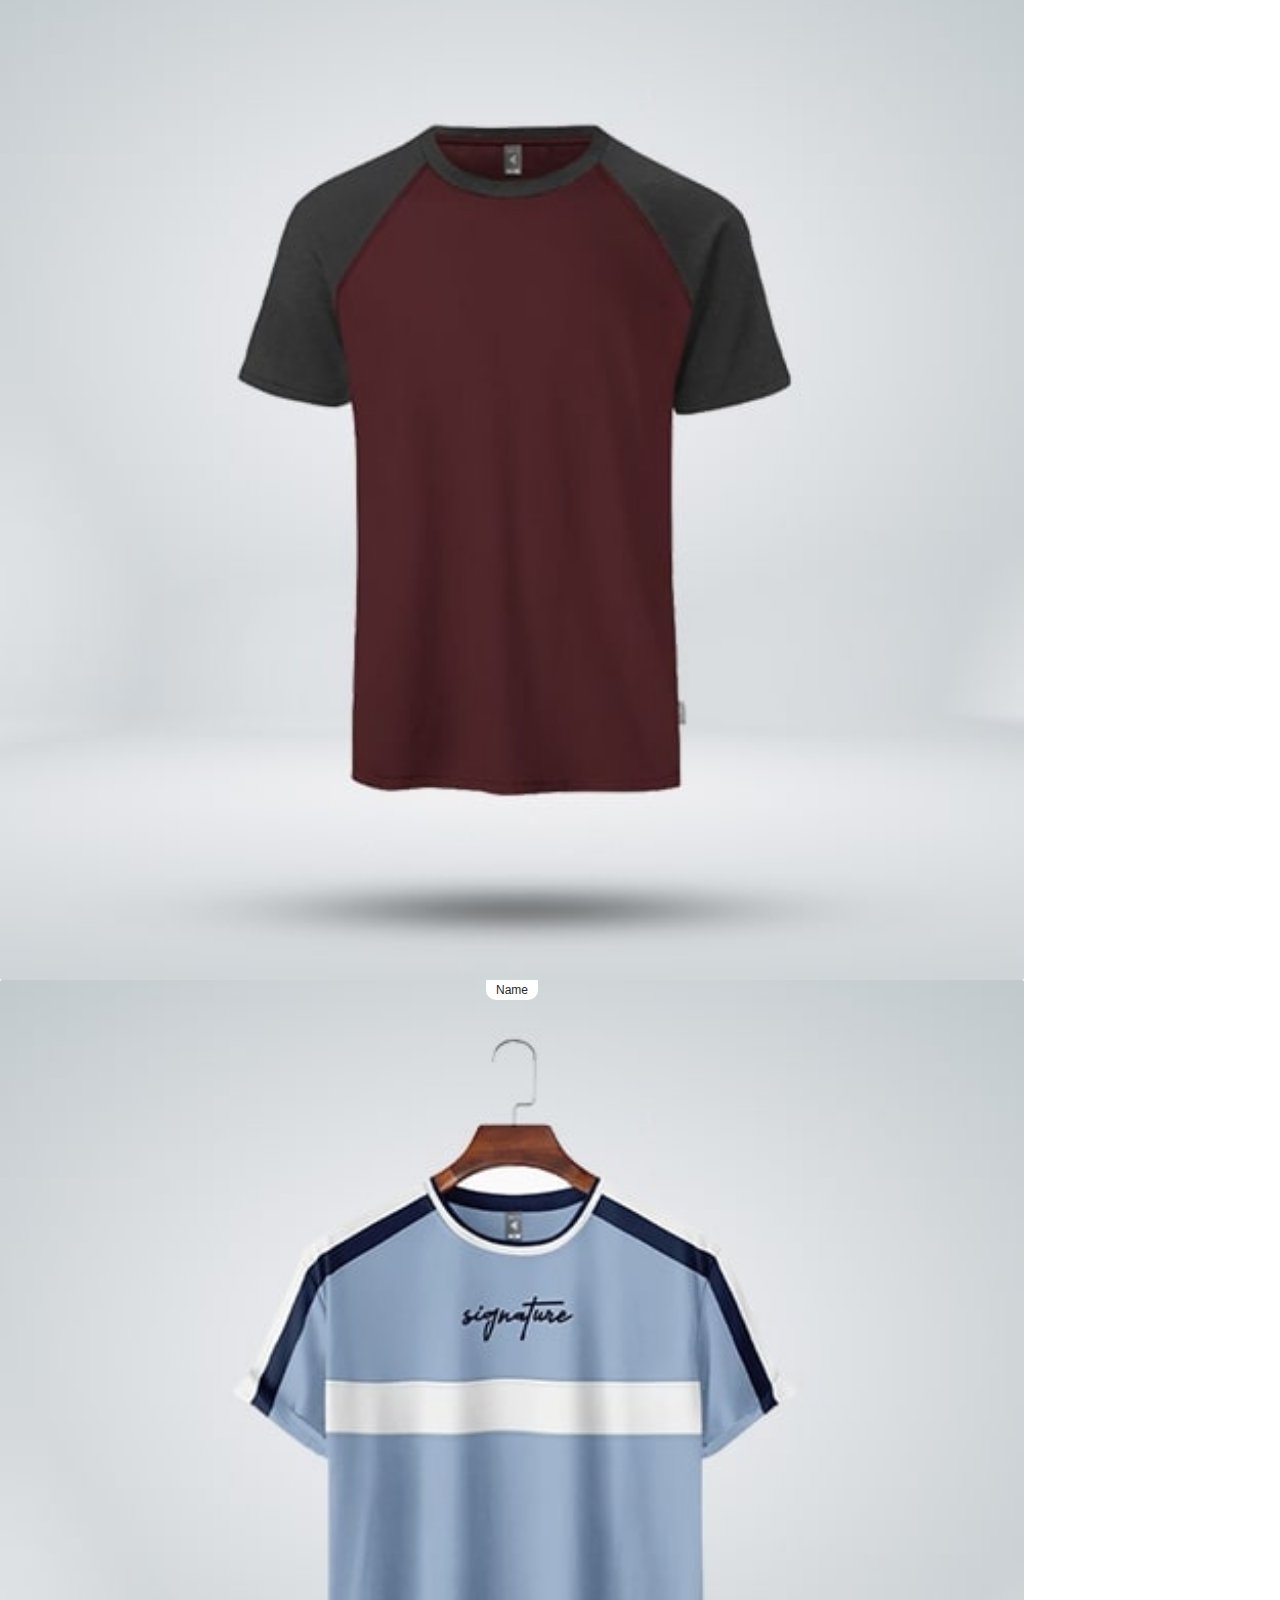
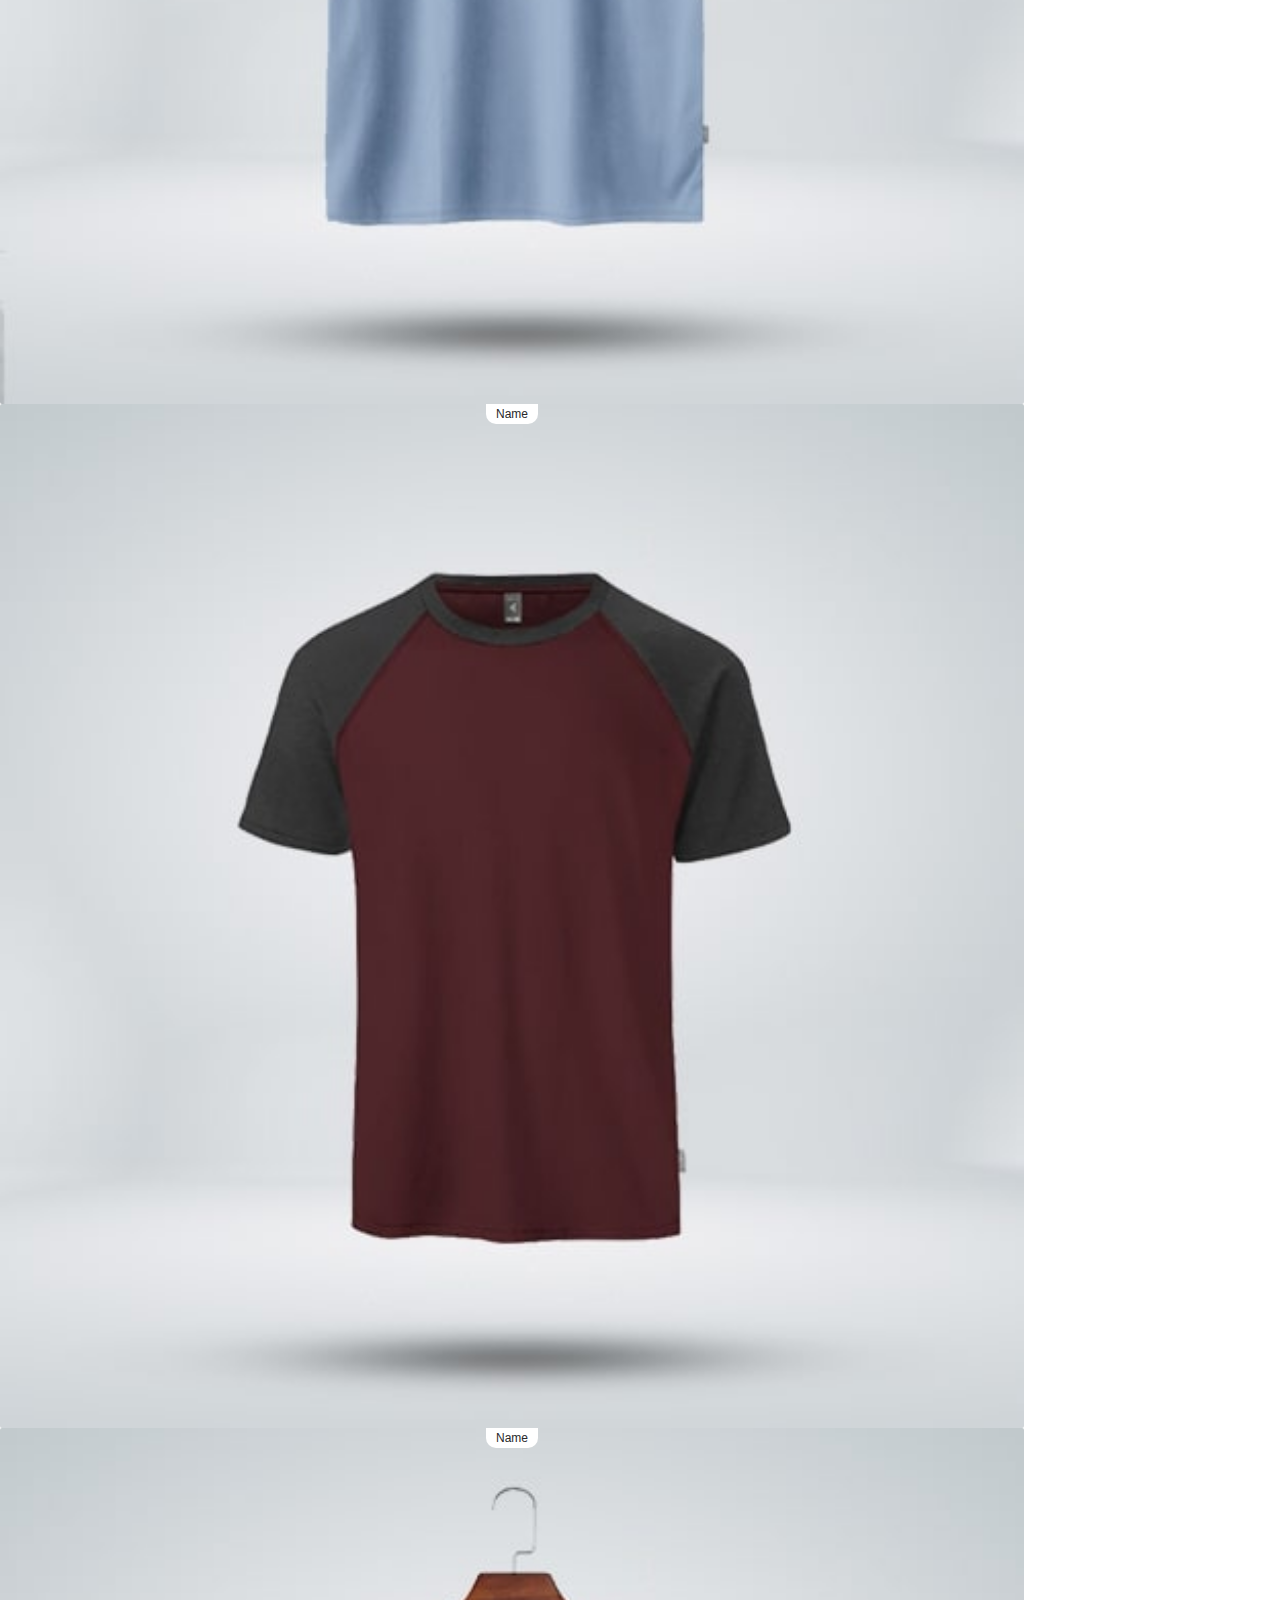
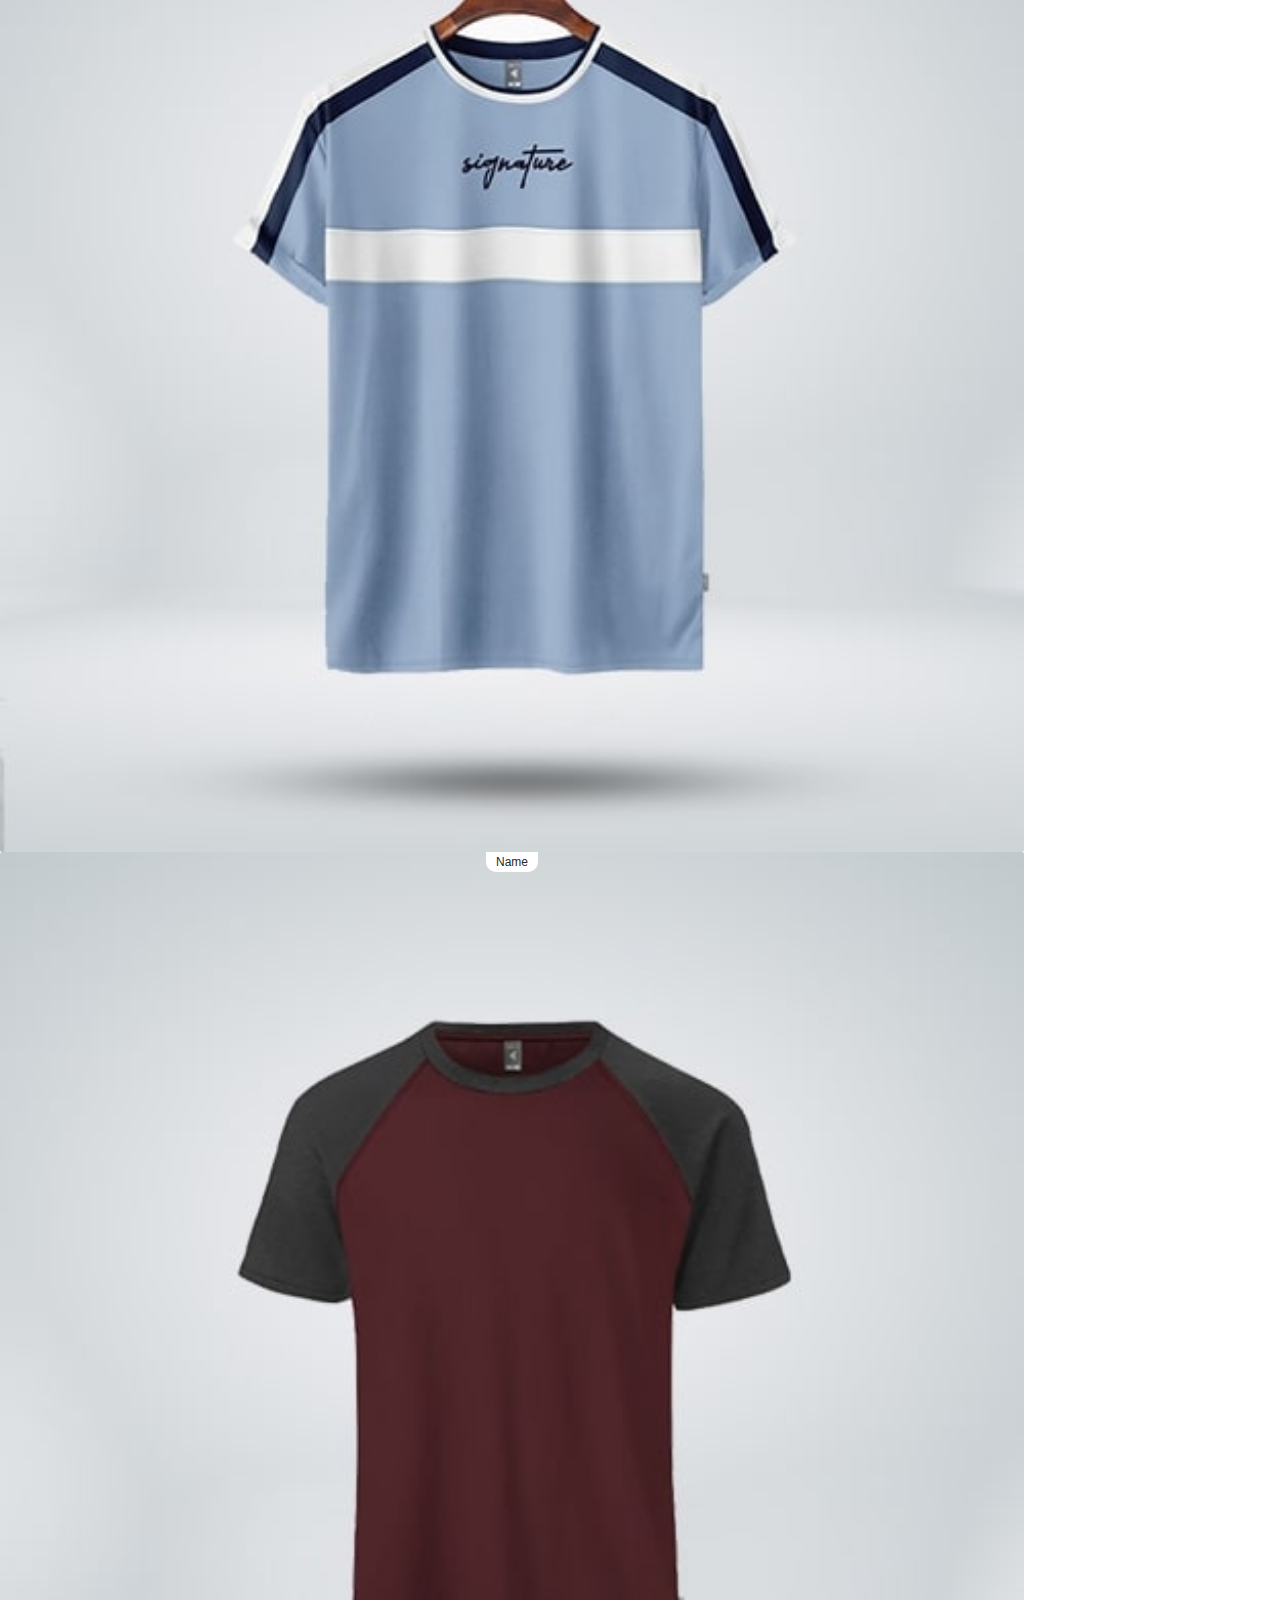
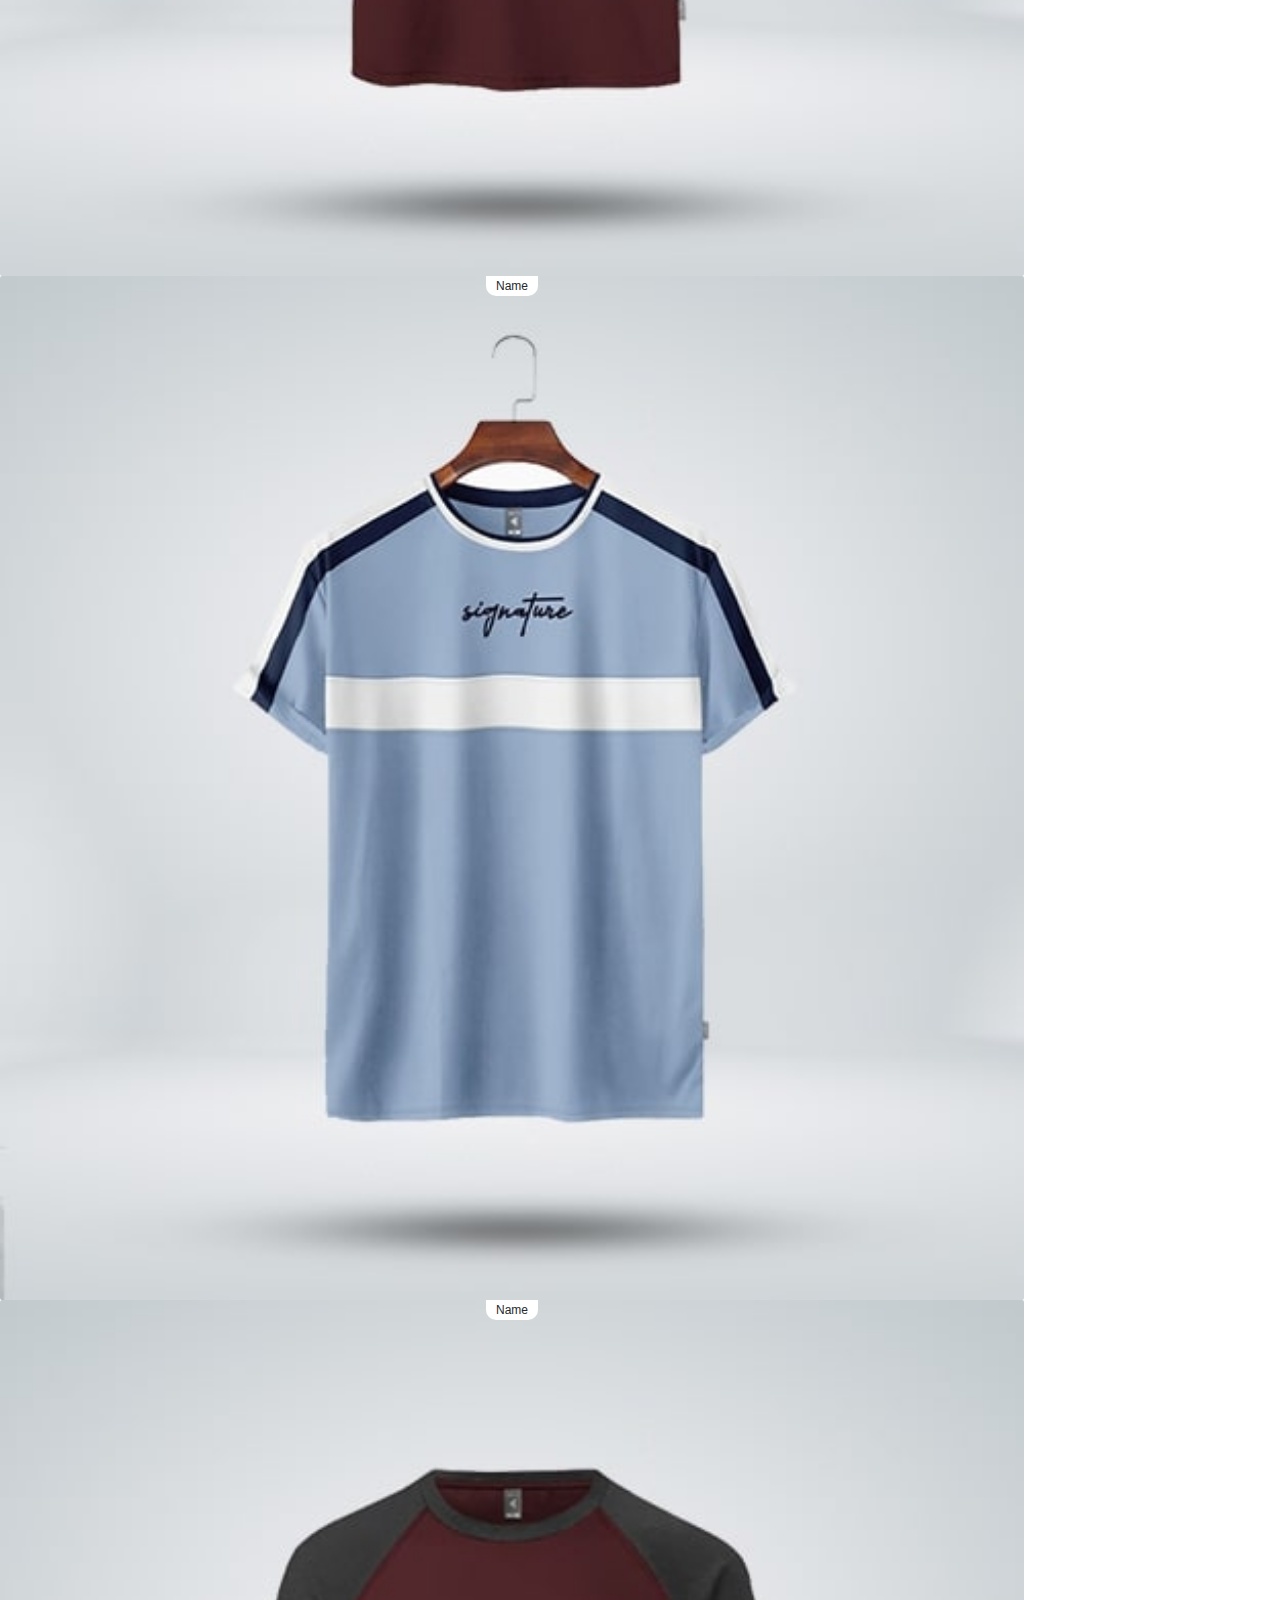
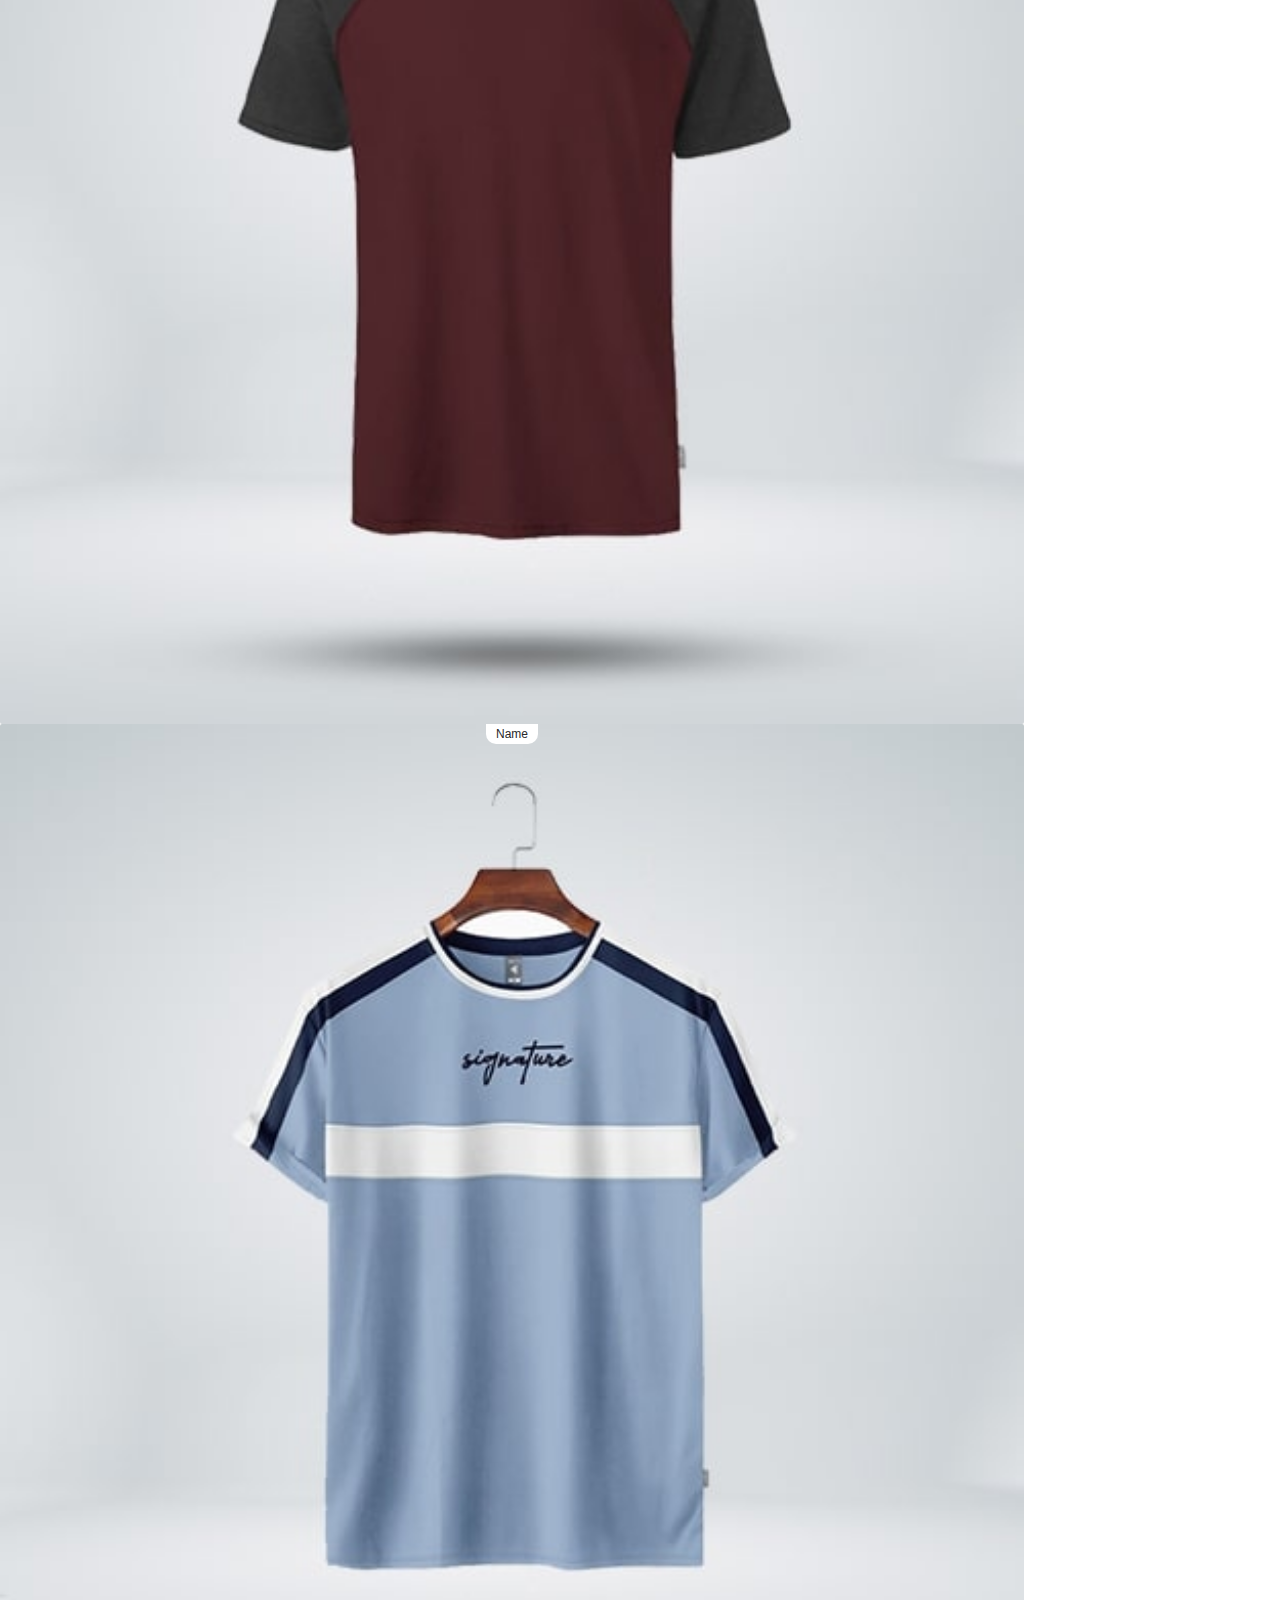
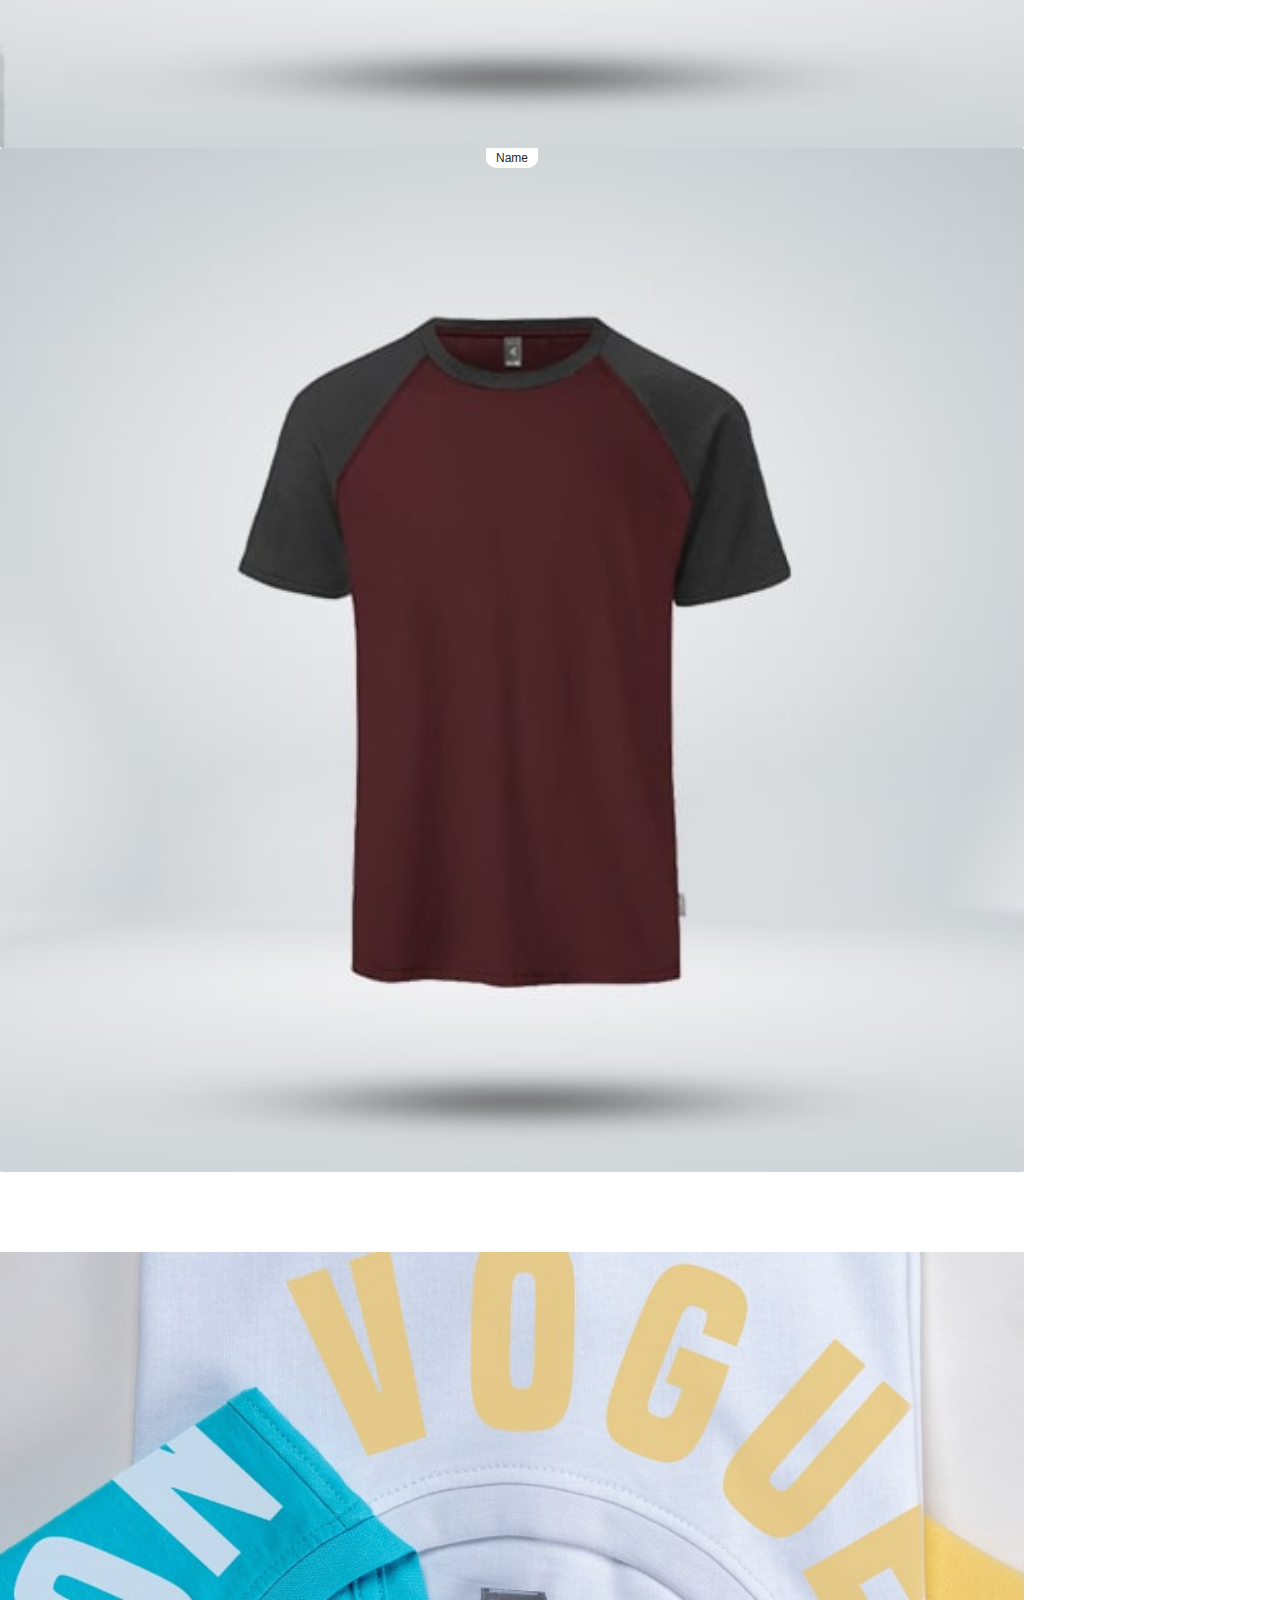
==== commit 61934ec0: "update" ====
--- a/index.html
+++ b/index.html
@@ -1,19 +1,20 @@
 <!doctype html>
 <html lang="en">
-  <head>
-    
+<head>    
     <meta charset="utf-8">
     <meta name="viewport" content="width=device-width, initial-scale=1">
     
     <link href="https://cdn.jsdelivr.net/npm/bootstrap@5.0.2/dist/css/bootstrap.min.css" rel="stylesheet" integrity="sha384-EVSTQN3/azprG1Anm3QDgpJLIm9Nao0Yz1ztcQTwFspd3yD65VohhpuuCOmLASjC" crossorigin="anonymous">
     <link rel="stylesheet" href="https://pro.fontawesome.com/releases/v5.10.0/css/all.css" integrity="sha384-AYmEC3Yw5cVb3ZcuHtOA93w35dYTsvhLPVnYs9eStHfGJvOvKxVfELGroGkvsg+p" crossorigin="anonymous"/>
     <link href="https://fonts.googleapis.com/css2?family=Fjalla+One&display=swap" rel="stylesheet">
-    <title>Hello, world!</title>
-
+    
+    <title>HOME!</title>
+
+    <link rel="stylesheet" href="owl-carousel.css">
     <link rel="stylesheet" href="style.css">
     <link rel="stylesheet" href="common.css">
-  </head>
-  <body>
+</head>
+<body>
     
     <!-------------- HEADER SECTION -------------->
     <header class="header">
@@ -62,7 +63,7 @@
     <section class="navbar-section">
         <div class="row">
             <div class="col-lg-2">
-                <div class="logo">
+                <div class="logo" onclick="location.href='index.html'" style="cursor: pointer;">
                     <img src="image/fabrilife.jpg" alt="logo">
                 </div>
             </div>
@@ -122,7 +123,7 @@
 
             </div>
             <div class="col-lg-6">
-                <form action="">
+                <form action="shop.html">
                     <div class="navbar-search">
                         <i class="search-icon fas fa-search"></i>
                         <input type="text" class="search" placeholder="Search by keyword...">
@@ -151,7 +152,11 @@
 
     <!-------------- BANNER SECTION -------------->
     <section class="banner">
-        <img src="image/646fda60251a3.jpg" alt="banner img">
+        <div class="banner-slider owl-carousel">
+            <img src="image/646fda60251a3.jpg" alt="banner img">
+            <img src="image/646fda60251a3.jpg" alt="banner img">
+            <img src="image/646fda60251a3.jpg" alt="banner img">
+        </div>
     </section>
 
 
@@ -272,22 +277,22 @@
         <div class="container">
             <div class="row">
                 <div class="col-lg-4 px-2">
-                    <div class="category-wise-item position-relative">
+                    <a class="category-wise-item position-relative d-block">
                         <img src="image/638a77dce126d-square.jpg" alt="category-wise-img">
                         <span class="position-absolute">Name</span>
-                    </div>
+                    </a>
                 </div>
                 <div class="col-lg-4 px-2">
-                    <div class="category-wise-item position-relative">
+                    <a class="category-wise-item position-relative d-block">
                         <img src="image/638938e7d0d50-square.jpg" alt="category-wise-img">
                         <span class="position-absolute">Name</span>
-                    </div>
+                    </a>
                 </div>
                 <div class="col-lg-4 px-2">
-                    <div class="category-wise-item position-relative">
+                    <a class="category-wise-item position-relative d-block">
                         <img src="image/638a77dc9c88d-square.jpg" alt="category-wise-img">
                         <span class="position-absolute">Name</span>
-                    </div>
+                    </a>
                 </div>
             </div>
         </div>
@@ -299,113 +304,110 @@
         <div class="container">
             <div class="row">
                 <div class="col-lg-4 px-2">
-                    <div class="category-wise-item position-relative">
+                    <a class="category-wise-item position-relative d-block">
                         <img src="image/638a77dc9c88d-square.jpg" alt="category-wise-img">
                         <span class="position-absolute">Name</span>
-                    </div>
+                    </a>
                 </div>
                 <div class="col-lg-8 p-0">
                     <div class="row">
                         <div class="col-lg-3 px-2 pb-3">
-                            <a class="product-item position-relative">
-                                <img src="image/638741f4b738e-square.jpg" alt="">
-                                <div class="product-price position-absolute">
-                                    <span class="taka-icon">৳</span> <strong>500.00</strong> <del><span class="taka-icon">৳</span>700.00</del>
-                                </div>
-                            </a>
-                        </div>
-                        <div class="col-lg-3 px-2 pb-3">
-                            <a class="product-item position-relative">
-                                <img src="image/638894573d172-square.jpg" alt="">
-                                <div class="product-price position-absolute">
-                                    <span class="taka-icon">৳</span> <strong>500.00</strong> <del><span class="taka-icon">৳</span>700.00</del>
-                                </div>
-                            </a>
-                        </div>
-                        <div class="col-lg-3 px-2 pb-3">
-                            <a class="product-item position-relative">
-                                <img src="image/638741f4b738e-square.jpg" alt="">
-                                <div class="product-price position-absolute">
-                                    <span class="taka-icon">৳</span> <strong>500.00</strong> <del><span class="taka-icon">৳</span>700.00</del>
-                                </div>
-                            </a>
-                        </div>
-                        <div class="col-lg-3 px-2 pb-3">
-                            <a class="product-item position-relative">
-                                <img src="image/638894573d172-square.jpg" alt="">
-                                <div class="product-price position-absolute">
-                                    <span class="taka-icon">৳</span> <strong>500.00</strong> <del><span class="taka-icon">৳</span>700.00</del>
-                                </div>
-                            </a>
-                        </div>
-                        <div class="col-lg-3 px-2 pb-3">
-                            <a class="product-item position-relative">
-                                <img src="image/638741f4b738e-square.jpg" alt="">
-                                <div class="product-price position-absolute">
-                                    <span class="taka-icon">৳</span> <strong>500.00</strong> <del><span class="taka-icon">৳</span>700.00</del>
-                                </div>
-                            </a>
-                        </div>
-                        <div class="col-lg-3 px-2 pb-3">
-                            <a class="product-item position-relative">
-                                <img src="image/638894573d172-square.jpg" alt="">
-                                <div class="product-price position-absolute">
-                                    <span class="taka-icon">৳</span> <strong>500.00</strong> <del><span class="taka-icon">৳</span>700.00</del>
-                                </div>
-                            </a>
-                        </div>
-                        <div class="col-lg-3 px-2 pb-3">
-                            <a class="product-item position-relative">
-                                <img src="image/638741f4b738e-square.jpg" alt="">
-                                <div class="product-price position-absolute">
-                                    <span class="taka-icon">৳</span> <strong>500.00</strong> <del><span class="taka-icon">৳</span>700.00</del>
-                                </div>
-                            </a>
-                        </div>
-                        <div class="col-lg-3 px-2 pb-3">
-                            <a class="product-item position-relative">
-                                <img src="image/638894573d172-square.jpg" alt="">
-                                <div class="product-price position-absolute">
-                                    <span class="taka-icon">৳</span> <strong>500.00</strong> <del><span class="taka-icon">৳</span>700.00</del>
-                                </div>
-                            </a>
-                        </div>
-                    </div>
-                </div>
-            </div>
-        </div>
-    </section>
-
-
-    <!-------------- PROMOTIONAL BANNER SECTION -------------->
-    <section class="promo-banner">
+                            <a href="product-details.html" class="product-item position-relative">
+                                <img src="image/638741f4b738e-square.jpg" alt="">
+                                <div class="product-price position-absolute">
+                                    <span class="taka-icon">৳</span> <strong>500.00</strong> <del><span class="taka-icon">৳</span>700.00</del>
+                                </div>
+                            </a>
+                        </div>
+                        <div class="col-lg-3 px-2 pb-3">
+                            <a href="product-details.html" class="product-item position-relative">
+                                <img src="image/638894573d172-square.jpg" alt="">
+                                <div class="product-price position-absolute">
+                                    <span class="taka-icon">৳</span> <strong>500.00</strong> <del><span class="taka-icon">৳</span>700.00</del>
+                                </div>
+                            </a>
+                        </div>
+                        <div class="col-lg-3 px-2 pb-3">
+                            <a href="product-details.html" class="product-item position-relative">
+                                <img src="image/638741f4b738e-square.jpg" alt="">
+                                <div class="product-price position-absolute">
+                                    <span class="taka-icon">৳</span> <strong>500.00</strong> <del><span class="taka-icon">৳</span>700.00</del>
+                                </div>
+                            </a>
+                        </div>
+                        <div class="col-lg-3 px-2 pb-3">
+                            <a href="product-details.html" class="product-item position-relative">
+                                <img src="image/638894573d172-square.jpg" alt="">
+                                <div class="product-price position-absolute">
+                                    <span class="taka-icon">৳</span> <strong>500.00</strong> <del><span class="taka-icon">৳</span>700.00</del>
+                                </div>
+                            </a>
+                        </div>
+                        <div class="col-lg-3 px-2 pb-3">
+                            <a href="product-details.html" class="product-item position-relative">
+                                <img src="image/638741f4b738e-square.jpg" alt="">
+                                <div class="product-price position-absolute">
+                                    <span class="taka-icon">৳</span> <strong>500.00</strong> <del><span class="taka-icon">৳</span>700.00</del>
+                                </div>
+                            </a>
+                        </div>
+                        <div class="col-lg-3 px-2 pb-3">
+                            <a href="product-details.html" class="product-item position-relative">
+                                <img src="image/638894573d172-square.jpg" alt="">
+                                <div class="product-price position-absolute">
+                                    <span class="taka-icon">৳</span> <strong>500.00</strong> <del><span class="taka-icon">৳</span>700.00</del>
+                                </div>
+                            </a>
+                        </div>
+                        <div class="col-lg-3 px-2 pb-3">
+                            <a href="product-details.html" class="product-item position-relative">
+                                <img src="image/638741f4b738e-square.jpg" alt="">
+                                <div class="product-price position-absolute">
+                                    <span class="taka-icon">৳</span> <strong>500.00</strong> <del><span class="taka-icon">৳</span>700.00</del>
+                                </div>
+                            </a>
+                        </div>
+                        <div class="col-lg-3 px-2 pb-3">
+                            <a href="product-details.html" class="product-item position-relative">
+                                <img src="image/638894573d172-square.jpg" alt="">
+                                <div class="product-price position-absolute">
+                                    <span class="taka-icon">৳</span> <strong>500.00</strong> <del><span class="taka-icon">৳</span>700.00</del>
+                                </div>
+                            </a>
+                        </div>
+                    </div>
+                </div>
+            </div>
+        </div>
+    </section>
+
+
+    <!-------------- ABOUT US SECTION -------------->
+    <section class="about-us">
         <div class="container">
             <div class="row">
                 <div class="col-lg-8">                                         
-                    <div class="promo-details">
-                        <div class="tag">
-                            <span>Fabrilife</span>
-                            <img src="image/arrow.png" alt="arrow">
-                        </div>
-                        <div class="title">Because comfort and confidence go hand in hand.</div>
-                        <div class="promo-description">                        
-                            We focus on carefully selecting the best clothing that is comfortable, looks great, and makes you confident. Apart from the fabric, design and fit, we go through strict quality control parameters to give you what you truly deserve. The power of a good outfit is how it can influence your perception of yourself.
-                        </div>
+                    <div class="tag">
+                        <span>Fabrilife</span>
+                        <img src="image/arrow.png" alt="arrow">
+                    </div>
+                    <div class="title">Because comfort and confidence go hand in hand.</div>
+                    <div class="description">                        
+                        We focus on carefully selecting the best clothing that is comfortable, looks great, and makes you confident. Apart from the fabric, design and fit, we go through strict quality control parameters to give you what you truly deserve. The power of a good outfit is how it can influence your perception of yourself.
                     </div>
                 </div>
                 <div class="col-lg-4">
-                    <a class="promo-img">
-                        <img src="image/promo.png" alt="">
-                    </a>
-                </div>
-            </div>
-        </div>
-    </section>
-
-
-
-
-    <!-------------- PRODUCT SECTION 2 -------------->
+                    <a class="about-img">
+                        <img src="image/about.png" alt="">
+                    </a>
+                </div>
+            </div>
+        </div>
+    </section>
+
+
+
+    <!-------------- PRODUCT SECTION TYPE 2 -------------->
     <section class="product">
         <div class="container">
             <div class="row">
@@ -416,7 +418,7 @@
                     </a>
                 </div>
                 <div class="col-lg-2 px-2 pb-3">
-                    <a class="product-item position-relative">
+                    <a href="product-details.html" class="product-item position-relative">
                         <img src="image/638741f4b738e-square.jpg" alt="">
                         <div class="product-price position-absolute">
                             <span class="taka-icon">৳</span> <strong>500.00</strong> <del><span class="taka-icon">৳</span>700.00</del>
@@ -424,7 +426,7 @@
                     </a>
                 </div>
                 <div class="col-lg-2 px-2 pb-3">
-                    <a class="product-item position-relative">
+                    <a href="product-details.html" class="product-item position-relative">
                         <img src="image/638894573d172-square.jpg" alt="">
                         <div class="product-price position-absolute">
                             <span class="taka-icon">৳</span> <strong>500.00</strong> <del><span class="taka-icon">৳</span>700.00</del>
@@ -432,7 +434,7 @@
                     </a>
                 </div>
                 <div class="col-lg-2 px-2 pb-3">
-                    <a class="product-item position-relative">
+                    <a href="product-details.html" class="product-item position-relative">
                         <img src="image/638741f4b738e-square.jpg" alt="">
                         <div class="product-price position-absolute">
                             <span class="taka-icon">৳</span> <strong>500.00</strong> <del><span class="taka-icon">৳</span>700.00</del>
@@ -440,7 +442,7 @@
                     </a>
                 </div>
                 <div class="col-lg-2 px-2 pb-3">
-                    <a class="product-item position-relative">
+                    <a href="product-details.html" class="product-item position-relative">
                         <img src="image/638894573d172-square.jpg" alt="">
                         <div class="product-price position-absolute">
                             <span class="taka-icon">৳</span> <strong>500.00</strong> <del><span class="taka-icon">৳</span>700.00</del>
@@ -448,7 +450,7 @@
                     </a>
                 </div>
                 <div class="col-lg-2 px-2 pb-3">
-                    <a class="product-item position-relative">
+                    <a href="product-details.html" class="product-item position-relative">
                         <img src="image/638741f4b738e-square.jpg" alt="">
                         <div class="product-price position-absolute">
                             <span class="taka-icon">৳</span> <strong>500.00</strong> <del><span class="taka-icon">৳</span>700.00</del>
@@ -458,7 +460,6 @@
             </div>
         </div>
     </section>
-
 
 
     <!-------------- PRODUCT SECTION -------------->
@@ -473,71 +474,71 @@
                     </div>
                 </div>
                 <div class="col-lg-4 px-2">
-                    <div class="category-wise-item position-relative">
+                    <a class="category-wise-item position-relative d-block">
                         <img src="image/638a77dc9c88d-square.jpg" alt="category-wise-img">
                         <span class="position-absolute">Name</span>
-                    </div>
+                    </a>
                 </div>
                 <div class="col-lg-8 p-0">
                     <div class="row">
                         <div class="col-lg-3 px-2 pb-3">
-                            <a class="product-item position-relative">
-                                <img src="image/638741f4b738e-square.jpg" alt="">
-                                <div class="product-price position-absolute">
-                                    <span class="taka-icon">৳</span> <strong>500.00</strong> <del><span class="taka-icon">৳</span>700.00</del>
-                                </div>
-                            </a>
-                        </div>
-                        <div class="col-lg-3 px-2 pb-3">
-                            <a class="product-item position-relative">
-                                <img src="image/638894573d172-square.jpg" alt="">
-                                <div class="product-price position-absolute">
-                                    <span class="taka-icon">৳</span> <strong>500.00</strong> <del><span class="taka-icon">৳</span>700.00</del>
-                                </div>
-                            </a>
-                        </div>
-                        <div class="col-lg-3 px-2 pb-3">
-                            <a class="product-item position-relative">
-                                <img src="image/638741f4b738e-square.jpg" alt="">
-                                <div class="product-price position-absolute">
-                                    <span class="taka-icon">৳</span> <strong>500.00</strong> <del><span class="taka-icon">৳</span>700.00</del>
-                                </div>
-                            </a>
-                        </div>
-                        <div class="col-lg-3 px-2 pb-3">
-                            <a class="product-item position-relative">
-                                <img src="image/638894573d172-square.jpg" alt="">
-                                <div class="product-price position-absolute">
-                                    <span class="taka-icon">৳</span> <strong>500.00</strong> <del><span class="taka-icon">৳</span>700.00</del>
-                                </div>
-                            </a>
-                        </div>
-                        <div class="col-lg-3 px-2 pb-3">
-                            <a class="product-item position-relative">
-                                <img src="image/638741f4b738e-square.jpg" alt="">
-                                <div class="product-price position-absolute">
-                                    <span class="taka-icon">৳</span> <strong>500.00</strong> <del><span class="taka-icon">৳</span>700.00</del>
-                                </div>
-                            </a>
-                        </div>
-                        <div class="col-lg-3 px-2 pb-3">
-                            <a class="product-item position-relative">
-                                <img src="image/638894573d172-square.jpg" alt="">
-                                <div class="product-price position-absolute">
-                                    <span class="taka-icon">৳</span> <strong>500.00</strong> <del><span class="taka-icon">৳</span>700.00</del>
-                                </div>
-                            </a>
-                        </div>
-                        <div class="col-lg-3 px-2 pb-3">
-                            <a class="product-item position-relative">
-                                <img src="image/638741f4b738e-square.jpg" alt="">
-                                <div class="product-price position-absolute">
-                                    <span class="taka-icon">৳</span> <strong>500.00</strong> <del><span class="taka-icon">৳</span>700.00</del>
-                                </div>
-                            </a>
-                        </div>
-                        <div class="col-lg-3 px-2 pb-3">
-                            <a class="product-item position-relative">
+                            <a href="product-details.html" class="product-item position-relative">
+                                <img src="image/638741f4b738e-square.jpg" alt="">
+                                <div class="product-price position-absolute">
+                                    <span class="taka-icon">৳</span> <strong>500.00</strong> <del><span class="taka-icon">৳</span>700.00</del>
+                                </div>
+                            </a>
+                        </div>
+                        <div class="col-lg-3 px-2 pb-3">
+                            <a href="product-details.html" class="product-item position-relative">
+                                <img src="image/638894573d172-square.jpg" alt="">
+                                <div class="product-price position-absolute">
+                                    <span class="taka-icon">৳</span> <strong>500.00</strong> <del><span class="taka-icon">৳</span>700.00</del>
+                                </div>
+                            </a>
+                        </div>
+                        <div class="col-lg-3 px-2 pb-3">
+                            <a href="product-details.html" class="product-item position-relative">
+                                <img src="image/638741f4b738e-square.jpg" alt="">
+                                <div class="product-price position-absolute">
+                                    <span class="taka-icon">৳</span> <strong>500.00</strong> <del><span class="taka-icon">৳</span>700.00</del>
+                                </div>
+                            </a>
+                        </div>
+                        <div class="col-lg-3 px-2 pb-3">
+                            <a href="product-details.html" class="product-item position-relative">
+                                <img src="image/638894573d172-square.jpg" alt="">
+                                <div class="product-price position-absolute">
+                                    <span class="taka-icon">৳</span> <strong>500.00</strong> <del><span class="taka-icon">৳</span>700.00</del>
+                                </div>
+                            </a>
+                        </div>
+                        <div class="col-lg-3 px-2 pb-3">
+                            <a href="product-details.html" class="product-item position-relative">
+                                <img src="image/638741f4b738e-square.jpg" alt="">
+                                <div class="product-price position-absolute">
+                                    <span class="taka-icon">৳</span> <strong>500.00</strong> <del><span class="taka-icon">৳</span>700.00</del>
+                                </div>
+                            </a>
+                        </div>
+                        <div class="col-lg-3 px-2 pb-3">
+                            <a href="product-details.html" class="product-item position-relative">
+                                <img src="image/638894573d172-square.jpg" alt="">
+                                <div class="product-price position-absolute">
+                                    <span class="taka-icon">৳</span> <strong>500.00</strong> <del><span class="taka-icon">৳</span>700.00</del>
+                                </div>
+                            </a>
+                        </div>
+                        <div class="col-lg-3 px-2 pb-3">
+                            <a href="product-details.html" class="product-item position-relative">
+                                <img src="image/638741f4b738e-square.jpg" alt="">
+                                <div class="product-price position-absolute">
+                                    <span class="taka-icon">৳</span> <strong>500.00</strong> <del><span class="taka-icon">৳</span>700.00</del>
+                                </div>
+                            </a>
+                        </div>
+                        <div class="col-lg-3 px-2 pb-3">
+                            <a href="product-details.html" class="product-item position-relative">
                                 <img src="image/638894573d172-square.jpg" alt="">
                                 <div class="product-price position-absolute">
                                     <span class="taka-icon">৳</span> <strong>500.00</strong> <del><span class="taka-icon">৳</span>700.00</del>
@@ -550,9 +551,141 @@
         </div>
     </section>
     
+
+    <!-------------- PROMOTIONAL BANNER SECTION -------------->
+    <section class="promo-banner">
+        <div class="container">
+            <a class="position-relative d-block text-end">
+                <img src="image/promo.png" alt="">
+                <div class="promo-details position-absolute">
+                    <div class="topic">EARN MONEY</div>
+                    <div class="title">JOIN FABRISQUAD</div>
+                    <div class="link"> An Affiliate Program by Fabrilife</div>
+                </div>
+            </a>
+        </div>
+    </section>
+
+
+    <!-------------- SERVICE SECTION -------------->
+    <section class="service">
+        <div class="container">
+            <div class="row">
+                <div class="col-lg-4 text-center">
+                    <div class="icon">
+                        <i class="fas fa-lock"></i>
+                    </div>
+                    <div class="title">All secure payment methods</div>
+                    <div class="description">
+                        <img src="image/sslcommerz.png" alt="payment">
+                    </div>
+                </div>
+                <div class="col-lg-4 text-center">
+                    <div class="icon">
+                        <i class="fas fa-smile"></i>
+                    </div>
+                    <div class="title">All secure payment methods</div>
+                    <div class="description">
+                        <span>Made with premium quality materials.</span>
+                        <div><b>Cozy yet lasts the test of time</b></div>
+                    </div>
+                </div>
+                <div class="col-lg-4 text-center">
+                    <div class="icon">
+                        <i class="fas fa-truck"></i>
+                    </div>
+                    <div class="title">All secure payment methods</div>
+                    <div class="description">
+                        <img src="image/delivery.png" alt="payment">
+                    </div>
+                </div>
+            </div>
+        </div>
+    </section>
+
+
+
+    <!-------------- QUICK LINKS SECTION -------------->
+    <section class="quick-links">
+        <div class="container">
+            <div class="row">
+                <div class="col-lg-3">
+                    <ul class="p-0">
+                        <li class="quick-link-item"><a href="">HELP</a></li>
+                        <li class="quick-link-item"><a href="">SHORT SLEEVE</a></li>
+                        <li class="quick-link-item"><a href="">LONG SLEEVE</a></li>
+                        <li class="quick-link-item"><a href="">POLO</a></li>
+                        <li class="quick-link-item"><a href="">SHIRT</a></li>
+                        <li class="quick-link-item"><a href="">HOODIE</a></li>
+                        <li class="quick-link-item"><a href="">COMFY TROUSER</a></li>
+                        <div class="d-flex p-0 pt-2">
+                            <a class="quick-link-icon"><i class="fab fa-facebook-f"></i></a>
+                            <a class="quick-link-icon"><i class="fab fa-facebook-f"></i></a>
+                            <a class="quick-link-icon"><i class="fab fa-facebook-f"></i></a>
+                            <a class="quick-link-icon"><i class="fab fa-facebook-f"></i></a>
+                        </div>
+                    </ul>
+                </div>
+                <div class="col-lg-3">
+                    <ul class="p-0">
+                        <li class="quick-link-item"><a href="">HELP</a></li>
+                        <li class="quick-link-item"><a href="">SHORT SLEEVE</a></li>
+                        <li class="quick-link-item"><a href="">LONG SLEEVE</a></li>
+                        <li class="quick-link-item"><a href="">POLO</a></li>
+                        <li class="quick-link-item"><a href="">SHIRT</a></li>
+                        <li class="quick-link-item"><a href="">HOODIE</a></li>
+                        <li class="quick-link-item"><a href="">COMFY TROUSER</a></li>
+                        <li class="quick-link-item"><a href="">SPORTS TROUSER</a></li>
+                    </ul>
+                </div>
+                <div class="col-lg-3">
+                    <ul class="p-0">
+                        <li class="quick-link-item"><a href="">HELP</a></li>
+                        <li class="quick-link-item"><a href="">SHORT SLEEVE</a></li>
+                        <li class="quick-link-item"><a href="">LONG SLEEVE</a></li>
+                        <li class="quick-link-item"><a href="">POLO</a></li>
+                        <li class="quick-link-item"><a href="">SHIRT</a></li>
+                        <li class="quick-link-item"><a href="">HOODIE</a></li>
+                        <li class="quick-link-item"><a href="">COMFY TROUSER</a></li>
+                        <li class="quick-link-item"><a href="">SPORTS TROUSER</a></li>
+                    </ul>
+                </div>
+                <div class="col-lg-3">
+                    <ul class="p-0">
+                        <li class="quick-link-item"><a href="">HELP</a></li>
+                        <li class="quick-link-item"><a href="">SHORT SLEEVE</a></li>
+                        <li class="quick-link-item"><a href="">LONG SLEEVE</a></li>
+                        <li class="quick-link-item"><a href="">POLO</a></li>
+                        <li class="quick-link-item"><a href="">SHIRT</a></li>
+                        <li class="quick-link-item"><a href="">HOODIE</a></li>
+                        <li class="quick-link-item"><a href="">COMFY TROUSER</a></li>
+                        <li class="quick-link-item"><a href="">SPORTS TROUSER</a></li>
+                    </ul>
+                </div>
+            </div>
+        </div>
+    </section>
+
+
+
+    <!-------------- FOOTER SECTION -------------->
+    <footer class="footer text-center">
+        <div class="container">        
+            <div class="description">
+                FABRILIFE prints a huge variety of custom clothing like T-shirts, hoodies and more. Your order is handled daily with a lot of ❤️️ from BANGLADESH!
+            </div>
+            <div class="copyright">
+                Copyright © 2018 Fabrilife Limited. All Right Reserved
+            </div>
+        </div>
+    </footer>
+
+    
+
     <script src="https://code.jquery.com/jquery-3.7.1.min.js" integrity="sha256-/JqT3SQfawRcv/BIHPThkBvs0OEvtFFmqPF/lYI/Cxo=" crossorigin="anonymous"></script>
     <script src="https://cdn.jsdelivr.net/npm/bootstrap@5.0.2/dist/js/bootstrap.bundle.min.js" integrity="sha384-MrcW6ZMFYlzcLA8Nl+NtUVF0sA7MsXsP1UyJoMp4YLEuNSfAP+JcXn/tWtIaxVXM" crossorigin="anonymous"></script>
-
+    <script src="owl-carousel.js"></script>
     <script src="script.js"></script>
-  </body>
+
+</body>
 </html>--- a/style.css
+++ b/style.css
@@ -1,4 +1,4 @@
-/*--------- HEADER CSS START ---------*/
+/*--------- HEADER SECTION ---------*/
 .header{
   background-color: #F3F3F3;
 }
@@ -40,10 +40,11 @@
   text-align: center;
   padding-top: 5px;
 }
-/*---------- NAVBAR ----------*/
+/*---------- NAVBAR SECTION ----------*/
 .navbar-section {
   position: relative;
   padding-top: 20px;
+  box-shadow: 0 4px 4px -2px rgba(0, 0, 0, 0.1);
 }
 .navbar-section .logo{
   width: 100%;
@@ -90,7 +91,6 @@
   font-weight: bold;
   padding-bottom: 25px;
 }
-/* search */
 .navbar-search {
   display: flex;
   border: 1px solid rgba(0, 0, 0, 0.1);
@@ -191,7 +191,7 @@
   line-height: initial;
   color: #28282B;
 }
-/*----------- NEW ARRIVAL SECTION ------------*/
+/*----------- CATEGORY WISE SECTION ------------*/
 .category-wise{
   margin-top: 80px;
   margin-bottom: 80px;
@@ -239,26 +239,111 @@
 .product-item del{
   color: gray;
 }
-/*----------- PROMO BANNER SECTION ------------*/
-.promo-banner{
+/*----------- ABOUT US SECTION ------------*/
+.about-us{
   margin-bottom: 80px;
 }
-.promo-banner .promo-details .tag img {
+.about-us .tag img {
   width: 50px;
   margin-left: 5px;
   transform: skew(0deg, 3deg);
   margin-top: -8px;
 }
-.promo-banner .promo-details .tag {
+.about-us .tag {
   font-size: 24px;
   font-weight: 600;
   font-family: 'Fjalla One';
 }
-.promo-banner .promo-details .title {
+.about-us .title {
   font-size: 18px;
   font-weight: 500;
 }
-.promo-banner .promo-details .promo-description {
+.about-us .description {
   font-size: 14px;
   margin-top: 15px;
+}
+/*----------- PROMOTIONAL BANNER SECTION ------------*/
+.promo-banner .promo-details {
+  right: 25px;
+  top: 50%;
+  transform: translate(0%, -50%);
+  font-family: 'Fjalla One';
+}
+.promo-banner .promo-details .topic{
+  color: #28282B;
+  font-size: 18px;
+}
+.promo-banner .promo-details .title {
+  font-size: 40px;
+  color: #2b9c94;
+  font-weight: bold;  
+  margin: 15px 0 7px 0;
+}
+.promo-banner .promo-details .link{
+  color: #28282B;
+}
+/*----------- SERVICES SECTION ------------*/
+.service{
+  margin-top: 10px;
+  background-color: #F3F3F3;
+  padding: 30px 0 35px 0;
+}
+.service .icon{
+    font-size: 22px;
+    color: var(--black);
+}
+.service .title{
+  font-size: 18px; 
+  margin-bottom: 15px;
+  text-transform: capitalize;
+  font-weight: 500;
+}
+/*----------- QUICK LINK SECTION ------------*/
+.quick-links{
+  background-color: #58595B;
+  padding: 50px 0 20px 0;
+}
+.quick-links .quick-link-item a{
+    color: white;
+    font-weight: 400;
+    font-size: 13px;
+    transition: 300ms;
+}
+.quick-links .quick-link-item a:hover{
+  color: #1dbf73;
+  margin-left: 3px;
+}
+.quick-links .quick-link-item:first-child{
+  margin-bottom: 15px;
+}
+.quick-links .quick-link-item:first-child a{
+  font-weight: bold;
+  font-size: 16px;
+  text-transform: uppercase;
+}
+.quick-links .quick-link-icon {
+  width: 25px;
+  height: 25px;
+  line-height: 27px;
+  border-radius: 50%;
+  background: #28282B;
+  text-align: center;
+  color: white;
+  margin-right: 5px;
+  font-size: 12px;
+  transition: 300ms;
+  cursor: pointer;
+}
+.quick-links .quick-link-icon:hover{
+  background: var(--primary);
+}
+/*----------- FOOTER SECTION ------------*/
+.footer{
+  background-color: #F3F3F3;  
+  padding: 20px 0 15px 0;
+}
+.footer .copyright{
+  color: gray;
+  opacity: 0.7;
+  margin-top: 5px;
 }--- a/common.css
+++ b/common.css
@@ -17,6 +17,7 @@
   --border: #e8e8e8;
   --heading: #39404a;
   --primary: #088178;
+  --icon: #2b9c94;
   --sub-heading: #565765;
   --green-chalk: #ddffd5;
   --green-dark: #072f17;
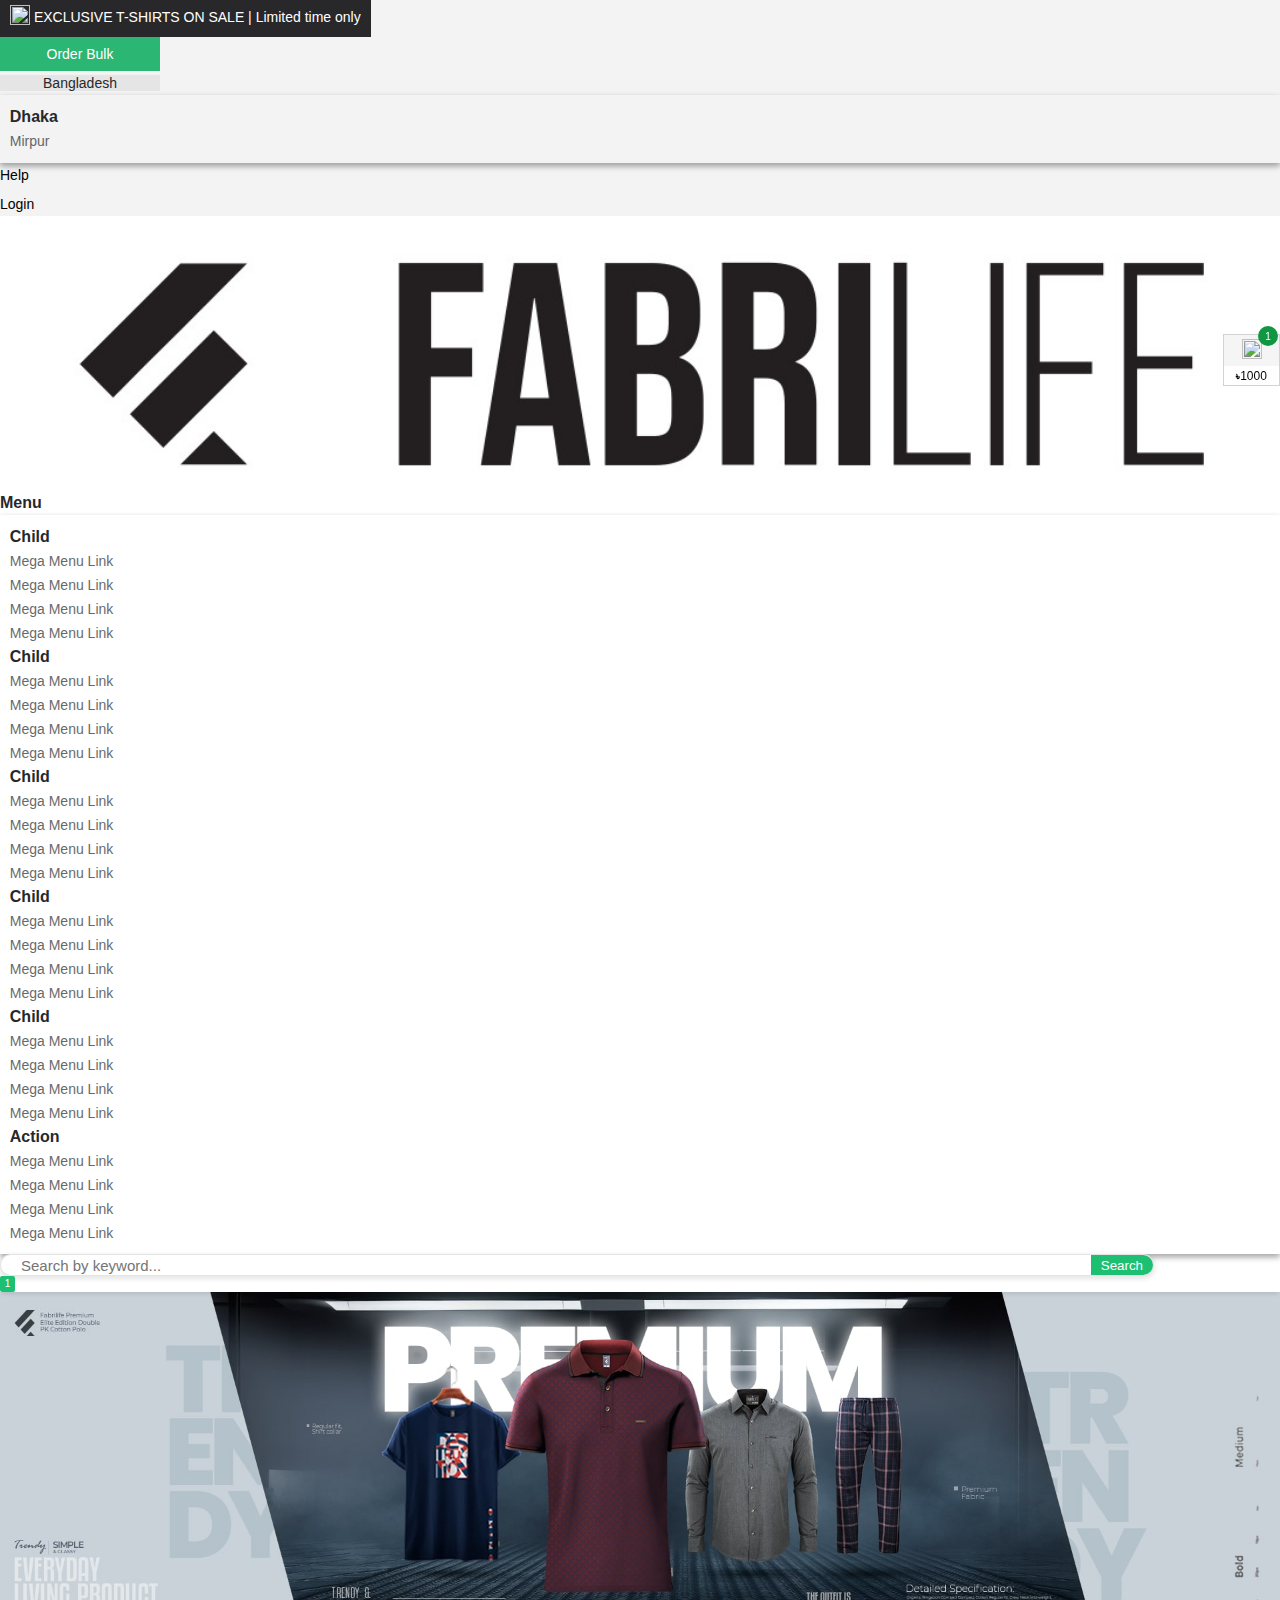
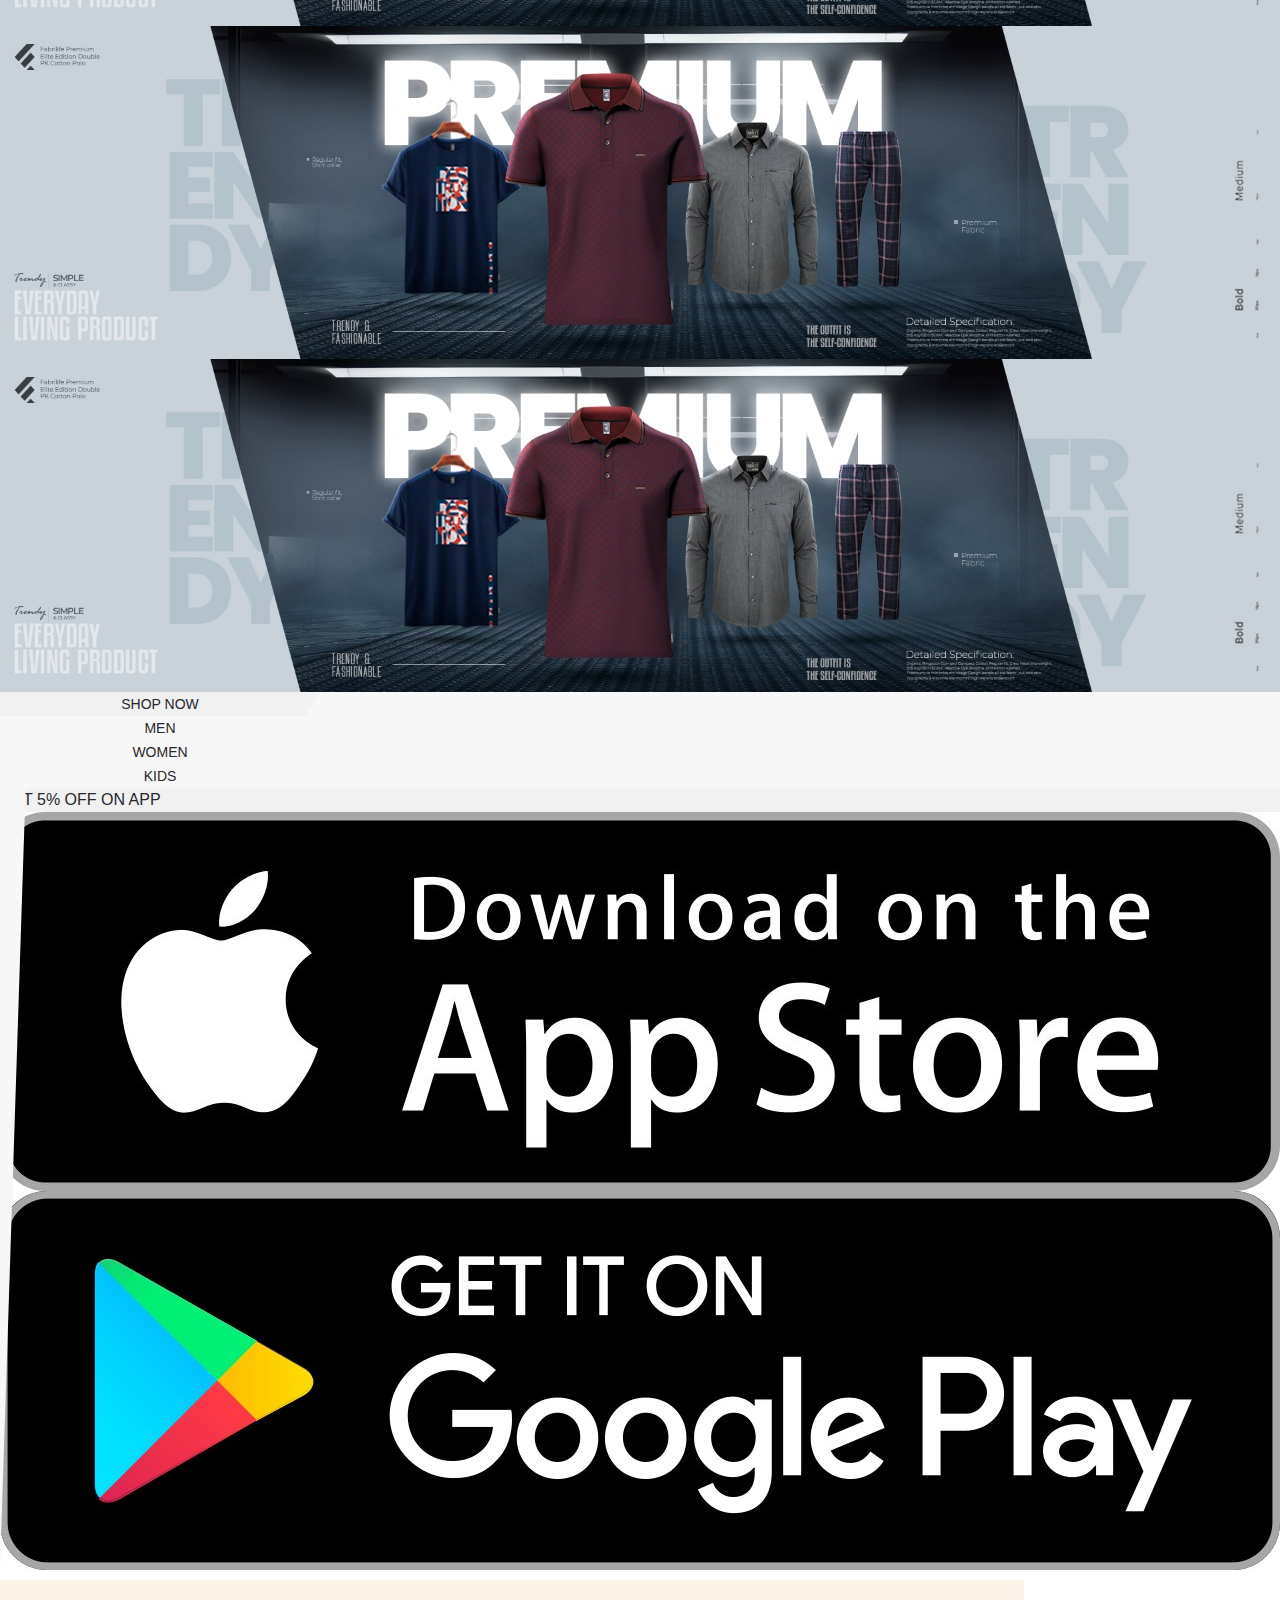
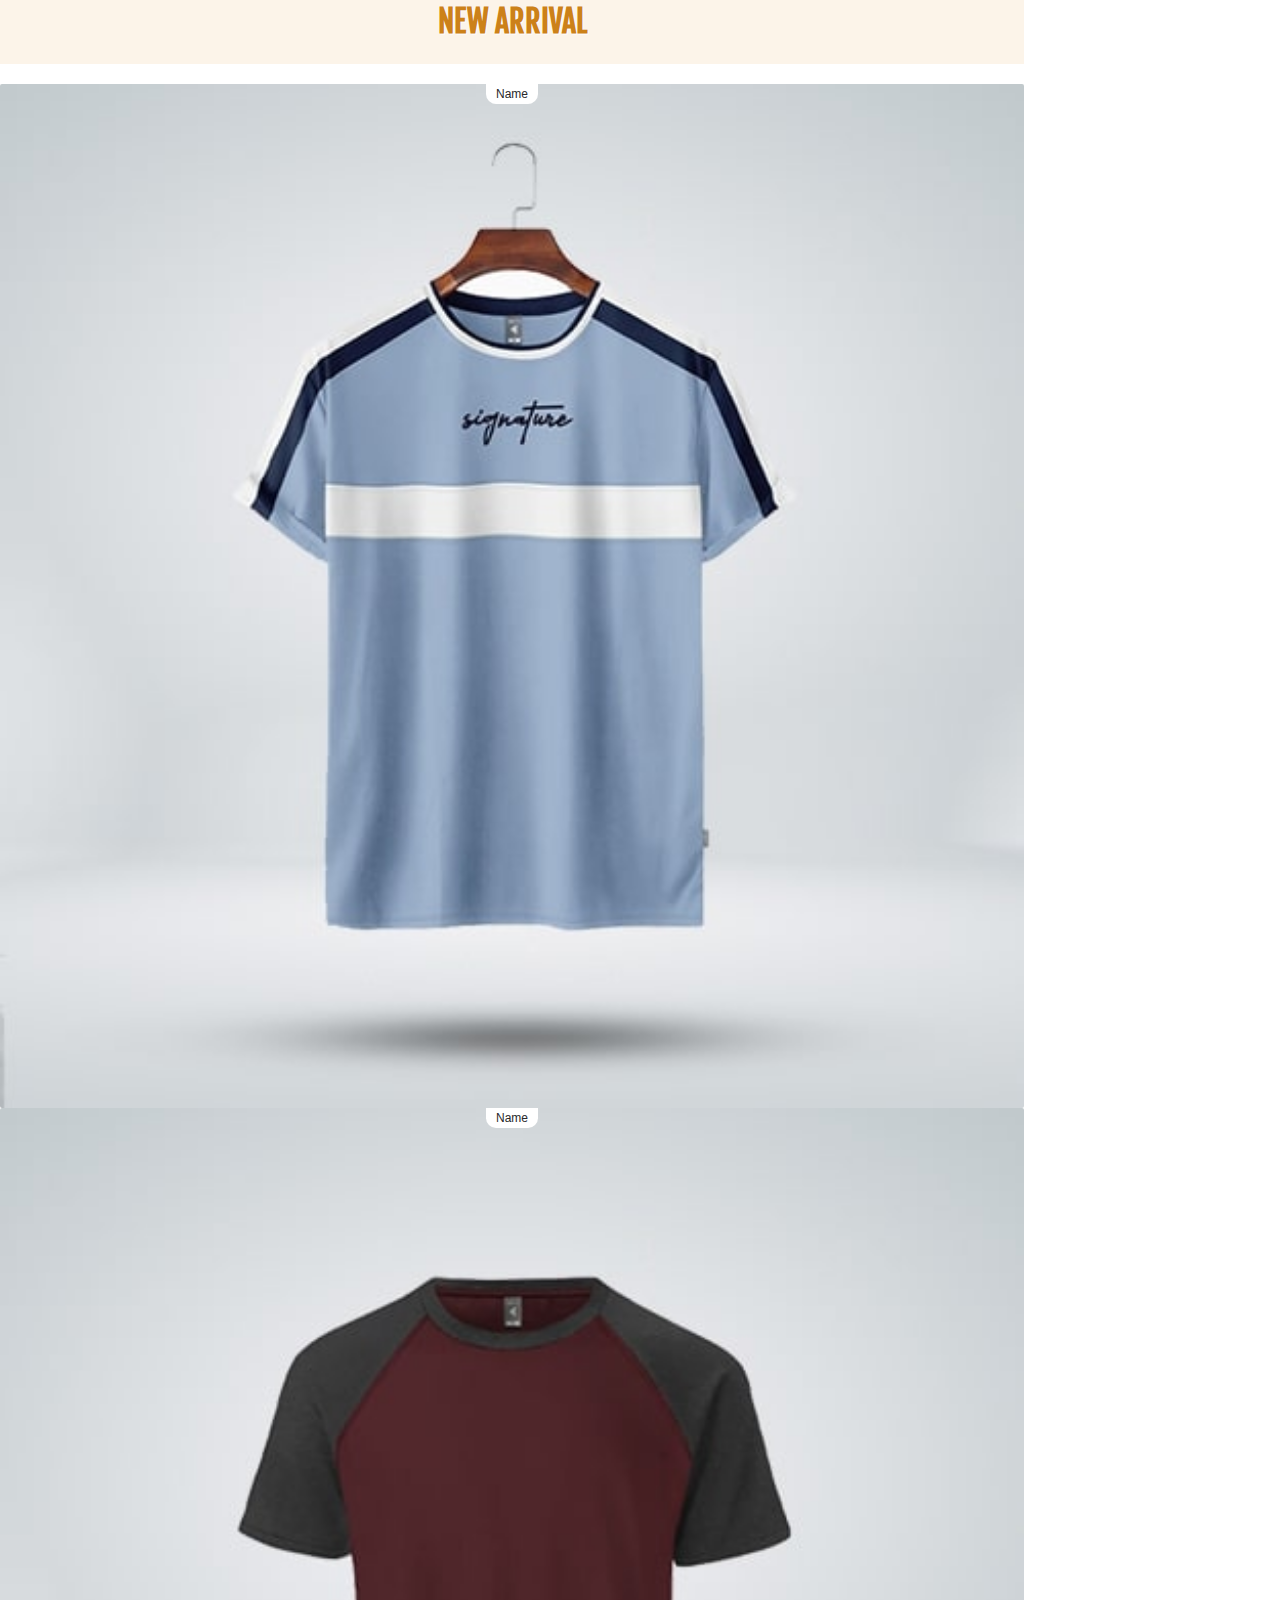
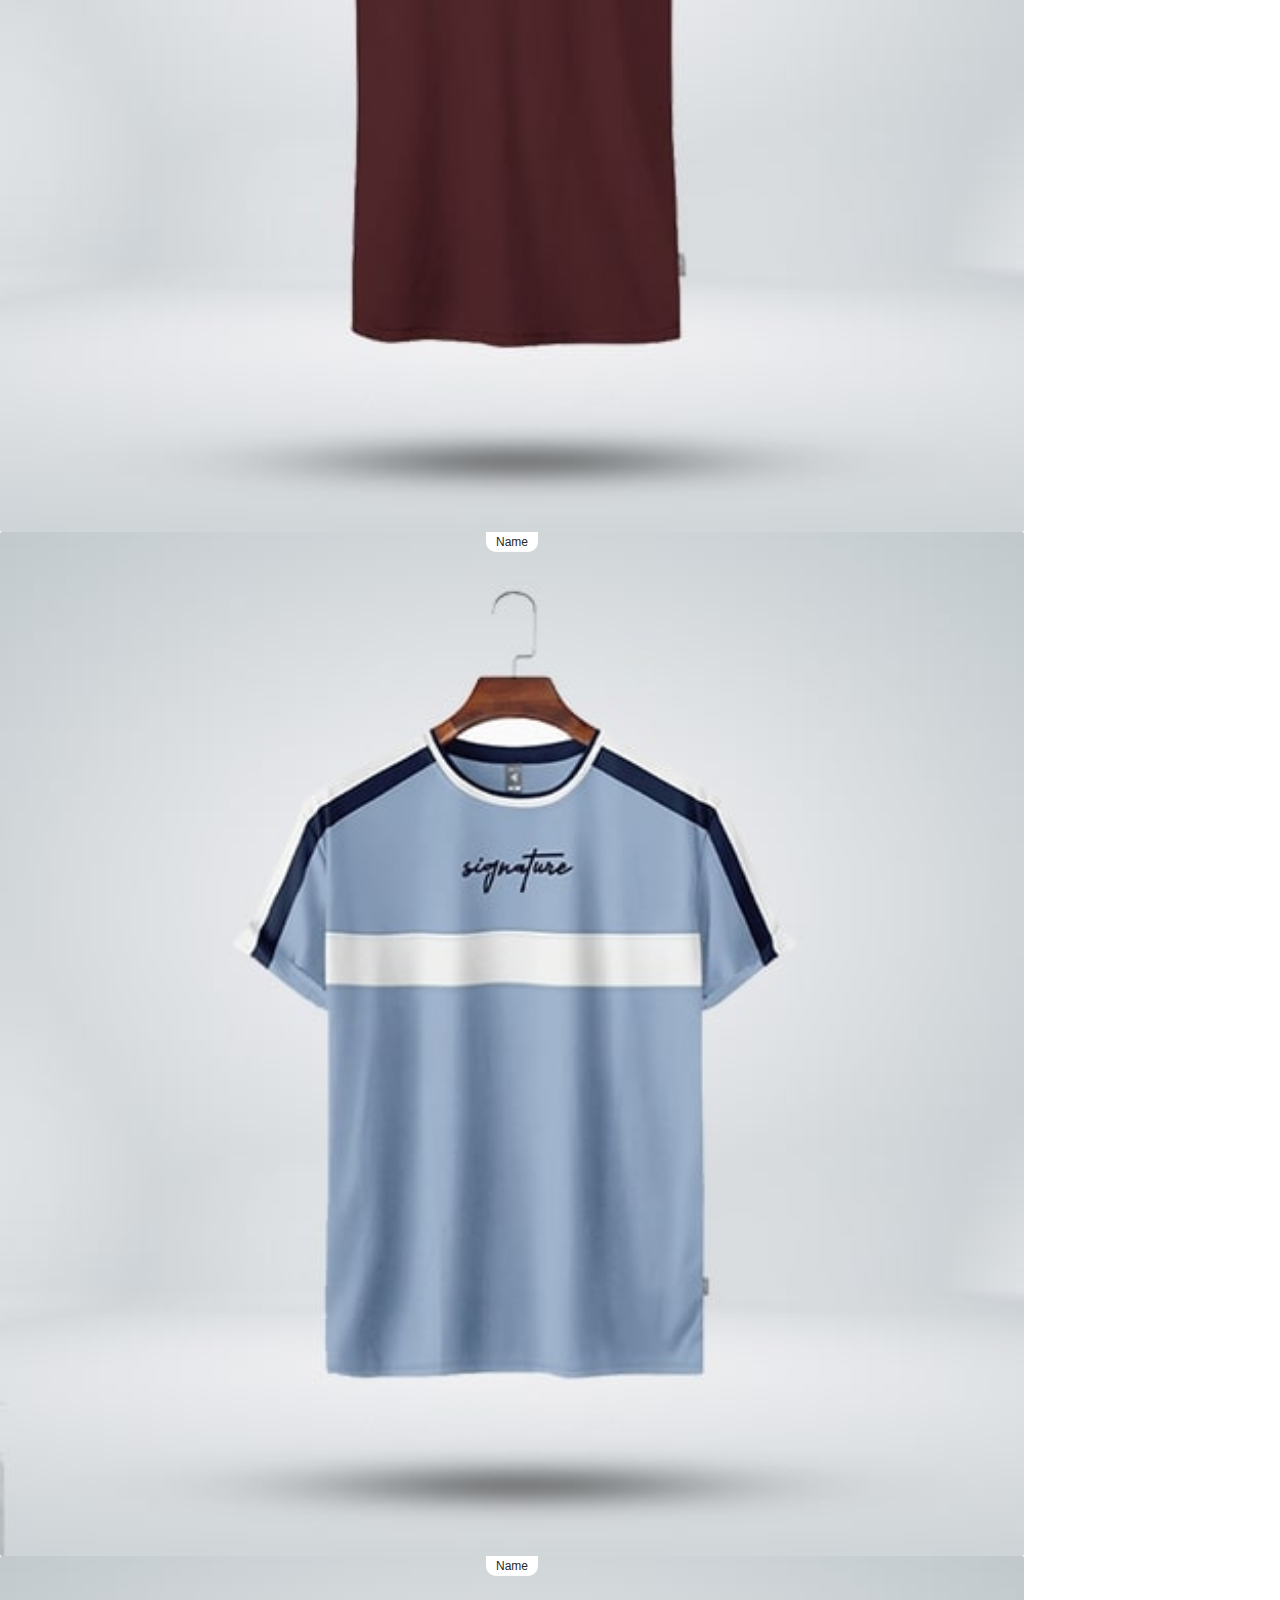
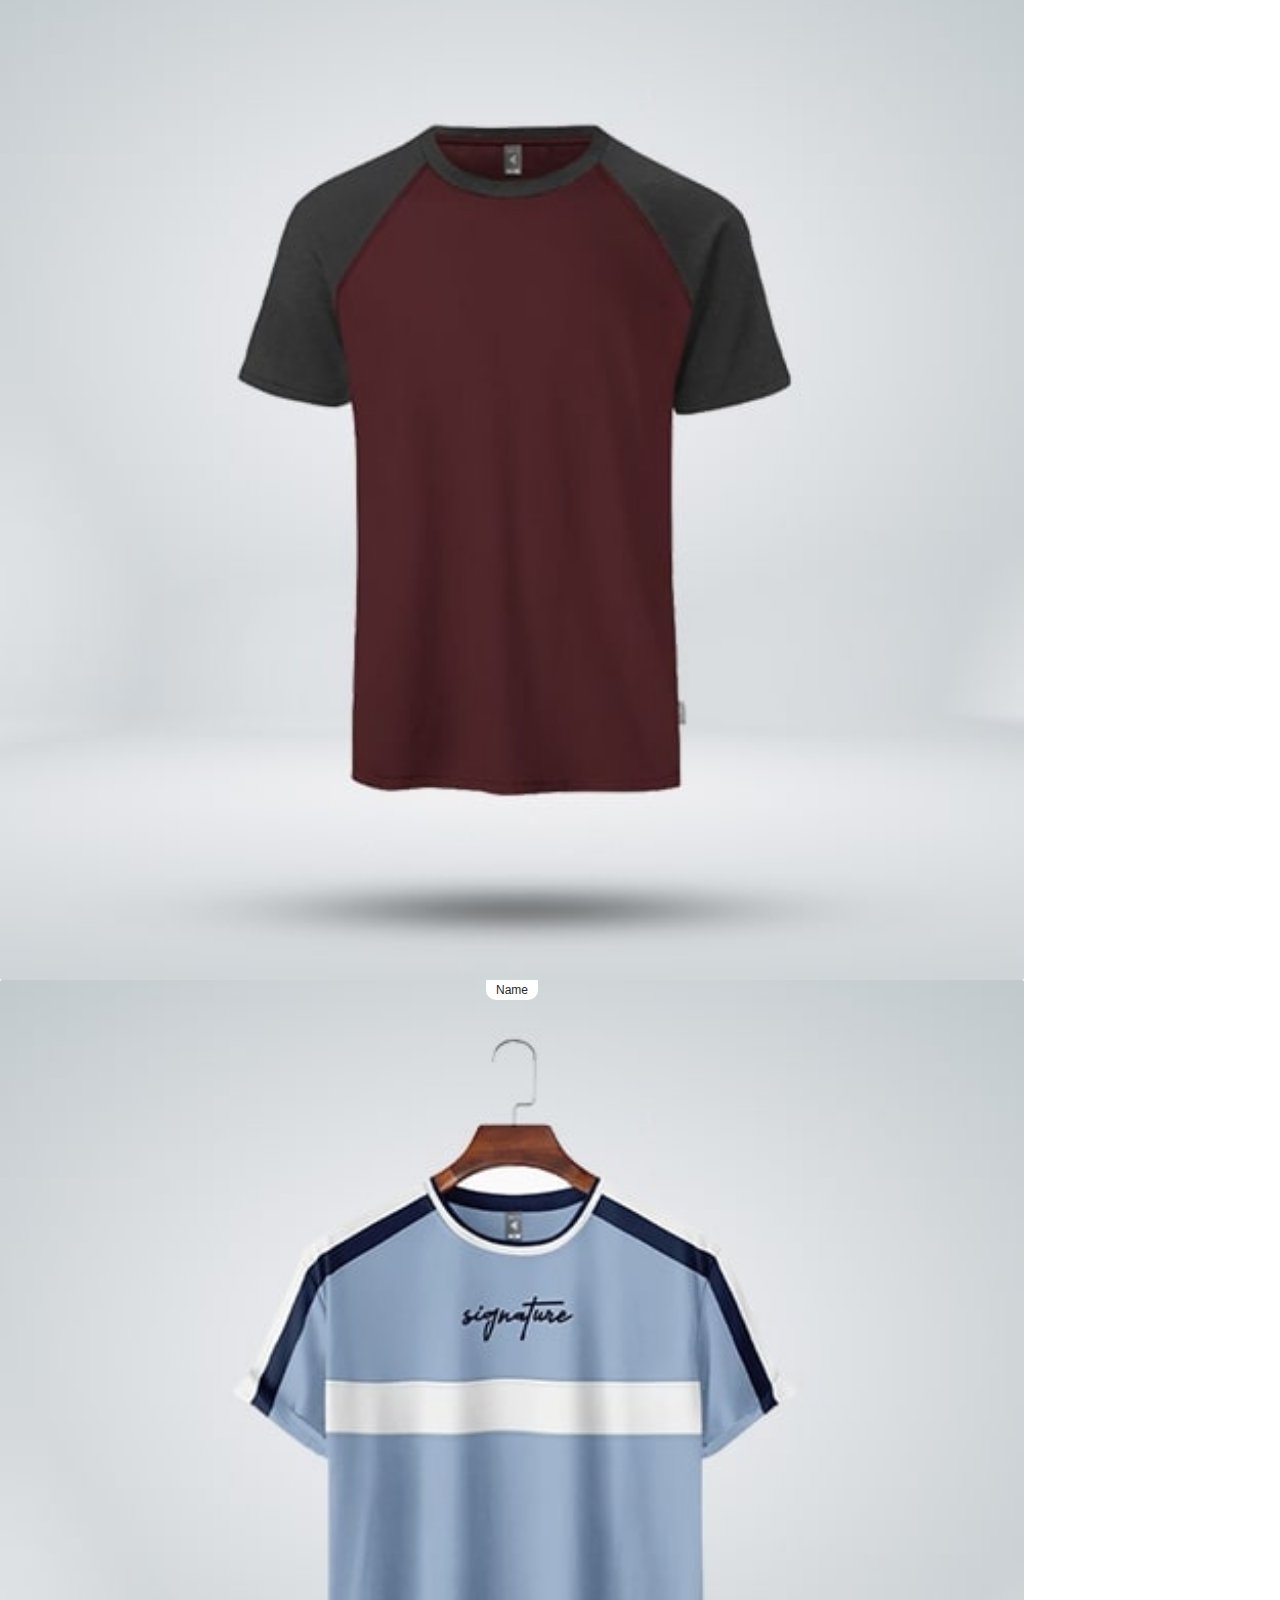
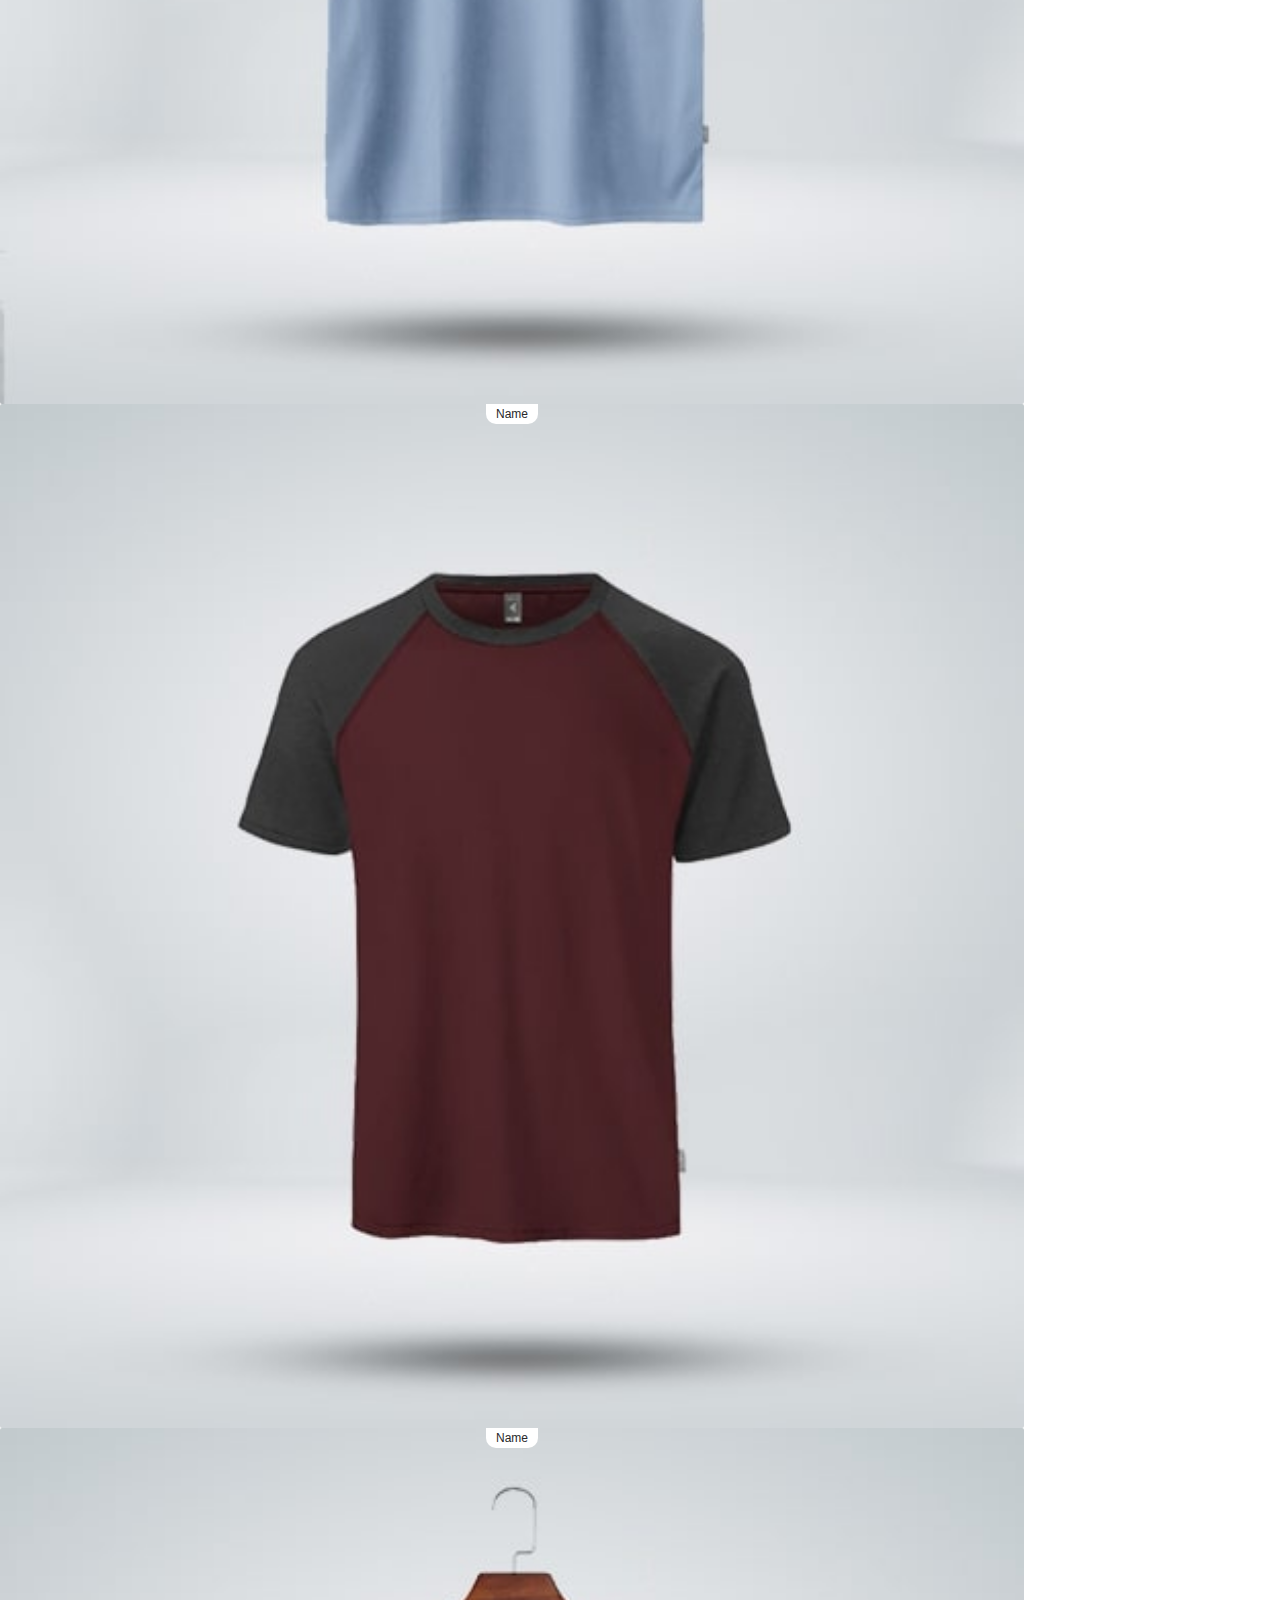
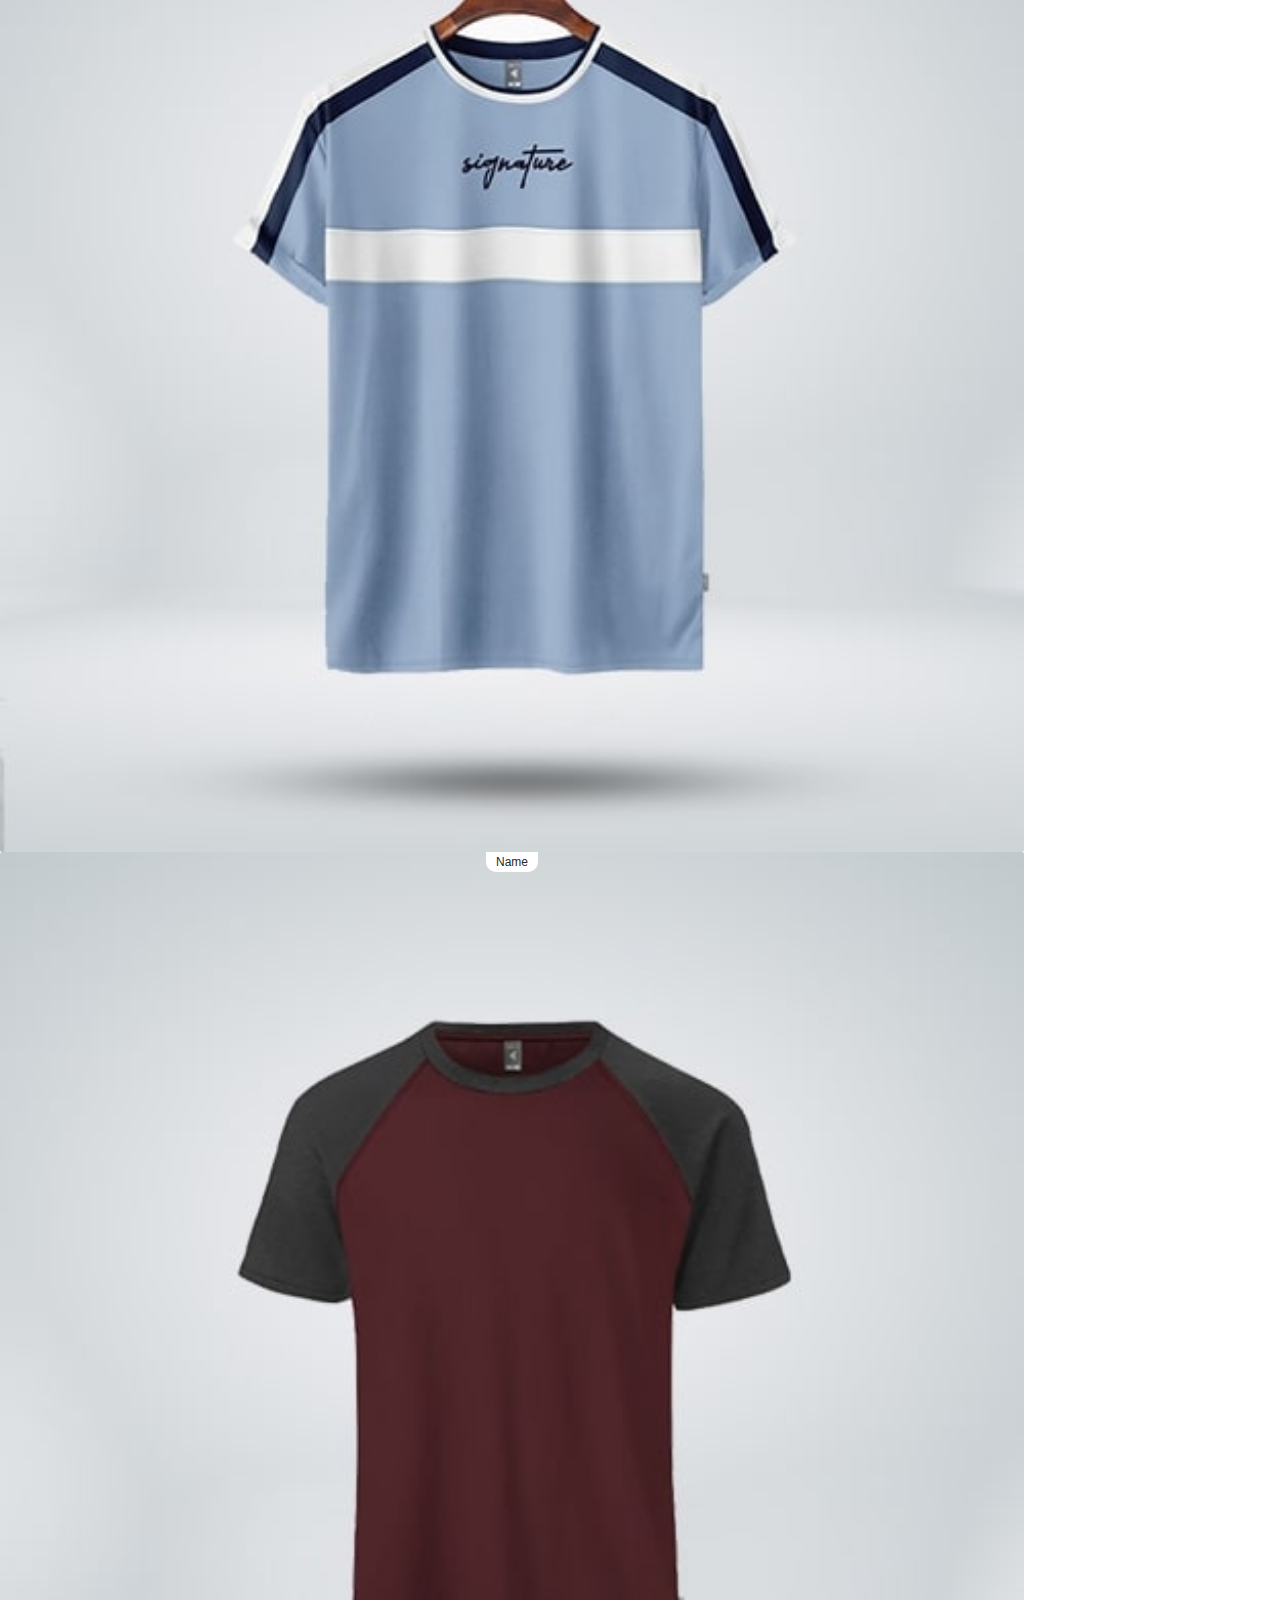
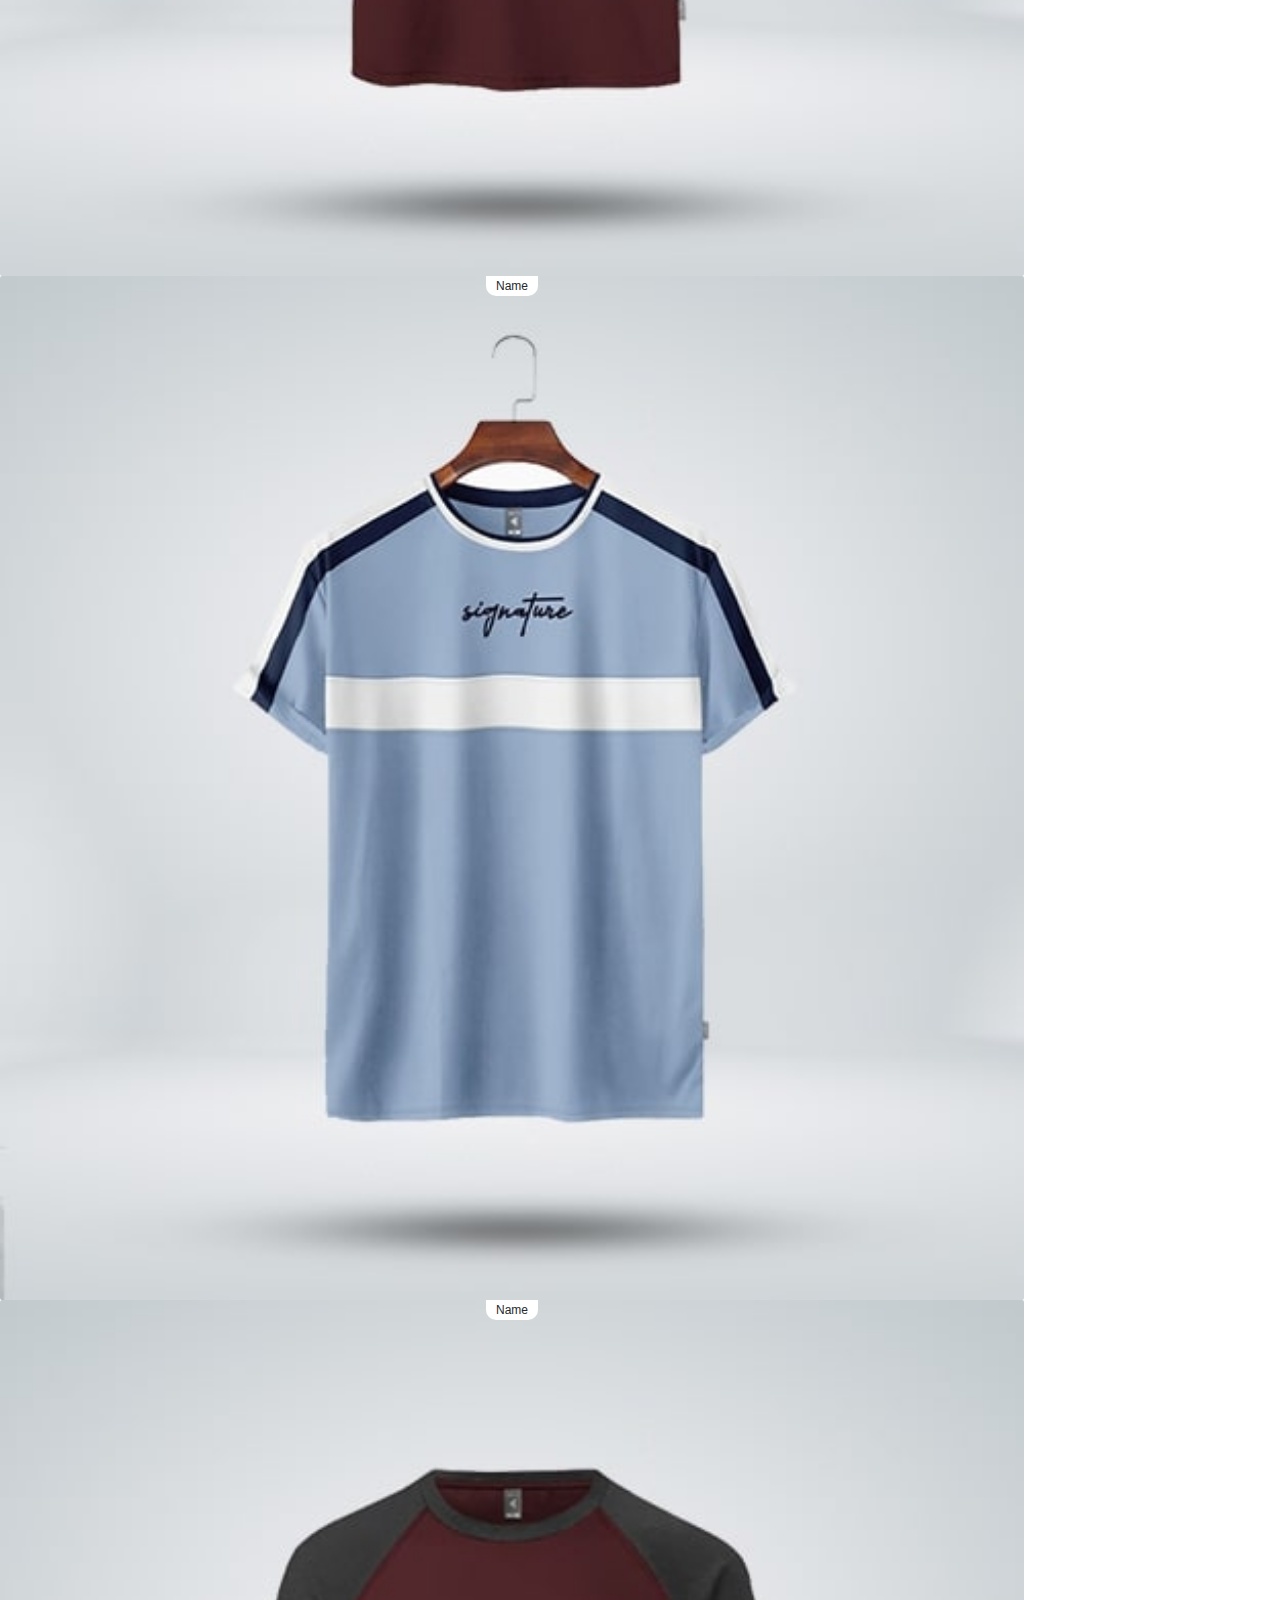
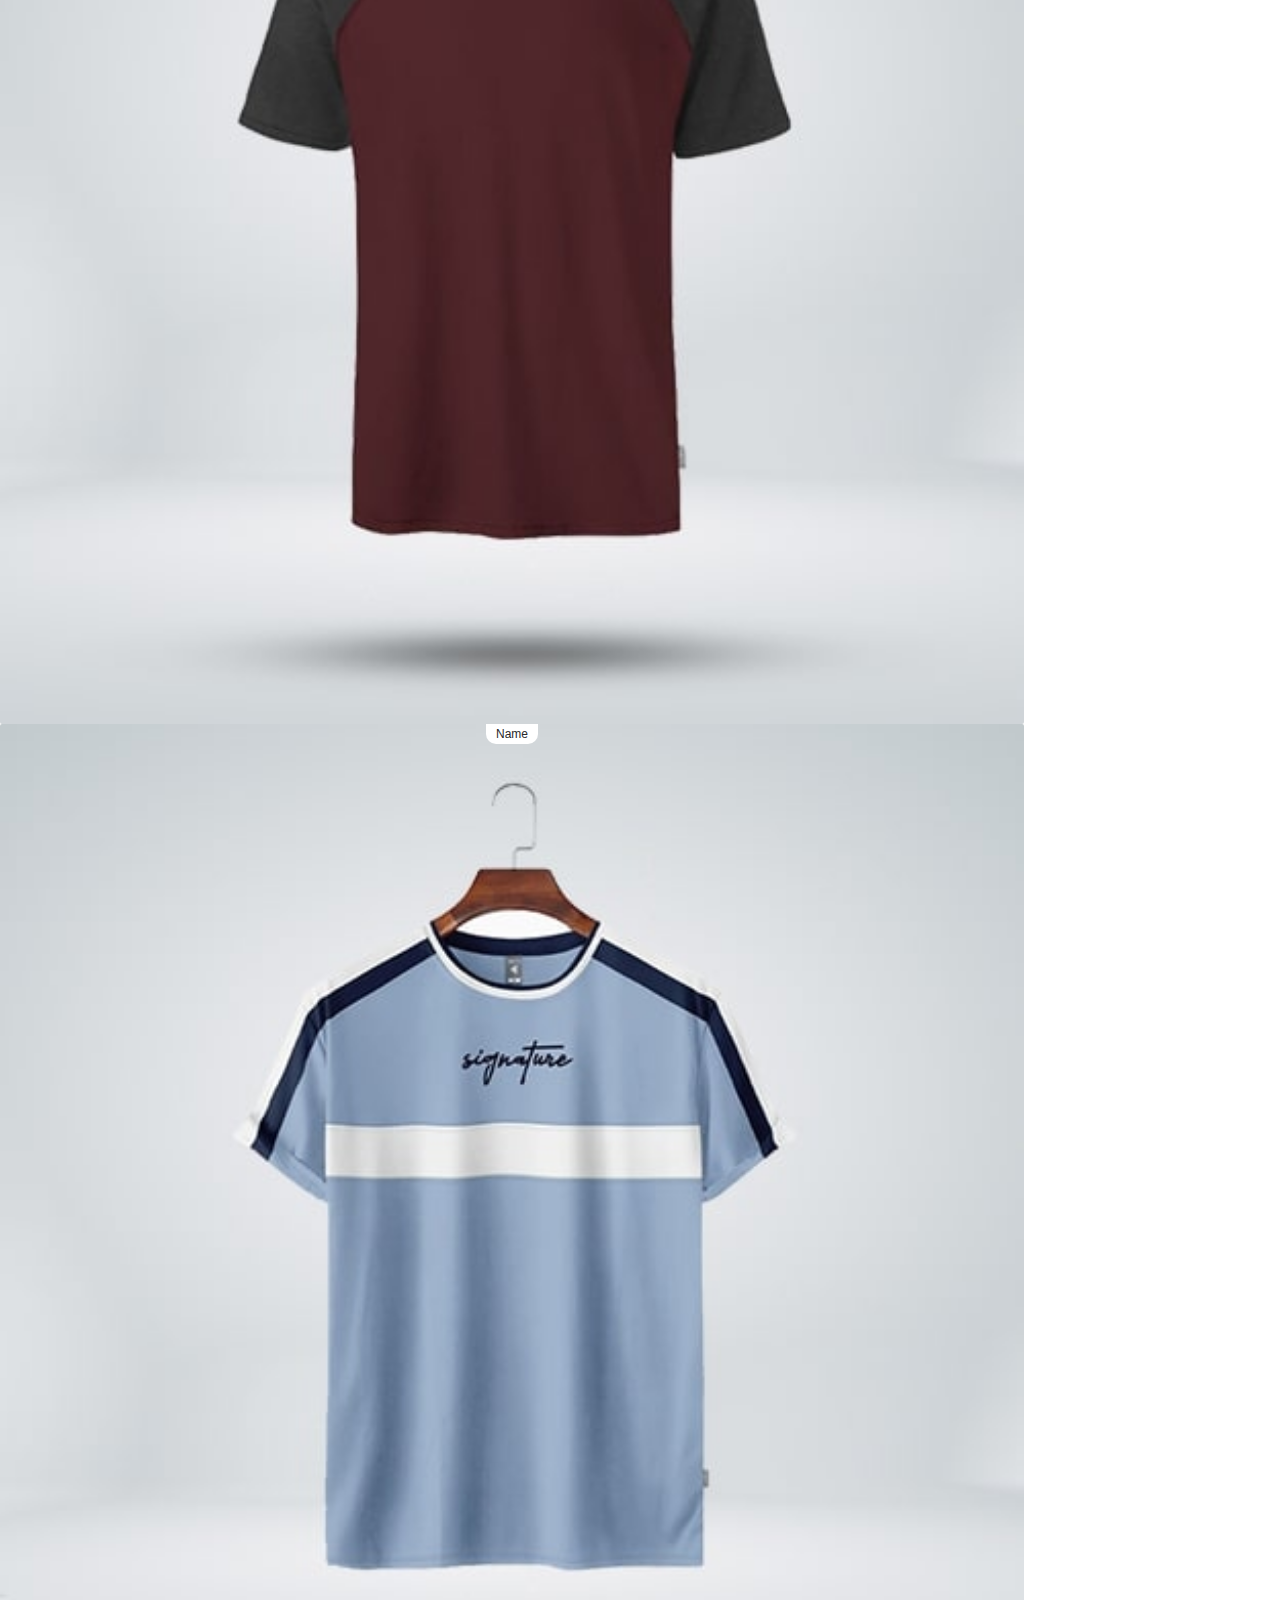
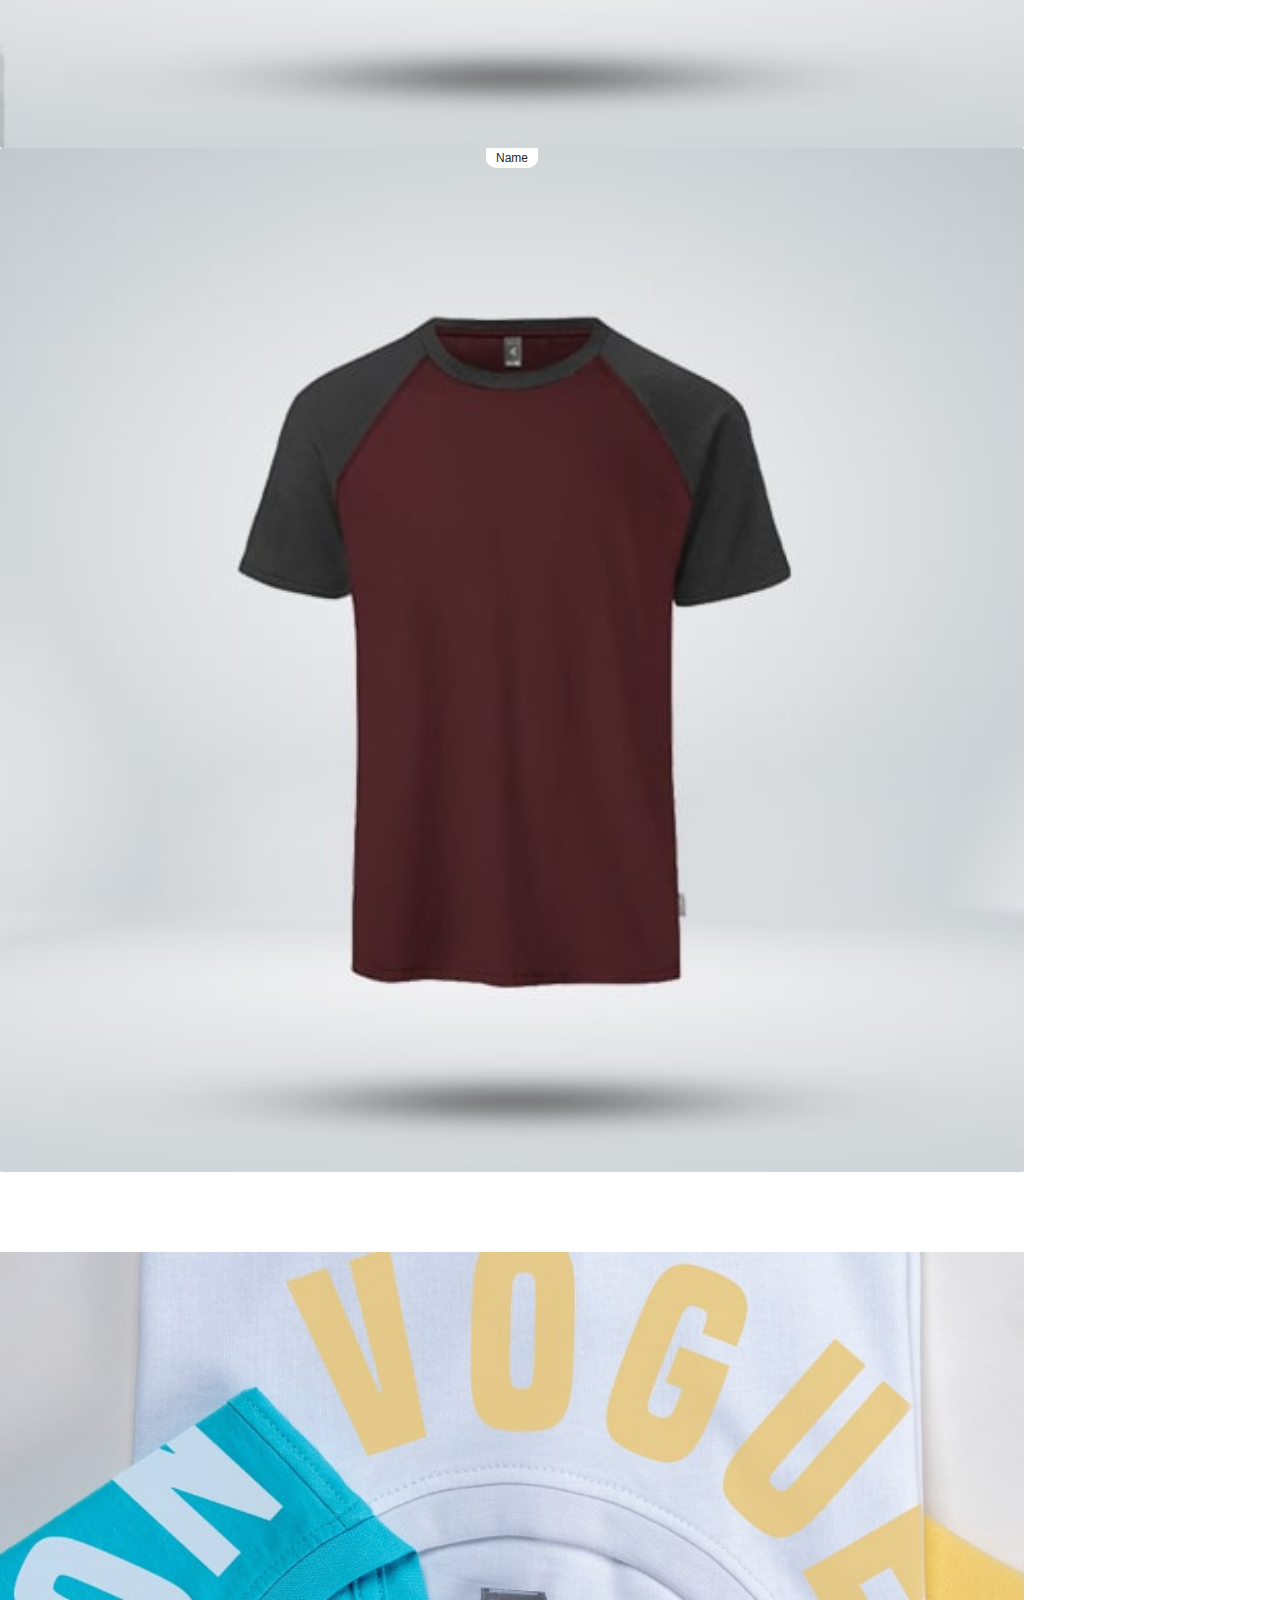
==== commit 73d3eef7: "update" ====
--- a/index.html
+++ b/index.html
@@ -3,7 +3,7 @@
 <head>    
     <meta charset="utf-8">
     <meta name="viewport" content="width=device-width, initial-scale=1">
-    
+    <link rel="shortcut icon" href="image/shopping-bag.png" type="image/x-icon">
     <link href="https://cdn.jsdelivr.net/npm/bootstrap@5.0.2/dist/css/bootstrap.min.css" rel="stylesheet" integrity="sha384-EVSTQN3/azprG1Anm3QDgpJLIm9Nao0Yz1ztcQTwFspd3yD65VohhpuuCOmLASjC" crossorigin="anonymous">
     <link rel="stylesheet" href="https://pro.fontawesome.com/releases/v5.10.0/css/all.css" integrity="sha384-AYmEC3Yw5cVb3ZcuHtOA93w35dYTsvhLPVnYs9eStHfGJvOvKxVfELGroGkvsg+p" crossorigin="anonymous"/>
     <link href="https://fonts.googleapis.com/css2?family=Fjalla+One&display=swap" rel="stylesheet">
@@ -50,7 +50,7 @@
                 </a>
             </div>
             <div class="col-lg-1 pe-0 text-center">
-                <a href="" class="header-auth">
+                <a href="javascript:void(0)" class="header-auth" data-bs-toggle="modal" data-bs-target="#exampleModal">
                     <i class="fas fa-sign-in-alt"></i>
                     <span>Login</span>    
                 </a>
@@ -139,9 +139,9 @@
                         </div>
                     </div>
                     <div class="col-lg-6">
-                        <div class="cart-icon d-inline-block position-relative">
+                        <div class="cart-icon d-inline-block position-relative cursor-pointer" data-bs-toggle="offcanvas" data-bs-target="#offcanvasWithBothOptions" aria-controls="offcanvasWithBothOptions">
                             <i class="fas fa-shopping-cart"></i>
-                            <div class="cart-count position-absolute">7</div>
+                            <div class="cart-count position-absolute">1</div>
                         </div>
                     </div>
                 </div>
@@ -611,13 +611,13 @@
             <div class="row">
                 <div class="col-lg-3">
                     <ul class="p-0">
-                        <li class="quick-link-item"><a href="">HELP</a></li>
-                        <li class="quick-link-item"><a href="">SHORT SLEEVE</a></li>
-                        <li class="quick-link-item"><a href="">LONG SLEEVE</a></li>
-                        <li class="quick-link-item"><a href="">POLO</a></li>
-                        <li class="quick-link-item"><a href="">SHIRT</a></li>
-                        <li class="quick-link-item"><a href="">HOODIE</a></li>
-                        <li class="quick-link-item"><a href="">COMFY TROUSER</a></li>
+                        <li class="quick-link-item"><a href="quick-links.html">HELP</a></li>
+                        <li class="quick-link-item"><a href="quick-links.html">SHORT SLEEVE</a></li>
+                        <li class="quick-link-item"><a href="quick-links.html">LONG SLEEVE</a></li>
+                        <li class="quick-link-item"><a href="quick-links.html">POLO</a></li>
+                        <li class="quick-link-item"><a href="quick-links.html">SHIRT</a></li>
+                        <li class="quick-link-item"><a href="quick-links.html">HOODIE</a></li>
+                        <li class="quick-link-item"><a href="quick-links.html">COMFY TROUSER</a></li>
                         <div class="d-flex p-0 pt-2">
                             <a class="quick-link-icon"><i class="fab fa-facebook-f"></i></a>
                             <a class="quick-link-icon"><i class="fab fa-facebook-f"></i></a>
@@ -680,6 +680,768 @@
         </div>
     </footer>
 
+
+
+  
+  <!--------- AUTHENTICATION MODAL --------->
+  <div class="modal fade auth-modal" id="exampleModal" tabindex="-1" aria-labelledby="exampleModalLabel" aria-hidden="true">
+    <div class="modal-dialog modal-md">
+      <div class="modal-content">
+        <div class="modal-body p-4 position-relative">
+            <button type="button" class="btn-close position-absolute" data-bs-dismiss="modal" aria-label="Close"></button>
+          <div class="row">
+                <div class="col-lg-6 login-services">
+
+                    <div class="welcome-note">Welcome to Ecommerce</div>
+                    <div class="login-note">Log in to manage your account.</div>
+
+                    <div class="row services-item mt-4">
+                        <div class="col-lg-2 p-0">
+                            <img src="image/wishlist.webp" alt="" style="width: 100%;">
+                        </div>
+                        <div class="col-lg-10 services-item-text">Add product on wishlist.</div>
+                    </div>
+                    <div class="row services-item">
+                        <div class="col-lg-2 p-0">
+                            <img src="image/stock-request.png" alt="" style="width: 100%;">
+                        </div>
+                        <div class="col-lg-10 services-item-text">Request Product and manage them.</div>
+                    </div>
+                    <div class="row services-item">
+                        <div class="col-lg-2 p-0">
+                            <img src="image/product-review.png" alt="" style="width: 100%;">
+                        </div>
+                        <div class="col-lg-10 services-item-text">Review product and view them later.</div>
+                    </div>
+                </div>
+                <div class="col-lg-6 pe-0">                    
+                                                         
+                    <form class="user-form" id="registration-form" action="" method="POST">
+            
+                        <p style="color:red;" id="errorMessage" class=""></p>
+            
+                        <div class="registration-info mt-2">
+
+                            <b class="continue-with-otp">Continue with mobile number & OTP</b>
+            
+                            <div class="form-group d-flex mt-1">
+                                <input type="text" class="form-control country-code" value="+88">
+                                <input type="text" class="form-control phone-number phone-input" name="phone" id="phone" placeholder="Enter mobile number" required>
+                                <p style="color:red;" id="phoneError" style="display: none"></p>
+                            </div>
+            
+                            <div class="form-button">
+                                <button type="button" class="send-otp-btn">Send OTP</button>
+                            </div>
+            
+                        </div>
+            
+            
+                        <input type="hidden" class="form-control" id="otpCodeInputField" placeholder="Enter repeat password">
+            
+                        <div style="text-align: center; display: none; margin-top: -8px !important;" class="verification_code">
+                            <p class="mb-2">We've sent a 4-digit PIN in your phone
+                                <b>+88<span id="otpSentNumber"></span></b></p>
+                            <div class="form-group parent-otp" style="margin-bottom: 15px !important;">
+                                <input type="number" class="form-control phone-number" onkeyup="verifyOtp(this)" id="verification_code_input" value="{{ old('verification_code') }}" autocomplete="off" placeholder="Enter Otp Code" required>
+                                <div class="otp-button">
+                                    <a href="javascrip:void(0)" class="otp-send-button send-otp" id="send-btn" onclick="sendMyOtp()">
+                                        RESEND OTP
+                                    </a>
+                                </div>
+                            </div>
+                            <span id="otp_error" style="font-size: 12px; color: red"></span>
+            
+                            <button type="button" disabled class="btn" style="border: 0px; width: 100%; padding: 10px 0; background-color: #088178; color: white; " readonly>
+                                <span class="verify-loader" style="display: none">
+                                    <span class="spinner-grow spinner-grow-sm" role="status" aria-hidden="true"></span>
+                                </span>
+                                VERIFY
+                                <span class="verify-loader" style="display: none">
+                                    ...
+                                </span>
+                            </button>
+                        </div>
+            
+                    </form>
+
+
+                    <div class="divider">OR</div>
+
+
+
+
+                    <div class="continue-with">
+                        <button class="btn btn-sm btn-light text-black-50 google-button">
+                            <img src="image/google.png" alt="" style="width: 18px;">
+                            <span>Continue With Google</span>
+                        </button>
+                        <button class="btn btn-sm btn-info text-white facebook-button">
+                            <img src="image/facebook.png" alt="" style="width: 18px;">
+                            <span>Continue With Facebook</span>
+                        </button>
+                    </div>
+                    <div class="terms-aggrement">
+                        <p>By signing up for an account you agree to our</p>
+                        <a href="">Terms and Conditions</a>
+                    </div>
+                </div>
+          </div>
+        </div>
+      </div>
+    </div>
+  </div>
+
+
+
+
+  
+  
+    <!--------- SHOPPING CART MODAL --------->
+    <button class="shopping-cart header-widget up-head-cart up-add-cart" title="Cartlist" type="button" data-bs-toggle="offcanvas" data-bs-target="#offcanvasWithBothOptions" aria-controls="offcanvasWithBothOptions">
+        <div class="main-header flex">
+            <div class="icon">
+                <img src="image/bag (1).png" alt="" style="width: 20px;">
+                <sup class="cart-total-quantity">1</sup>
+            </div>
+            <div class="text">
+                <span style="font-weight: 600; font-size: 10px;">৳</span><small id="cartGrandTotal" style="font-size: 12px;">1000</small>
+            </div>
+        </div>        
+    </button>
+  
+    <div class="offcanvas offcanvas-end" data-bs-scroll="true" tabindex="-1" id="offcanvasWithBothOptions" aria-labelledby="offcanvasWithBothOptionsLabel">
+        <div class="offcanvas-header">
+        <div class="offcanvas-title" id="offcanvasWithBothOptionsLabel">
+            <div class="cart-total">
+                <i class="far fa-shopping-bag"></i>
+                <span>
+                    Total items
+                    (<span class="cart-total-quantity">3</span>)
+                </span>
+            </div>
+        </div>
+        <button type="button" class="close-cart-sidebar text-reset" data-bs-dismiss="offcanvas" aria-label="Close">
+            <img src="image/cancel.png" alt="" style="width: 24px">
+        </button>
+        </div>
+        <div class="offcanvas-body cart-sidebar p-0" style="overflow: initial;">        
+        
+            <ul class="cart-list cart-items" id="style-11">
+                <li class="cart-item my-cart item-card position-relative">
+
+                    <button class="cart-sidebar-delete position-absolute">
+                        <img src="image/trash-bin.gif" alt="" style="width: 16px">
+                    </button>
+
+                    <a class="cart-media" href="javascript:void(0)">
+                        <img src="image/product2.jpg" alt="product">
+                    </a>
+
+                    <div class="cart-info-group">
+
+                        <div class="cart-info">
+                            <h6>
+                                <a href="javascript:void(0)">
+                                                    J.Cat Sparkling Powder (Gingerbread Sugar)
+                                                 <span style="font-size: 12px"></span></a>
+                            </h6>
+                            <p>
+                                Price -
+                                <span class="item-sale-price cart-single-item-price">
+                                    
+                                                    300.00
+                                                
+                                </span>
+                                BDT / <span class="item-sub-text">4 gm</span>
+                            </p>
+                        </div>
+
+                        <div class="cart-action-group">
+
+                            <div class="product-action update-quantity">
+                                <button class="action-minus-1 qty-minus" title="Quantity Minus">
+                                    <i class="far fa-minus"></i>
+                                </button>
+
+                                <input class="action-input-quantity item-quantity" title="Quantity Number" type="text" name="quantity" value="3" readonly="">
+
+                                <button class="action-plus-1 qty-plus" title="Quantity Plus">
+                                    <i class="far fa-plus"></i>
+                                    <span class="tooltiptext" style="display: none"></span>
+                                </button>
+                            </div>
+
+                            <h6>
+                                <span class="item-total">
+                                    900.00
+                                </span>
+                                BDT
+                            </h6>
+
+                        </div>
+                    </div>
+                </li>             
+                <li class="cart-item my-cart item-card position-relative">
+
+                    <button class="cart-sidebar-delete position-absolute">
+                        <img src="image/trash-bin.gif" alt="" style="width: 16px">
+                    </button>
+
+                    <a class="cart-media" href="javascript:void(0)">
+                        <img src="image/product2.jpg" alt="product">
+                    </a>
+
+                    <div class="cart-info-group">
+
+                        <div class="cart-info">
+                            <h6>
+                                <a href="javascript:void(0)">
+                                                    J.Cat Sparkling Powder (Gingerbread Sugar)
+                                                 <span style="font-size: 12px"></span></a>
+                            </h6>
+                            <p>
+                                Price -
+                                <span class="item-sale-price cart-single-item-price">
+                                    
+                                                    300.00
+                                                
+                                </span>
+                                BDT / <span class="item-sub-text">4 gm</span>
+                            </p>
+                        </div>
+
+                        <div class="cart-action-group">
+
+                            <div class="product-action update-quantity">
+                                <button class="action-minus-1 qty-minus" title="Quantity Minus">
+                                    <i class="far fa-minus"></i>
+                                </button>
+
+                                <input class="action-input-quantity item-quantity" title="Quantity Number" type="text" name="quantity" value="3" readonly="">
+
+                                <button class="action-plus-1 qty-plus" title="Quantity Plus">
+                                    <i class="far fa-plus"></i>
+                                    <span class="tooltiptext" style="display: none"></span>
+                                </button>
+                            </div>
+
+                            <h6>
+                                <span class="item-total">
+                                    900.00
+                                </span>
+                                BDT
+                            </h6>
+
+                        </div>
+                    </div>
+                </li>             
+                <li class="cart-item my-cart item-card position-relative">
+
+                    <button class="cart-sidebar-delete position-absolute">
+                        <img src="image/trash-bin.gif" alt="" style="width: 16px">
+                    </button>
+
+                    <a class="cart-media" href="javascript:void(0)">
+                        <img src="image/product2.jpg" alt="product">
+                    </a>
+
+                    <div class="cart-info-group">
+
+                        <div class="cart-info">
+                            <h6>
+                                <a href="javascript:void(0)">
+                                                    J.Cat Sparkling Powder (Gingerbread Sugar)
+                                                 <span style="font-size: 12px"></span></a>
+                            </h6>
+                            <p>
+                                Price -
+                                <span class="item-sale-price cart-single-item-price">
+                                    
+                                                    300.00
+                                                
+                                </span>
+                                BDT / <span class="item-sub-text">4 gm</span>
+                            </p>
+                        </div>
+
+                        <div class="cart-action-group">
+
+                            <div class="product-action update-quantity">
+                                <button class="action-minus-1 qty-minus" title="Quantity Minus">
+                                    <i class="far fa-minus"></i>
+                                </button>
+
+                                <input class="action-input-quantity item-quantity" title="Quantity Number" type="text" name="quantity" value="3" readonly="">
+
+                                <button class="action-plus-1 qty-plus" title="Quantity Plus">
+                                    <i class="far fa-plus"></i>
+                                    <span class="tooltiptext" style="display: none"></span>
+                                </button>
+                            </div>
+
+                            <h6>
+                                <span class="item-total">
+                                    900.00
+                                </span>
+                                BDT
+                            </h6>
+
+                        </div>
+                    </div>
+                </li>             
+                <li class="cart-item my-cart item-card position-relative">
+
+                    <button class="cart-sidebar-delete position-absolute">
+                        <img src="image/trash-bin.gif" alt="" style="width: 16px">
+                    </button>
+
+                    <a class="cart-media" href="javascript:void(0)">
+                        <img src="image/product2.jpg" alt="product">
+                    </a>
+
+                    <div class="cart-info-group">
+
+                        <div class="cart-info">
+                            <h6>
+                                <a href="javascript:void(0)">
+                                                    J.Cat Sparkling Powder (Gingerbread Sugar)
+                                                 <span style="font-size: 12px"></span></a>
+                            </h6>
+                            <p>
+                                Price -
+                                <span class="item-sale-price cart-single-item-price">
+                                    
+                                                    300.00
+                                                
+                                </span>
+                                BDT / <span class="item-sub-text">4 gm</span>
+                            </p>
+                        </div>
+
+                        <div class="cart-action-group">
+
+                            <div class="product-action update-quantity">
+                                <button class="action-minus-1 qty-minus" title="Quantity Minus">
+                                    <i class="far fa-minus"></i>
+                                </button>
+
+                                <input class="action-input-quantity item-quantity" title="Quantity Number" type="text" name="quantity" value="3" readonly="">
+
+                                <button class="action-plus-1 qty-plus" title="Quantity Plus">
+                                    <i class="far fa-plus"></i>
+                                    <span class="tooltiptext" style="display: none"></span>
+                                </button>
+                            </div>
+
+                            <h6>
+                                <span class="item-total">
+                                    900.00
+                                </span>
+                                BDT
+                            </h6>
+
+                        </div>
+                    </div>
+                </li>             
+                <li class="cart-item my-cart item-card position-relative">
+
+                    <button class="cart-sidebar-delete position-absolute">
+                        <img src="image/trash-bin.gif" alt="" style="width: 16px">
+                    </button>
+
+                    <a class="cart-media" href="javascript:void(0)">
+                        <img src="image/product2.jpg" alt="product">
+                    </a>
+
+                    <div class="cart-info-group">
+
+                        <div class="cart-info">
+                            <h6>
+                                <a href="javascript:void(0)">
+                                                    J.Cat Sparkling Powder (Gingerbread Sugar)
+                                                 <span style="font-size: 12px"></span></a>
+                            </h6>
+                            <p>
+                                Price -
+                                <span class="item-sale-price cart-single-item-price">
+                                    
+                                                    300.00
+                                                
+                                </span>
+                                BDT / <span class="item-sub-text">4 gm</span>
+                            </p>
+                        </div>
+
+                        <div class="cart-action-group">
+
+                            <div class="product-action update-quantity">
+                                <button class="action-minus-1 qty-minus" title="Quantity Minus">
+                                    <i class="far fa-minus"></i>
+                                </button>
+
+                                <input class="action-input-quantity item-quantity" title="Quantity Number" type="text" name="quantity" value="3" readonly="">
+
+                                <button class="action-plus-1 qty-plus" title="Quantity Plus">
+                                    <i class="far fa-plus"></i>
+                                    <span class="tooltiptext" style="display: none"></span>
+                                </button>
+                            </div>
+
+                            <h6>
+                                <span class="item-total">
+                                    900.00
+                                </span>
+                                BDT
+                            </h6>
+
+                        </div>
+                    </div>
+                </li>             
+                <li class="cart-item my-cart item-card position-relative">
+
+                    <button class="cart-sidebar-delete position-absolute">
+                        <img src="image/trash-bin.gif" alt="" style="width: 16px">
+                    </button>
+
+                    <a class="cart-media" href="javascript:void(0)">
+                        <img src="image/product2.jpg" alt="product">
+                    </a>
+
+                    <div class="cart-info-group">
+
+                        <div class="cart-info">
+                            <h6>
+                                <a href="javascript:void(0)">
+                                                    J.Cat Sparkling Powder (Gingerbread Sugar)
+                                                 <span style="font-size: 12px"></span></a>
+                            </h6>
+                            <p>
+                                Price -
+                                <span class="item-sale-price cart-single-item-price">
+                                    
+                                                    300.00
+                                                
+                                </span>
+                                BDT / <span class="item-sub-text">4 gm</span>
+                            </p>
+                        </div>
+
+                        <div class="cart-action-group">
+
+                            <div class="product-action update-quantity">
+                                <button class="action-minus-1 qty-minus" title="Quantity Minus">
+                                    <i class="far fa-minus"></i>
+                                </button>
+
+                                <input class="action-input-quantity item-quantity" title="Quantity Number" type="text" name="quantity" value="3" readonly="">
+
+                                <button class="action-plus-1 qty-plus" title="Quantity Plus">
+                                    <i class="far fa-plus"></i>
+                                    <span class="tooltiptext" style="display: none"></span>
+                                </button>
+                            </div>
+
+                            <h6>
+                                <span class="item-total">
+                                    900.00
+                                </span>
+                                BDT
+                            </h6>
+
+                        </div>
+                    </div>
+                </li>             
+                <li class="cart-item my-cart item-card position-relative">
+
+                    <button class="cart-sidebar-delete position-absolute">
+                        <img src="image/trash-bin.gif" alt="" style="width: 16px">
+                    </button>
+
+                    <a class="cart-media" href="javascript:void(0)">
+                        <img src="image/product2.jpg" alt="product">
+                    </a>
+
+                    <div class="cart-info-group">
+
+                        <div class="cart-info">
+                            <h6>
+                                <a href="javascript:void(0)">
+                                                    J.Cat Sparkling Powder (Gingerbread Sugar)
+                                                 <span style="font-size: 12px"></span></a>
+                            </h6>
+                            <p>
+                                Price -
+                                <span class="item-sale-price cart-single-item-price">
+                                    
+                                                    300.00
+                                                
+                                </span>
+                                BDT / <span class="item-sub-text">4 gm</span>
+                            </p>
+                        </div>
+
+                        <div class="cart-action-group">
+
+                            <div class="product-action update-quantity">
+                                <button class="action-minus-1 qty-minus" title="Quantity Minus">
+                                    <i class="far fa-minus"></i>
+                                </button>
+
+                                <input class="action-input-quantity item-quantity" title="Quantity Number" type="text" name="quantity" value="3" readonly="">
+
+                                <button class="action-plus-1 qty-plus" title="Quantity Plus">
+                                    <i class="far fa-plus"></i>
+                                    <span class="tooltiptext" style="display: none"></span>
+                                </button>
+                            </div>
+
+                            <h6>
+                                <span class="item-total">
+                                    900.00
+                                </span>
+                                BDT
+                            </h6>
+
+                        </div>
+                    </div>
+                </li>             
+                <li class="cart-item my-cart item-card position-relative">
+
+                    <button class="cart-sidebar-delete position-absolute">
+                        <img src="image/trash-bin.gif" alt="" style="width: 16px">
+                    </button>
+
+                    <a class="cart-media" href="javascript:void(0)">
+                        <img src="image/product2.jpg" alt="product">
+                    </a>
+
+                    <div class="cart-info-group">
+
+                        <div class="cart-info">
+                            <h6>
+                                <a href="javascript:void(0)">
+                                                    J.Cat Sparkling Powder (Gingerbread Sugar)
+                                                 <span style="font-size: 12px"></span></a>
+                            </h6>
+                            <p>
+                                Price -
+                                <span class="item-sale-price cart-single-item-price">
+                                    
+                                                    300.00
+                                                
+                                </span>
+                                BDT / <span class="item-sub-text">4 gm</span>
+                            </p>
+                        </div>
+
+                        <div class="cart-action-group">
+
+                            <div class="product-action update-quantity">
+                                <button class="action-minus-1 qty-minus" title="Quantity Minus">
+                                    <i class="far fa-minus"></i>
+                                </button>
+
+                                <input class="action-input-quantity item-quantity" title="Quantity Number" type="text" name="quantity" value="3" readonly="">
+
+                                <button class="action-plus-1 qty-plus" title="Quantity Plus">
+                                    <i class="far fa-plus"></i>
+                                    <span class="tooltiptext" style="display: none"></span>
+                                </button>
+                            </div>
+
+                            <h6>
+                                <span class="item-total">
+                                    900.00
+                                </span>
+                                BDT
+                            </h6>
+
+                        </div>
+                    </div>
+                </li>             
+                <li class="cart-item my-cart item-card position-relative">
+
+                    <button class="cart-sidebar-delete position-absolute">
+                        <img src="image/trash-bin.gif" alt="" style="width: 16px">
+                    </button>
+
+                    <a class="cart-media" href="javascript:void(0)">
+                        <img src="image/product2.jpg" alt="product">
+                    </a>
+
+                    <div class="cart-info-group">
+
+                        <div class="cart-info">
+                            <h6>
+                                <a href="javascript:void(0)">
+                                                    J.Cat Sparkling Powder (Gingerbread Sugar)
+                                                 <span style="font-size: 12px"></span></a>
+                            </h6>
+                            <p>
+                                Price -
+                                <span class="item-sale-price cart-single-item-price">
+                                    
+                                                    300.00
+                                                
+                                </span>
+                                BDT / <span class="item-sub-text">4 gm</span>
+                            </p>
+                        </div>
+
+                        <div class="cart-action-group">
+
+                            <div class="product-action update-quantity">
+                                <button class="action-minus-1 qty-minus" title="Quantity Minus">
+                                    <i class="far fa-minus"></i>
+                                </button>
+
+                                <input class="action-input-quantity item-quantity" title="Quantity Number" type="text" name="quantity" value="3" readonly="">
+
+                                <button class="action-plus-1 qty-plus" title="Quantity Plus">
+                                    <i class="far fa-plus"></i>
+                                    <span class="tooltiptext" style="display: none"></span>
+                                </button>
+                            </div>
+
+                            <h6>
+                                <span class="item-total">
+                                    900.00
+                                </span>
+                                BDT
+                            </h6>
+
+                        </div>
+                    </div>
+                </li>             
+                <li class="cart-item my-cart item-card position-relative">
+
+                    <button class="cart-sidebar-delete position-absolute">
+                        <img src="image/trash-bin.gif" alt="" style="width: 16px">
+                    </button>
+
+                    <a class="cart-media" href="javascript:void(0)">
+                        <img src="image/product2.jpg" alt="product">
+                    </a>
+
+                    <div class="cart-info-group">
+
+                        <div class="cart-info">
+                            <h6>
+                                <a href="javascript:void(0)">
+                                                    J.Cat Sparkling Powder (Gingerbread Sugar)
+                                                 <span style="font-size: 12px"></span></a>
+                            </h6>
+                            <p>
+                                Price -
+                                <span class="item-sale-price cart-single-item-price">
+                                    
+                                                    300.00
+                                                
+                                </span>
+                                BDT / <span class="item-sub-text">4 gm</span>
+                            </p>
+                        </div>
+
+                        <div class="cart-action-group">
+
+                            <div class="product-action update-quantity">
+                                <button class="action-minus-1 qty-minus" title="Quantity Minus">
+                                    <i class="far fa-minus"></i>
+                                </button>
+
+                                <input class="action-input-quantity item-quantity" title="Quantity Number" type="text" name="quantity" value="3" readonly="">
+
+                                <button class="action-plus-1 qty-plus" title="Quantity Plus">
+                                    <i class="far fa-plus"></i>
+                                    <span class="tooltiptext" style="display: none"></span>
+                                </button>
+                            </div>
+
+                            <h6>
+                                <span class="item-total">
+                                    900.00
+                                </span>
+                                BDT
+                            </h6>
+
+                        </div>
+                    </div>
+                </li>             
+                <li class="cart-item my-cart item-card position-relative">
+
+                    <button class="cart-sidebar-delete position-absolute">
+                        <img src="image/trash-bin.gif" alt="" style="width: 16px">
+                    </button>
+
+                    <a class="cart-media" href="javascript:void(0)">
+                        <img src="image/product2.jpg" alt="product">
+                    </a>
+
+                    <div class="cart-info-group">
+
+                        <div class="cart-info">
+                            <h6>
+                                <a href="javascript:void(0)">
+                                                    J.Cat Sparkling Powder (Gingerbread Sugar)
+                                                 <span style="font-size: 12px"></span></a>
+                            </h6>
+                            <p>
+                                Price -
+                                <span class="item-sale-price cart-single-item-price">
+                                    
+                                                    300.00
+                                                
+                                </span>
+                                BDT / <span class="item-sub-text">4 gm</span>
+                            </p>
+                        </div>
+
+                        <div class="cart-action-group">
+
+                            <div class="product-action update-quantity">
+                                <button class="action-minus-1 qty-minus" title="Quantity Minus">
+                                    <i class="far fa-minus"></i>
+                                </button>
+
+                                <input class="action-input-quantity item-quantity" title="Quantity Number" type="text" name="quantity" value="3" readonly="">
+
+                                <button class="action-plus-1 qty-plus" title="Quantity Plus">
+                                    <i class="far fa-plus"></i>
+                                    <span class="tooltiptext" style="display: none"></span>
+                                </button>
+                            </div>
+
+                            <h6>
+                                <span class="item-total">
+                                    900.00
+                                </span>
+                                BDT
+                            </h6>
+
+                        </div>
+                    </div>
+                </li>             
+            </ul>
+        
+            <div class="cart-footer">
+                <button class="cart-checkout-btn">
+                    <span class="checkout-label text-transform-initial">Proceed to checkout</span>
+                    <span class="checkout-price">
+                        <span class="cart-total-amount">2400</span>
+                        BDT
+                    </span>
+                </button>
+            </div>
+
+        </div>
+    </div>
+
+
+
+
+
+
     
 
     <script src="https://code.jquery.com/jquery-3.7.1.min.js" integrity="sha256-/JqT3SQfawRcv/BIHPThkBvs0OEvtFFmqPF/lYI/Cxo=" crossorigin="anonymous"></script>
--- a/common.css
+++ b/common.css
@@ -1,5 +1,9 @@
 :root {
-  --pfamily: 'fira sans', sans-serif;
+  --font: 'fira sans', sans-serif;
+  --font2: 'Fjalla One', sans-serif;
+  --font3: 'Roboto', sans-serif;
+  --font4: 'Rajdhani', sans-serif;
+  --font5: sans-serif, Arial;
   --red: #dc3545;
   --gray: #777777;
   --green: #119744;
@@ -34,13 +38,13 @@
   --orange-tshadow: 2px 3px 8px rgba(0, 0, 0, 0.1)
 }
 * { margin: 0; padding: 0;}
-body {overflow-x: hidden;color: #1a1a1a;font-size: 14px;line-height: 24px;font-style: normal;font-weight: 400;font-family: var(--pfamily);}
+body {overflow-x: hidden;color: #1a1a1a;font-size: 14px;line-height: 24px;font-style: normal;font-weight: 400;font-family: var(--font);}
 h1,h2,h3,h4,h5,h6,p { padding: 0; margin: 0;}
 ul,ol { list-style: none; }
 a {text-decoration: none !important;}
 button.btn:focus,button.btn:focus-visible{outline: none;box-shadow: none;}
 .row{margin-left: 0;margin-right: 0;}
-img{width: 100%;height: 100%;object-fit: contain;vertical-align: middle;}
+img{width: 100%;height: 100%;object-fit: contain;vertical-align: middle;image-rendering: -moz-crisp-edges;image-rendering: -o-crisp-edges;image-rendering: -webkit-optimize-contrast;-ms-interpolation-mode: nearest-neighbor;}
 .container{ width: 80%;}
 /* scrollbar css start */
 .scroll-bar::-webkit-scrollbar-track{
@@ -53,7 +57,7 @@
   background-color: #F5F5F5;
 }
 .scroll-bar::-webkit-scrollbar-thumb{
-  background-color: var(--primary);
+  background-color: #ccc;
 }
 /* scrollbar css end */
 /* HIGHLIGHTED TITLE START */
@@ -92,4 +96,743 @@
   color: #009688;
   cursor: pointer;
 }
-/* HIGHLIGHTED TITLE END */+/* HIGHLIGHTED TITLE END */
+
+/* CHECK BOX START */
+.pretty * {
+  box-sizing: border-box
+}
+.pretty {
+  position: relative;
+  display: block;
+  margin-right: 1em;
+  margin-bottom: 13px;
+  white-space: nowrap;
+  line-height: 1;
+}
+.pretty input {
+  position: absolute;
+  left: 0;
+  top: 0;
+  min-width: 1em;
+  width: 100%;
+  height: 100%;
+  z-index: 2;
+  opacity: 0;
+  margin: 0;
+  padding: 0;
+  cursor: pointer;
+}
+.pretty .state label {
+  position: initial;
+  display: inline-block;
+  font-weight: 400;
+  margin: 0;
+  text-indent: 1.5em;
+  min-width: calc(1em + 2px);
+}
+.pretty.p-default .state label:after {
+  -webkit-transform: scale(.6);
+  -ms-transform: scale(.6);
+  transform: scale(.6);
+}
+.pretty input:checked~.state.p-warning-o label:before, .pretty.p-toggle .state.p-warning-o label:before {
+  border-color: #00BCD4;
+  background-color: transparent;
+}
+.pretty.p-default.p-thick .state label:after, .pretty.p-default.p-thick .state label:before {
+  border-width: calc(1em / 7);
+}
+.pretty.p-default:not(.p-fill) input:checked~.state.p-warning-o label:after {
+  background-color: #00BCD4 !important;
+}
+.pretty.p-default.p-thick .state label:after {
+  -webkit-transform: scale(.5) !important;
+  -ms-transform: scale(.5) !important;
+  transform: scale(.5) !important;
+}
+.pretty .state label:after, .pretty .state label:before {
+  content: '';
+  width: calc(1em + 2px);
+  height: calc(1em + 2px);
+  display: block;
+  box-sizing: border-box;
+  border-radius: 0;
+  border: 1px solid transparent;
+  z-index: 0;
+  position: absolute;
+  left: 0;
+  top: calc((0% - (100% - 1em)) - 8%);
+  background-color: #e7e7e7;
+}
+.pretty .state label:before {
+  border: 2px solid #e7e7e7;
+}
+@-webkit-keyframes pulse {
+  0% {
+      box-shadow: 0 0 0 0 #00BCD4
+  }
+
+  100% {
+      box-shadow: 0 0 0 1.5em rgba(189, 195, 199, 0)
+  }
+}
+
+@keyframes pulse {
+  0% {
+      box-shadow: 0 0 0 0 #00BCD4
+  }
+
+  100% {
+      box-shadow: 0 0 0 1.5em rgba(189, 195, 199, 0)
+  }
+}
+.pretty.p-pulse:not(.p-switch) input:checked~.state label:before {
+  -webkit-animation: pulse 1s;
+  animation: pulse 1s;
+}
+.level-1.pretty .state label {
+  font-weight: bold;
+  font-family: 'Roboto', sans-serif;
+  color: #03c6e0;
+  letter-spacing: -0.5px;
+}
+.level-2.pretty .state label {
+  font-weight: bold;
+  font-family: 'Roboto', sans-serif;
+  color: #28282B;
+  letter-spacing: -0.5px;
+}
+.level-2.pretty{
+  margin-left: 15px;
+  margin-bottom: 7px;
+}
+.level-3.pretty {
+  margin-left: 30px;
+  margin-bottom: 7px;
+}
+/* CHECK BOX END */
+/* STICKY HEADER CSS START */
+body.sticky-header .menu-sidebar {
+  display: block !important;
+  position: absolute;
+  z-index: 1;
+  font-size: 22px;
+  top: 50%;
+  left: 7px;
+  transform: translate(0%, -50%);
+  cursor: pointer;
+}
+body.sticky-header .navbar-section .logo {
+  /* width: 70%;
+  margin-left: auto;
+  margin-top: 5px; */
+}
+/* body.sticky-header .mega-menu-dropdown, */
+body.sticky-header .header.header-section {
+  -moz-transform: scale(0, 0);
+  -ms-transform: scale(0, 0);
+  -webkit-transform: scale(0, 0);
+  transform: scale(0, 0);
+}
+body .navbar-section{
+  transition: 200ms;
+}
+body.sticky-header .shop .filter-side {
+  height: calc( 100vh - 77px );
+  margin-top: 42px;
+}
+body.sticky-header .navbar-section {
+  position: fixed;
+  top: 0;
+  width: 100%;
+  z-index: 99;
+  background-color: white;  
+  box-shadow: 0 4px 4px -2px rgba(0, 0, 0, 0.1);
+}
+/* STICKY HEADER CSS END */
+
+
+/* BREADCRUMB CSS START */
+.breadcrumb {
+  display: inline-block;
+  box-shadow: 0 0 10px 0px rgba(0, 0, 0, 0.2);
+  overflow: hidden;
+  border-radius: 5px;
+  counter-reset: flag;
+}
+.breadcrumb a {
+	text-decoration: none;
+	outline: none;
+	display: block;
+	float: left;
+	font-size: 12px;
+	line-height: 36px;
+	color: white;
+	padding: 0 10px 0 30px;
+	background: #666;
+	background: linear-gradient(#666, #333);
+	position: relative;
+}
+.breadcrumb a:first-child {
+	padding-left: 26px;
+	border-radius: 5px 0 0 5px;
+}
+.breadcrumb a:first-child:before {
+	left: 14px;
+}
+.breadcrumb a:last-child {
+	border-radius: 0 5px 5px 0;
+	padding-right: 20px;
+}
+.breadcrumb a.active, .breadcrumb a:hover{
+	background: #333;
+	background: linear-gradient(#333, #000);
+}
+.breadcrumb a.active:after, .breadcrumb a:hover:after {
+	background: #333;
+	background: linear-gradient(135deg, #333, #000);
+}
+.breadcrumb a:after {
+	content: '';
+	position: absolute;
+	top: 0; 
+	right: -18px; 
+	width: 36px; 
+	height: 36px;
+	transform: scale(0.707) rotate(45deg);
+	z-index: 1;
+	background: #666;
+	background: linear-gradient(135deg, #666, #333);
+	box-shadow: 2px -2px 0 2px rgba(0, 0, 0, 0.4), 3px -3px 0 2px rgba(255, 255, 255, 0.1);
+	border-radius: 0 5px 0 50px;
+}
+.breadcrumb a:last-child:after {
+	content: none;
+}
+.flat a, .flat a:after {
+	background: white;
+	color: black;
+	transition: all 0.5s;
+}
+.flat a:before {
+	background: white;
+	box-shadow: 0 0 0 1px #ccc;
+}
+.flat a:hover, .flat a.active, 
+.flat a:hover:after, .flat a.active:after{
+  color: white;
+	background: #11b76b;
+}
+
+/* BREADCRUMB CSS END */
+.shopping-cart{
+  position: fixed;
+  right: 0;
+  top: 40%;
+  transform: translate(0%, -50%);
+  border: none;
+}
+.up-head-cart .main-header {
+  border: 1px solid lightgray!important;
+  box-shadow: none!important;
+  width: 55px;
+}
+.up-head-cart .main-header .icon {
+  background: #f5f5f5;
+  padding: 4px 0!important;
+}
+.up-head-cart .main-header .text {
+  background: #fff;
+  padding: 2px;
+  line-height: initial;
+}
+.navbar .up-head-cart i {
+  font-size: 21px!important;
+}
+.header-widget sup {
+  position: absolute;
+  top: -12px;
+  left: 20px;
+  width: 20px;
+  height: 20px;
+  font-size: 10px;
+  line-height: 21px;
+  border-radius: 50%;
+  text-align: center;
+  color: var(--white);
+  background: #119744;
+  text-shadow: var(--primary-tshadow);
+}
+.header-widget sup {
+  top: -8px!important;
+  left: 35px!important;
+  color: var(--white);
+}
+.cursor-pointer{
+  cursor: pointer;
+}
+.auth-modal{}
+.auth-modal.modal.show .modal-dialog {
+  min-width: 620px;
+}
+.auth-modal .login-services{
+  border-right: 1px solid #e8e8e8;
+}
+.auth-modal .welcome-note{
+  font-weight: bold;
+}
+.auth-modal .login-note{
+  opacity: 0.7;
+}
+.auth-modal .services-item{
+  margin-bottom: 20px;
+  align-items: center;
+}
+.auth-modal .services-item img{}
+.auth-modal .services-item-text{
+  font-size: 12px;
+}
+.auth-modal .btn-close {
+  right: 10px;
+  top: 10px;
+}
+.auth-modal .registration-info{}
+.auth-modal .continue-with-otp{}
+.auth-modal .country-code {
+  width: 40px;
+  height: 33px;
+  padding-left: 5px;
+  padding-right: 0;
+  text-align: center;
+  border-right: none;
+  border-radius: 3px 0px 0px 3px;
+}
+.auth-modal .phone-number.phone-input{
+  border-radius: 0px 3px 3px 0px;
+  height: 33px;
+}
+.auth-modal .send-otp-btn {
+  width: 100%;
+  border: none;
+  margin-top: 20px;
+  background: #119744;
+  color: white;
+  padding: 4px;
+  border-radius: 3px;
+}
+.auth-modal .divider {
+  text-align: center;
+  margin: 20px 0;
+  font-size: 13px;
+  font-weight: 600;
+  opacity: 0.5;
+}
+.auth-modal .continue-with button {
+  width: 100%;
+  text-align: center;
+  margin: 5px 0;
+  padding: 5px 0;  
+  border: 1px solid #e1e1e1;
+}
+.auth-modal .continue-with button.google-button{
+  background: transparent;
+}
+.auth-modal .continue-with button.facebook-button{
+  background-color: #3b5999;
+}
+.auth-modal .terms-aggrement {
+  font-size: 12px;
+  margin-top: 20px;
+  text-align: center;
+}
+.quick-link-title {
+  margin: 60px 0 30px 0;
+  font-size: 30px;
+  font-family: var(--font2);
+  font-weight: 600;
+  border-bottom: 1px solid #e8e8e8;
+  padding-bottom: 15px;
+}
+/* CART CSS START */
+
+.cart-sidebar {
+  border-top: 1px solid #e8e8e8;
+}
+.cart-header {
+  padding: 18px 25px;
+  text-align: center;
+  position: relative;
+  border-bottom: 1px solid var(--border)
+}
+
+.cart-total {
+  display: -webkit-box;
+  display: -ms-flexbox;
+  display: flex;
+  -webkit-box-align: center;
+  -ms-flex-align: center;
+  align-items: center;
+  -webkit-box-pack: center;
+  -ms-flex-pack: center;
+  justify-content: center
+}
+
+.cart-total i {
+  font-size: 20px;
+  margin-right: 8px;
+  color: #119744
+}
+
+.cart-total span {
+  font-weight: 500;
+  color: #119744;
+  text-transform: initial
+}
+
+.cart-close {
+  position: absolute;
+  top: 50%;
+  left: -18px;
+  -webkit-transform: translateY(-50%);
+  transform: translateY(-50%)
+}
+
+.cart-close i {
+  width: 35px;
+  height: 35px;
+  font-size: 18px;
+  line-height: 35px;
+  border-radius: 50%;
+  text-align: center;
+  display: inline-block;
+  color: var(--text);
+  background: var(--white);
+  text-shadow: var(--primary-tshadow);
+  transition: all linear .3s;
+  -webkit-transition: all linear .3s;
+  -moz-transition: all linear .3s;
+  -ms-transition: all linear .3s;
+  -o-transition: all linear .3s
+}
+
+.cart-close i:hover {
+  color: var(--white);
+  background: #119744
+}
+
+.cart-list {
+  height: 100%;
+  padding: 0 15px;
+  max-height: calc(100vh - 140px);
+  overflow-y: auto
+}
+
+.cart-item {
+  padding: 10px 0;
+  display: -webkit-box;
+  display: -ms-flexbox;
+  display: flex;
+  -webkit-box-align: center;
+  -ms-flex-align: center;
+  align-items: center;
+  -webkit-box-pack: center;
+  -ms-flex-pack: center;
+  justify-content: center;
+  -webkit-box-align: start;
+  -ms-flex-align: start;
+  align-items: flex-start;
+  border-bottom: 1px solid var(--border)
+}
+
+.cart-item:hover .cart-media button {
+  -webkit-transform: scale(1);
+  transform: scale(1)
+}
+
+.cart-item:last-child {
+  border-bottom: none
+}
+
+.cart-media {
+  position: relative;
+  margin-right: 15px;
+  width: 40%;
+  text-align: center
+}
+
+.cart-media a img {
+  width: 120px;
+  height: 100px;
+  border-radius: 8px
+}
+
+.cart-sidebar-delete {
+  right: -5px;
+  top: 0px;
+  background-color: transparent;
+  border: none;
+  cursor: pointer;
+}
+.close-cart-sidebar{
+  background-color: transparent;
+  border: none;
+  cursor: pointer;
+}
+.cart-media button {
+  position: absolute;
+  top: 0;
+  left: 0;
+  width: 100%;
+  height: 100%;
+  border-radius: 8px;
+  background: rgba(0, 0, 0, 0.2);
+  -webkit-transform: scale(0);
+  transform: scale(0);
+  transition: all linear .3s;
+  -webkit-transition: all linear .3s;
+  -moz-transition: all linear .3s;
+  -ms-transition: all linear .3s;
+  -o-transition: all linear .3s
+}
+
+.cart-media button i {
+  width: 32px;
+  height: 32px;
+  font-size: 18px;
+  line-height: 32px;
+  text-align: center;
+  border-radius: 5px;
+  display: inline-block;
+  color: var(--red);
+  background: rgba(255, 255, 255, 0.9);
+  transition: all linear .3s;
+  -webkit-transition: all linear .3s;
+  -moz-transition: all linear .3s;
+  -ms-transition: all linear .3s;
+  -o-transition: all linear .3s
+}
+
+.cart-media button i:hover {
+  color: var(--white);
+  background: var(--red)
+}
+
+.cart-info-group {
+  width: 60%
+}
+
+.cart-info {
+  margin-bottom: 0px
+}
+
+.cart-info h6 {
+  font-weight: 400;
+  text-transform: initial;
+  font-size: 14px;
+}
+
+.cart-info h6 a {
+  color: var(--heading)
+}
+
+.cart-info p {
+  font-size: 14px
+}
+
+.cart-action-group {
+  display: -webkit-box;
+  display: -ms-flexbox;
+  display: flex;
+  -webkit-box-align: center;
+  -ms-flex-align: center;
+  align-items: center;
+  -webkit-box-pack: center;
+  -ms-flex-pack: center;
+  justify-content: center;
+  -webkit-box-pack: justify;
+  -ms-flex-pack: justify;
+  justify-content: space-between
+}
+
+.cart-action-group .product-action {
+  display: -webkit-box;
+  display: -ms-flexbox;
+  display: flex
+}
+.product-action {
+  display: -webkit-box;
+  display: -ms-flexbox;
+  display: flex;
+  -webkit-box-align: center;
+  -ms-flex-align: center;
+  align-items: center;
+  -webkit-box-pack: center;
+  -ms-flex-pack: center;
+  justify-content: space-around!important;
+}
+.cart-action-group .product-action button i {
+  width: 30px;
+  height: 30px;
+  font-size: 12px;
+  line-height: 30px;
+  border-radius: 5px
+}
+
+.cart-action-group .product-action input {
+  width: 45px;
+  height: 30px;
+  font-size: 14px;
+  border-radius: 5px;
+  color: #119744;
+  background: #e8e8e8
+}
+
+.cart-action-group h6 {
+  font-weight: 500;
+  color: #119744;
+  font-size: 12px;
+  font-weight: 500;
+  font-family: var(--font2);
+}
+
+.cart-footer {
+  padding: 8px 15px 0;
+  text-align: center;
+  -webkit-box-shadow: 0 -3px 7px 0 rgba(0, 0, 0, 0.08);
+  box-shadow: 0 -3px 7px 0 rgba(0, 0, 0, 0.08)
+}
+
+.cart-sidebar .cart-footer .cart-checkout-btn {
+  width: 100%
+}
+
+.cart-checkout-btn {
+  padding: 7px 0;
+  border-radius: 0;
+  background: #119744;
+  display: -webkit-box;
+  display: -ms-flexbox;
+  display: flex;
+  -webkit-box-align: center;
+  -ms-flex-align: center;
+  align-items: center;
+  -webkit-box-pack: center;
+  -ms-flex-pack: center;
+  justify-content: center;
+  transition: all linear .3s;
+  -webkit-transition: all linear .3s;
+  -moz-transition: all linear .3s;
+  -ms-transition: all linear .3s;
+  -o-transition: all linear .3s
+}
+
+.cart-checkout-btn:hover {
+  background: var(--heading)
+}
+.cart-sidebar .cart-media {
+  width: 16%;
+}
+.cart-sidebar .cart-info-group{
+  width: 85%;
+}
+.cart-info p {
+  font-size: 12px;
+}
+.cart-action-group .product-action button {
+  display: flex;
+  align-items: center;
+  border: none;
+}
+.qty-plus {
+  position: relative;
+  display: inline-block;
+}
+.product-action button i {
+  width: 28px;
+  height: 26px;
+  font-size: 14px;
+  line-height: 29px;
+  text-align: center;
+  display: inline-block;
+  color: var(--text);
+  background: #e8e8e8;
+  text-shadow: var(--primary-tshadow);
+  transition: all linear .3s;
+  -webkit-transition: all linear .3s;
+  -moz-transition: all linear .3s;
+  -ms-transition: all linear .3s;
+  -o-transition: all linear .3s;
+}
+.cart-action-group .product-action button i {
+  width: 20px;
+  height: 18px;
+  font-size: 10px;
+  line-height: 18px;
+  border-radius: 0;
+}
+.cart-action-group .fa-minus:before {
+  content: "\f068";
+}
+.cart-action-group .fa-plus:before {
+  content: "\f067";
+}
+.product-action input {
+  width: 100%;
+  font-size: 15px;
+  padding: 0;
+  text-align: center;
+  color: var(--white);
+  background: #119744;
+  text-shadow: var(--primary-tshadow);
+}
+.cart-action-group .product-action input {
+  width: 40px;
+  height: 18px;
+  font-size: 12px;
+  background: #119744;
+  border-radius: 0;
+  border: 0;
+  color: #fff;
+}
+.cart-sidebar .cart-footer .cart-checkout-btn {
+  width: 100%;
+  border: none;
+}
+.cart-checkout-btn {
+  padding: 7px 0;
+  border-radius: 0;
+  background: #119744;
+  display: -webkit-box;
+  display: -ms-flexbox;
+  display: flex;
+  -webkit-box-align: center;
+  -ms-flex-align: center;
+  align-items: center;
+  -webkit-box-pack: center;
+  -ms-flex-pack: center;
+  justify-content: center;
+  transition: all linear .3s;
+  -webkit-transition: all linear .3s;
+  -moz-transition: all linear .3s;
+  -ms-transition: all linear .3s;
+  -o-transition: all linear .3s;
+}
+.checkout-label {
+  width: auto;
+  height: 30px;
+  font-size: 15px;
+  line-height: 30px;
+  letter-spacing: .3px;
+  padding-right: 30px;
+  text-align: center;
+  text-transform: initial;
+  color: var(--white);
+}
+.checkout-price {
+  padding: 0 0 0 25px;
+  letter-spacing: .3px;
+  color: var(--white);
+  border-left: 1px solid var(--border);
+}
+/* CART CSS END */